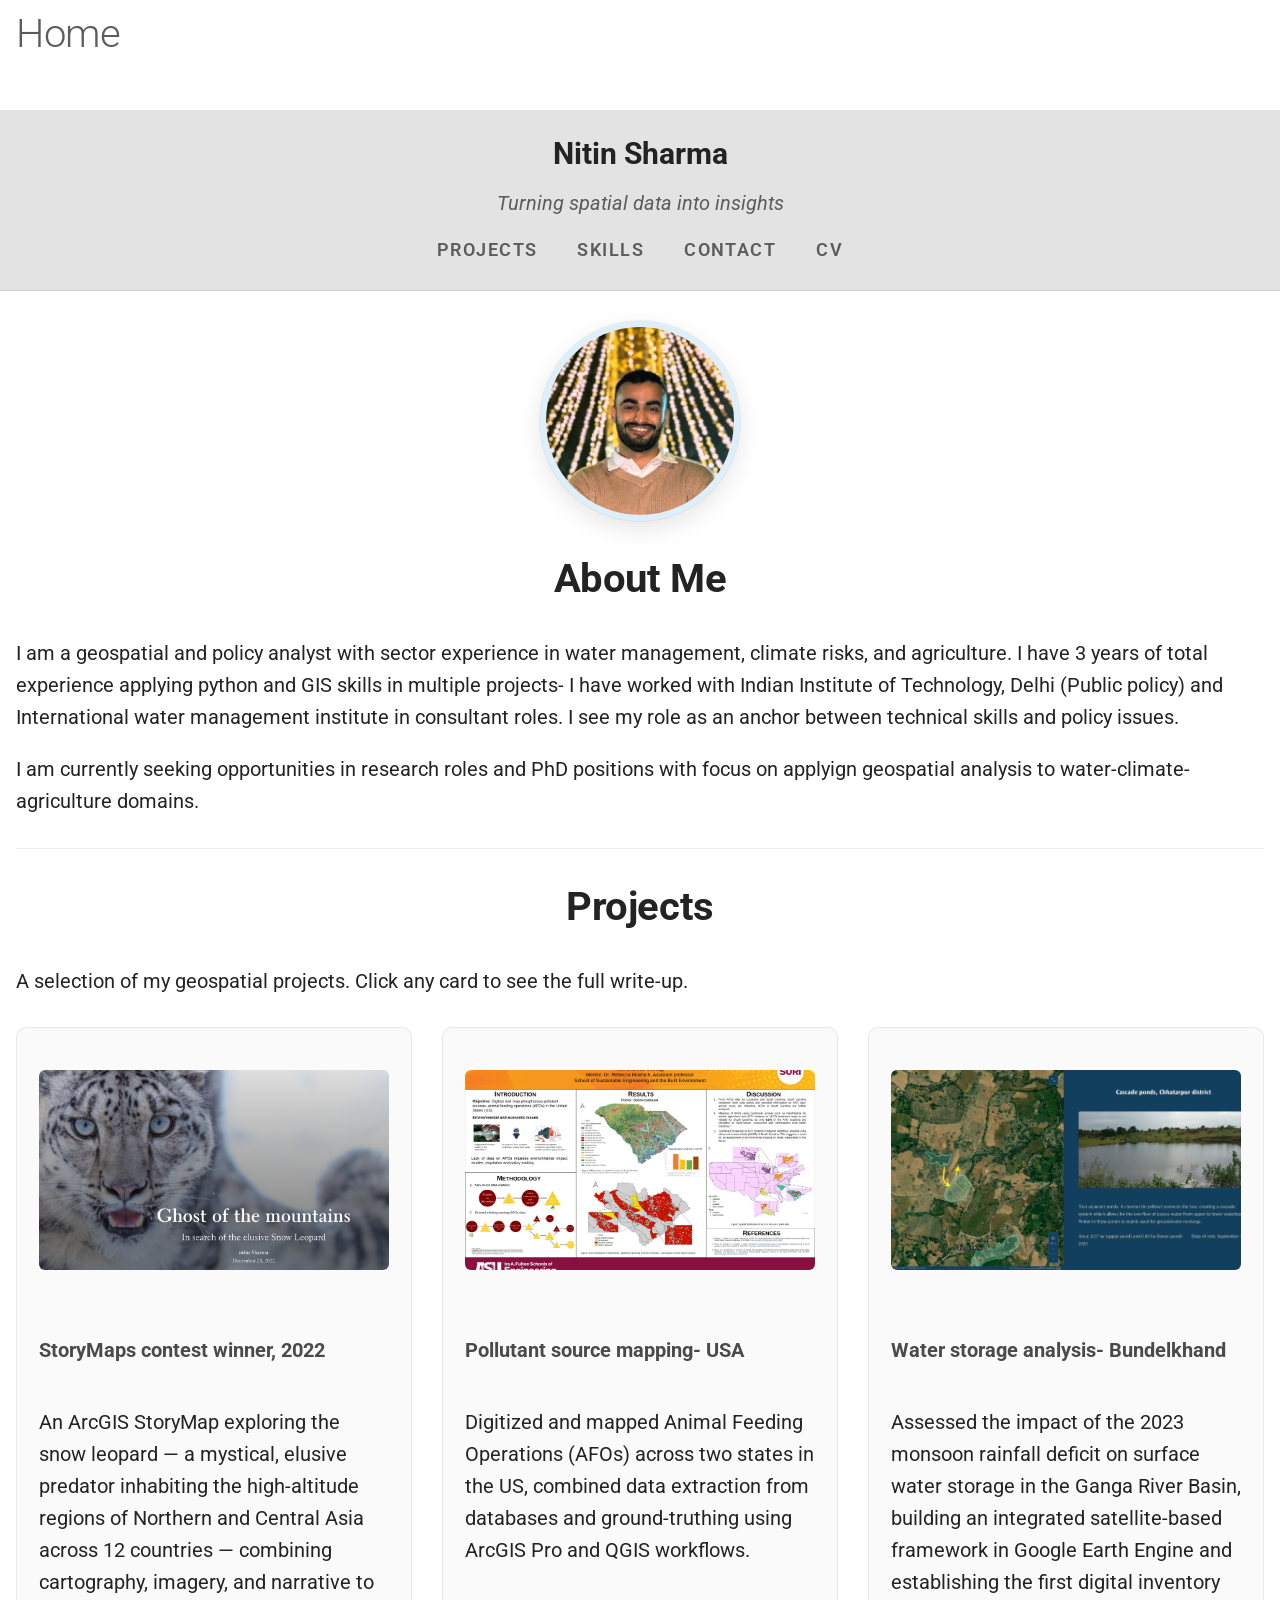
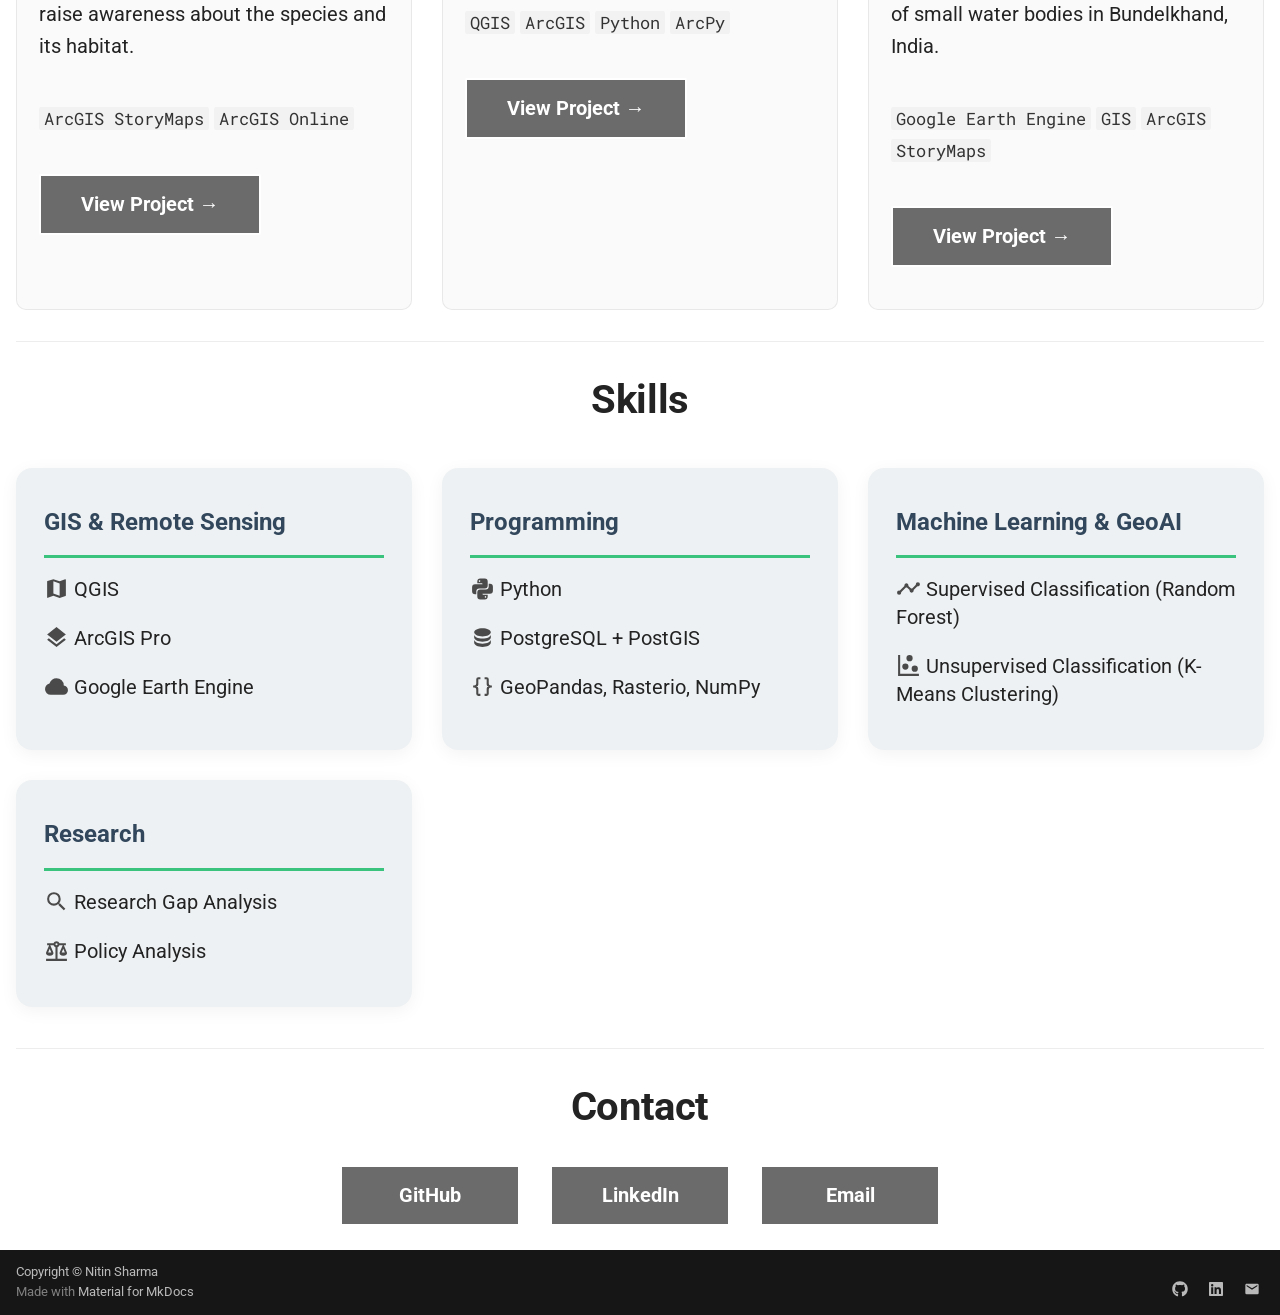
==== index.html @ 86be12ff "Deployed b6048a9 with MkDocs version: 1.6.1" ====
<!doctype html>
<html lang="en" class="no-js">
  <head>
    
      <meta charset="utf-8">
      <meta name="viewport" content="width=device-width,initial-scale=1">
      
        <meta name="description" content="Portfolio of Nitin Sharma — GIS, Remote Sensing, and Spatial Data Science">
      
      
        <meta name="author" content="Nitin Sharma">
      
      
      
      
      
        
      
      
      <link rel="icon" href="assets/images/favicon.png">
      <meta name="generator" content="mkdocs-1.6.1, mkdocs-material-9.7.6">
    
    
      
        <title>Nitin Sharma - Portfolio</title>
      
    
    
      <link rel="stylesheet" href="assets/stylesheets/main.484c7ddc.min.css">
      
        
        <link rel="stylesheet" href="assets/stylesheets/palette.ab4e12ef.min.css">
      
      


    
    
      
    
    
      
        
        
        <link rel="preconnect" href="https://fonts.gstatic.com" crossorigin>
        <link rel="stylesheet" href="https://fonts.googleapis.com/css?family=Roboto:300,300i,400,400i,700,700i%7CRoboto+Mono:400,400i,700,700i&display=fallback">
        <style>:root{--md-text-font:"Roboto";--md-code-font:"Roboto Mono"}</style>
      
    
    
      <link rel="stylesheet" href="assets/css/extra.css">
    
    <script>__md_scope=new URL(".",location),__md_hash=e=>[...e].reduce(((e,_)=>(e<<5)-e+_.charCodeAt(0)),0),__md_get=(e,_=localStorage,t=__md_scope)=>JSON.parse(_.getItem(t.pathname+"."+e)),__md_set=(e,_,t=localStorage,a=__md_scope)=>{try{t.setItem(a.pathname+"."+e,JSON.stringify(_))}catch(e){}}</script>
    
      

    
    
  </head>
  
  
    
    
      
    
    
    
    
    <body dir="ltr" data-md-color-scheme="default" data-md-color-primary="grey" data-md-color-accent="grey">
  
    
    <input class="md-toggle" data-md-toggle="drawer" type="checkbox" id="__drawer" autocomplete="off">
    <input class="md-toggle" data-md-toggle="search" type="checkbox" id="__search" autocomplete="off">
    <label class="md-overlay" for="__drawer"></label>
    <div data-md-component="skip">
      
        
        <a href="#about-me" class="md-skip">
          Skip to content
        </a>
      
    </div>
    <div data-md-component="announce">
      
    </div>
    
    
      

<header class="md-header" data-md-component="header">
  <nav class="md-header__inner md-grid" aria-label="Header">
    <a href="." title="Nitin Sharma - Portfolio" class="md-header__button md-logo" aria-label="Nitin Sharma - Portfolio" data-md-component="logo">
      
  
  <svg xmlns="http://www.w3.org/2000/svg" viewBox="0 0 24 24"><path d="M17.9 17.39c-.26-.8-1.01-1.39-1.9-1.39h-1v-3a1 1 0 0 0-1-1H8v-2h2a1 1 0 0 0 1-1V7h2a2 2 0 0 0 2-2v-.41a7.984 7.984 0 0 1 2.9 12.8M11 19.93c-3.95-.49-7-3.85-7-7.93 0-.62.08-1.22.21-1.79L9 15v1a2 2 0 0 0 2 2m1-16A10 10 0 0 0 2 12a10 10 0 0 0 10 10 10 10 0 0 0 10-10A10 10 0 0 0 12 2"/></svg>

    </a>
    <label class="md-header__button md-icon" for="__drawer">
      
      <svg xmlns="http://www.w3.org/2000/svg" viewBox="0 0 24 24"><path d="M3 6h18v2H3zm0 5h18v2H3zm0 5h18v2H3z"/></svg>
    </label>
    <div class="md-header__title" data-md-component="header-title">
      <div class="md-header__ellipsis">
        <div class="md-header__topic">
          <span class="md-ellipsis">
            Nitin Sharma - Portfolio
          </span>
        </div>
        <div class="md-header__topic" data-md-component="header-topic">
          <span class="md-ellipsis">
            
              Home
            
          </span>
        </div>
      </div>
    </div>
    
      
        <form class="md-header__option" data-md-component="palette">
  
    
    
    
    <input class="md-option" data-md-color-media="" data-md-color-scheme="default" data-md-color-primary="grey" data-md-color-accent="grey"  aria-label="Switch to dark mode"  type="radio" name="__palette" id="__palette_0">
    
      <label class="md-header__button md-icon" title="Switch to dark mode" for="__palette_1" hidden>
        <svg xmlns="http://www.w3.org/2000/svg" viewBox="0 0 24 24"><path d="M12 8a4 4 0 0 0-4 4 4 4 0 0 0 4 4 4 4 0 0 0 4-4 4 4 0 0 0-4-4m0 10a6 6 0 0 1-6-6 6 6 0 0 1 6-6 6 6 0 0 1 6 6 6 6 0 0 1-6 6m8-9.31V4h-4.69L12 .69 8.69 4H4v4.69L.69 12 4 15.31V20h4.69L12 23.31 15.31 20H20v-4.69L23.31 12z"/></svg>
      </label>
    
  
    
    
    
    <input class="md-option" data-md-color-media="" data-md-color-scheme="slate" data-md-color-primary="grey" data-md-color-accent="grey"  aria-label="Switch to light mode"  type="radio" name="__palette" id="__palette_1">
    
      <label class="md-header__button md-icon" title="Switch to light mode" for="__palette_0" hidden>
        <svg xmlns="http://www.w3.org/2000/svg" viewBox="0 0 24 24"><path d="M12 18c-.89 0-1.74-.2-2.5-.55C11.56 16.5 13 14.42 13 12s-1.44-4.5-3.5-5.45C10.26 6.2 11.11 6 12 6a6 6 0 0 1 6 6 6 6 0 0 1-6 6m8-9.31V4h-4.69L12 .69 8.69 4H4v4.69L.69 12 4 15.31V20h4.69L12 23.31 15.31 20H20v-4.69L23.31 12z"/></svg>
      </label>
    
  
</form>
      
    
    
      <script>var palette=__md_get("__palette");if(palette&&palette.color){if("(prefers-color-scheme)"===palette.color.media){var media=matchMedia("(prefers-color-scheme: light)"),input=document.querySelector(media.matches?"[data-md-color-media='(prefers-color-scheme: light)']":"[data-md-color-media='(prefers-color-scheme: dark)']");palette.color.media=input.getAttribute("data-md-color-media"),palette.color.scheme=input.getAttribute("data-md-color-scheme"),palette.color.primary=input.getAttribute("data-md-color-primary"),palette.color.accent=input.getAttribute("data-md-color-accent")}for(var[key,value]of Object.entries(palette.color))document.body.setAttribute("data-md-color-"+key,value)}</script>
    
    
    
      
      
        <label class="md-header__button md-icon" for="__search">
          
          <svg xmlns="http://www.w3.org/2000/svg" viewBox="0 0 24 24"><path d="M9.5 3A6.5 6.5 0 0 1 16 9.5c0 1.61-.59 3.09-1.56 4.23l.27.27h.79l5 5-1.5 1.5-5-5v-.79l-.27-.27A6.52 6.52 0 0 1 9.5 16 6.5 6.5 0 0 1 3 9.5 6.5 6.5 0 0 1 9.5 3m0 2C7 5 5 7 5 9.5S7 14 9.5 14 14 12 14 9.5 12 5 9.5 5"/></svg>
        </label>
        <div class="md-search" data-md-component="search" role="dialog">
  <label class="md-search__overlay" for="__search"></label>
  <div class="md-search__inner" role="search">
    <form class="md-search__form" name="search">
      <input type="text" class="md-search__input" name="query" aria-label="Search" placeholder="Search" autocapitalize="off" autocorrect="off" autocomplete="off" spellcheck="false" data-md-component="search-query" required>
      <label class="md-search__icon md-icon" for="__search">
        
        <svg xmlns="http://www.w3.org/2000/svg" viewBox="0 0 24 24"><path d="M9.5 3A6.5 6.5 0 0 1 16 9.5c0 1.61-.59 3.09-1.56 4.23l.27.27h.79l5 5-1.5 1.5-5-5v-.79l-.27-.27A6.52 6.52 0 0 1 9.5 16 6.5 6.5 0 0 1 3 9.5 6.5 6.5 0 0 1 9.5 3m0 2C7 5 5 7 5 9.5S7 14 9.5 14 14 12 14 9.5 12 5 9.5 5"/></svg>
        
        <svg xmlns="http://www.w3.org/2000/svg" viewBox="0 0 24 24"><path d="M20 11v2H8l5.5 5.5-1.42 1.42L4.16 12l7.92-7.92L13.5 5.5 8 11z"/></svg>
      </label>
      <nav class="md-search__options" aria-label="Search">
        
        <button type="reset" class="md-search__icon md-icon" title="Clear" aria-label="Clear" tabindex="-1">
          
          <svg xmlns="http://www.w3.org/2000/svg" viewBox="0 0 24 24"><path d="M19 6.41 17.59 5 12 10.59 6.41 5 5 6.41 10.59 12 5 17.59 6.41 19 12 13.41 17.59 19 19 17.59 13.41 12z"/></svg>
        </button>
      </nav>
      
    </form>
    <div class="md-search__output">
      <div class="md-search__scrollwrap" tabindex="0" data-md-scrollfix>
        <div class="md-search-result" data-md-component="search-result">
          <div class="md-search-result__meta">
            Initializing search
          </div>
          <ol class="md-search-result__list" role="presentation"></ol>
        </div>
      </div>
    </div>
  </div>
</div>
      
    
    
  </nav>
  
</header>
    
    <div class="md-container" data-md-component="container">
      
      
        
          
            
<nav class="md-tabs" aria-label="Tabs" data-md-component="tabs">
  <div class="md-grid">
    <ul class="md-tabs__list">
      
        
  
  
  
    
  
  
    <li class="md-tabs__item md-tabs__item--active">
      <a href="." class="md-tabs__link">
        
  
  
    
  
  Home

      </a>
    </li>
  

      
    </ul>
  </div>
</nav>
          
        
      
      <main class="md-main" data-md-component="main">
        <div class="md-main__inner md-grid">
          
            
              
                
              
              <div class="md-sidebar md-sidebar--primary" data-md-component="sidebar" data-md-type="navigation" hidden>
                <div class="md-sidebar__scrollwrap">
                  <div class="md-sidebar__inner">
                    


  


<nav class="md-nav md-nav--primary md-nav--lifted" aria-label="Navigation" data-md-level="0">
  <label class="md-nav__title" for="__drawer">
    <a href="." title="Nitin Sharma - Portfolio" class="md-nav__button md-logo" aria-label="Nitin Sharma - Portfolio" data-md-component="logo">
      
  
  <svg xmlns="http://www.w3.org/2000/svg" viewBox="0 0 24 24"><path d="M17.9 17.39c-.26-.8-1.01-1.39-1.9-1.39h-1v-3a1 1 0 0 0-1-1H8v-2h2a1 1 0 0 0 1-1V7h2a2 2 0 0 0 2-2v-.41a7.984 7.984 0 0 1 2.9 12.8M11 19.93c-3.95-.49-7-3.85-7-7.93 0-.62.08-1.22.21-1.79L9 15v1a2 2 0 0 0 2 2m1-16A10 10 0 0 0 2 12a10 10 0 0 0 10 10 10 10 0 0 0 10-10A10 10 0 0 0 12 2"/></svg>

    </a>
    Nitin Sharma - Portfolio
  </label>
  
  <ul class="md-nav__list" data-md-scrollfix>
    
      
      
  
  
    
  
  
  
    <li class="md-nav__item md-nav__item--active">
      
      <input class="md-nav__toggle md-toggle" type="checkbox" id="__toc">
      
      
      
        <label class="md-nav__link md-nav__link--active" for="__toc">
          
  
  
  <span class="md-ellipsis">
    
  
    Home
  

    
  </span>
  
  

          <span class="md-nav__icon md-icon"></span>
        </label>
      
      <a href="." class="md-nav__link md-nav__link--active">
        
  
  
  <span class="md-ellipsis">
    
  
    Home
  

    
  </span>
  
  

      </a>
      
        

<nav class="md-nav md-nav--secondary" aria-label="Table of contents">
  
  
  
  
    <label class="md-nav__title" for="__toc">
      <span class="md-nav__icon md-icon"></span>
      Table of contents
    </label>
    <ul class="md-nav__list" data-md-component="toc" data-md-scrollfix>
      
        <li class="md-nav__item">
  <a href="#about-me" class="md-nav__link">
    <span class="md-ellipsis">
      
        About Me
      
    </span>
  </a>
  
</li>
      
        <li class="md-nav__item">
  <a href="#projects" class="md-nav__link">
    <span class="md-ellipsis">
      
        Projects
      
    </span>
  </a>
  
</li>
      
        <li class="md-nav__item">
  <a href="#skills" class="md-nav__link">
    <span class="md-ellipsis">
      
        Skills
      
    </span>
  </a>
  
</li>
      
        <li class="md-nav__item">
  <a href="#contact" class="md-nav__link">
    <span class="md-ellipsis">
      
        Contact
      
    </span>
  </a>
  
</li>
      
    </ul>
  
</nav>
      
    </li>
  

    
  </ul>
</nav>
                  </div>
                </div>
              </div>
            
            
              
                
              
              <div class="md-sidebar md-sidebar--secondary" data-md-component="sidebar" data-md-type="toc" hidden>
                <div class="md-sidebar__scrollwrap">
                  <div class="md-sidebar__inner">
                    

<nav class="md-nav md-nav--secondary" aria-label="Table of contents">
  
  
  
  
    <label class="md-nav__title" for="__toc">
      <span class="md-nav__icon md-icon"></span>
      Table of contents
    </label>
    <ul class="md-nav__list" data-md-component="toc" data-md-scrollfix>
      
        <li class="md-nav__item">
  <a href="#about-me" class="md-nav__link">
    <span class="md-ellipsis">
      
        About Me
      
    </span>
  </a>
  
</li>
      
        <li class="md-nav__item">
  <a href="#projects" class="md-nav__link">
    <span class="md-ellipsis">
      
        Projects
      
    </span>
  </a>
  
</li>
      
        <li class="md-nav__item">
  <a href="#skills" class="md-nav__link">
    <span class="md-ellipsis">
      
        Skills
      
    </span>
  </a>
  
</li>
      
        <li class="md-nav__item">
  <a href="#contact" class="md-nav__link">
    <span class="md-ellipsis">
      
        Contact
      
    </span>
  </a>
  
</li>
      
    </ul>
  
</nav>
                  </div>
                </div>
              </div>
            
          
          
            <div class="md-content" data-md-component="content">
              
              <article class="md-content__inner md-typeset">
                
                  
  




  <h1>Home</h1>

<!--
CHECKLIST FOR THIS PAGE:
- [ ] Replace [YOUR NAME] with your full name (3 places)
- [ ] Replace [YOUR JOB TITLE] with your current or target role
- [ ] Replace [YOUR TAGLINE] with a short phrase describing your focus
- [ ] Rewrite the About Me paragraph with your own words
- [ ] Replace assets/images/profile.png with your actual photo (keep the filename or update it below)
- [ ] Add a wide cover/banner image to assets/images/cover.png (roughly 1200x300px works well)
- [ ] Replace assets/images/about.png with your own image (a field photo, map, or workspace shot)
- [ ] Replace the two placeholder project cards with your real projects
- [ ] For each project: add a thumbnail image to docs/assets/images/ and update the path below
- [ ] For each project: create a project detail page by copying sample-project.md
- [ ] Edit the skill cards to match your actual skills (add, remove, or rename cards as needed)
- [ ] Update GitHub and LinkedIn links in the Connect section
- [ ] Add your CV PDF to docs/assets/ and update the filename in the Download CV button

NOTE ON THE TOP BAR:
The default MkDocs Material header AND tabs row are fully hidden site-wide (see .md-header,
.md-tabs in extra.css), so the page starts flush at the top with no reserved empty space.
.site-topbar below is the only header: name, tagline, then the Projects/Skills/Contact nav,
all stacked and centered, followed by the cover + profile photo.
-->

<div class="site-topbar">
  <span class="site-topbar-name">Nitin Sharma</span>
  <span class="site-topbar-tagline">Turning spatial data into insights</span>
  <nav class="home-nav">
    <a href="#projects">Projects</a>
    <a href="#skills">Skills</a>
    <a href="#contact">Contact</a>
    <a href="assets/Nitin_CV.pdf" >CV</a>
  </nav>
</div>

<div class="hero">
  <img src="assets/images/profile.png" alt="Nitin Sharma" class="profile-photo">
</div>

<h2 id="about-me">About Me</h2>
<p>I am a geospatial and policy analyst with sector experience in water management, climate risks, and agriculture. I have 3 years of total experience applying python and GIS skills in multiple projects- I have worked with Indian Institute of Technology, Delhi (Public policy) and International water management institute in consultant roles. I see my role as an anchor between technical skills and policy issues.</p>
<p>I am currently seeking opportunities in research roles and PhD positions with focus on applyign geospatial analysis to water-climate-agriculture domains.</p>
<hr />
<h2 id="projects">Projects</h2>
<p>A selection of my geospatial projects. Click any card to see the full write-up.</p>
<div class="projects-grid">
<div class="project-card">
<p><img alt="" src="assets/images/Image1.png" /></p>
<p><strong><a href="projects/StoryMaps_contest/">StoryMaps contest winner, 2022</a></strong></p>
<p>An ArcGIS StoryMap exploring the snow leopard — a mystical, elusive predator inhabiting the high-altitude regions of Northern and Central Asia across 12 countries — combining cartography, imagery, and narrative to raise awareness about the species and its habitat.</p>
<p><code>ArcGIS StoryMaps</code> <code>ArcGIS Online</code></p>
<p><a class="md-button" href="projects/StoryMaps_contest/">View Project →</a></p>
</div>
<div class="project-card">
<p><img alt="" src="assets/images/image2.png" /></p>
<p><strong><a href="projects/ASU_Internship/">Pollutant source mapping- USA</a></strong></p>
<p>Digitized and mapped Animal Feeding Operations (AFOs) across two states in the US, combined data extraction from databases and ground-truthing using ArcGIS Pro and QGIS workflows.</p>
<p><code>QGIS</code> <code>ArcGIS</code> <code>Python</code> <code>ArcPy</code></p>
<p><a class="md-button" href="projects/ASU_Internship/">View Project →</a></p>
</div>
<div class="project-card">
<p><img alt="" src="assets/images/bundelkhand_3.png" /></p>
<p><strong><a href="projects/Rainfall_dynamics/">Water storage analysis- Bundelkhand</a></strong></p>
<p>Assessed the impact of the 2023 monsoon rainfall deficit on surface water storage in the Ganga River Basin, building an integrated satellite-based framework in Google Earth Engine and establishing the first digital inventory of small water bodies in Bundelkhand, India.</p>
<p><code>Google Earth Engine</code> <code>GIS</code> <code>ArcGIS StoryMaps</code></p>
<p><a class="md-button" href="projects/Rainfall_dynamics/">View Project →</a></p>
</div>
</div>
<hr />
<h2 id="skills">Skills</h2>
<div class="skills-grid">
<div class="skill-card">
<p><strong>GIS &amp; Remote Sensing</strong></p>
<div class="skill-item">
<p><span class="twemoji lg"><svg xmlns="http://www.w3.org/2000/svg" viewBox="0 0 24 24"><path d="m15 19-6-2.11V5l6 2.11M20.5 3h-.16L15 5.1 9 3 3.36 4.9c-.21.07-.36.25-.36.48V20.5a.5.5 0 0 0 .5.5c.05 0 .11 0 .16-.03L9 18.9l6 2.1 5.64-1.9c.21-.1.36-.25.36-.48V3.5a.5.5 0 0 0-.5-.5"/></svg></span> QGIS</p>
</div>
<div class="skill-item">
<p><span class="twemoji lg"><svg xmlns="http://www.w3.org/2000/svg" viewBox="0 0 24 24"><path d="m12 16 7.36-5.73L21 9l-9-7-9 7 1.63 1.27M12 18.54l-7.38-5.73L3 14.07l9 7 9-7-1.63-1.27z"/></svg></span> ArcGIS Pro</p>
</div>
<div class="skill-item">
<p><span class="twemoji lg"><svg xmlns="http://www.w3.org/2000/svg" viewBox="0 0 24 24"><path d="M6.5 20q-2.28 0-3.89-1.57Q1 16.85 1 14.58q0-1.95 1.17-3.48 1.18-1.53 3.08-1.95.63-2.3 2.5-3.72Q9.63 4 12 4q2.93 0 4.96 2.04Q19 8.07 19 11q1.73.2 2.86 1.5 1.14 1.28 1.14 3 0 1.88-1.31 3.19T18.5 20Z"/></svg></span> Google Earth Engine</p>
</div>
</div>
<div class="skill-card">
<p><strong>Programming</strong></p>
<div class="skill-item">
<p><span class="twemoji lg"><svg xmlns="http://www.w3.org/2000/svg" viewBox="0 0 24 24"><path d="M19.14 7.5A2.86 2.86 0 0 1 22 10.36v3.78A2.86 2.86 0 0 1 19.14 17H12c0 .39.32.96.71.96H17v1.68a2.86 2.86 0 0 1-2.86 2.86H9.86A2.86 2.86 0 0 1 7 19.64v-3.75a2.85 2.85 0 0 1 2.86-2.85h5.25a2.85 2.85 0 0 0 2.85-2.86V7.5zm-4.28 11.79c-.4 0-.72.3-.72.89s.32.71.72.71a.71.71 0 0 0 .71-.71c0-.59-.32-.89-.71-.89m-10-1.79A2.86 2.86 0 0 1 2 14.64v-3.78A2.86 2.86 0 0 1 4.86 8H12c0-.39-.32-.96-.71-.96H7V5.36A2.86 2.86 0 0 1 9.86 2.5h4.28A2.86 2.86 0 0 1 17 5.36v3.75a2.85 2.85 0 0 1-2.86 2.85H8.89a2.85 2.85 0 0 0-2.85 2.86v2.68zM9.14 5.71c.4 0 .72-.3.72-.89s-.32-.71-.72-.71c-.39 0-.71.12-.71.71s.32.89.71.89"/></svg></span> Python</p>
</div>
<div class="skill-item">
<p><span class="twemoji lg"><svg xmlns="http://www.w3.org/2000/svg" viewBox="0 0 24 24"><path d="M12 3C7.58 3 4 4.79 4 7s3.58 4 8 4 8-1.79 8-4-3.58-4-8-4M4 9v3c0 2.21 3.58 4 8 4s8-1.79 8-4V9c0 2.21-3.58 4-8 4s-8-1.79-8-4m0 5v3c0 2.21 3.58 4 8 4s8-1.79 8-4v-3c0 2.21-3.58 4-8 4s-8-1.79-8-4"/></svg></span> PostgreSQL + PostGIS</p>
</div>
<div class="skill-item">
<p><span class="twemoji lg"><svg xmlns="http://www.w3.org/2000/svg" viewBox="0 0 24 24"><path d="M8 3a2 2 0 0 0-2 2v4a2 2 0 0 1-2 2H3v2h1a2 2 0 0 1 2 2v4a2 2 0 0 0 2 2h2v-2H8v-5a2 2 0 0 0-2-2 2 2 0 0 0 2-2V5h2V3m6 0a2 2 0 0 1 2 2v4a2 2 0 0 0 2 2h1v2h-1a2 2 0 0 0-2 2v4a2 2 0 0 1-2 2h-2v-2h2v-5a2 2 0 0 1 2-2 2 2 0 0 1-2-2V5h-2V3z"/></svg></span> GeoPandas, Rasterio, NumPy</p>
</div>
</div>
<div class="skill-card">
<p><strong>Machine Learning &amp; GeoAI</strong></p>
<div class="skill-item">
<p><span class="twemoji lg"><svg xmlns="http://www.w3.org/2000/svg" viewBox="0 0 24 24"><path d="m3 14 .5.07L8.07 9.5a1.95 1.95 0 0 1 .52-1.91c.78-.79 2.04-.79 2.82 0 .53.52.7 1.26.52 1.91l2.57 2.57.5-.07c.18 0 .35 0 .5.07l3.57-3.57C19 8.35 19 8.18 19 8a2 2 0 0 1 2-2 2 2 0 0 1 2 2 2 2 0 0 1-2 2c-.18 0-.35 0-.5-.07l-3.57 3.57c.07.15.07.32.07.5a2 2 0 0 1-2 2 2 2 0 0 1-2-2l.07-.5-2.57-2.57c-.32.07-.68.07-1 0L4.93 15.5 5 16a2 2 0 0 1-2 2 2 2 0 0 1-2-2 2 2 0 0 1 2-2"/></svg></span> Supervised Classification (Random Forest)</p>
</div>
<div class="skill-item">
<p><span class="twemoji lg"><svg xmlns="http://www.w3.org/2000/svg" viewBox="0 0 24 24"><path d="M2 2h2v18h18v2H2zm7 8a3 3 0 0 1 3 3 3 3 0 0 1-3 3 3 3 0 0 1-3-3 3 3 0 0 1 3-3m4-8a3 3 0 0 1 3 3 3 3 0 0 1-3 3 3 3 0 0 1-3-3 3 3 0 0 1 3-3m5 10a3 3 0 0 1 3 3 3 3 0 0 1-3 3 3 3 0 0 1-3-3 3 3 0 0 1 3-3"/></svg></span> Unsupervised Classification (K-Means Clustering)</p>
</div>
</div>
<div class="skill-card">
<p><strong>Research</strong></p>
<div class="skill-item">
<p><span class="twemoji lg"><svg xmlns="http://www.w3.org/2000/svg" viewBox="0 0 24 24"><path d="M9.5 3A6.5 6.5 0 0 1 16 9.5c0 1.61-.59 3.09-1.56 4.23l.27.27h.79l5 5-1.5 1.5-5-5v-.79l-.27-.27A6.52 6.52 0 0 1 9.5 16 6.5 6.5 0 0 1 3 9.5 6.5 6.5 0 0 1 9.5 3m0 2C7 5 5 7 5 9.5S7 14 9.5 14 14 12 14 9.5 12 5 9.5 5"/></svg></span> Research Gap Analysis</p>
</div>
<div class="skill-item">
<p><span class="twemoji lg"><svg xmlns="http://www.w3.org/2000/svg" viewBox="0 0 24 24"><path d="M12 3c-1.27 0-2.4.8-2.82 2H3v2h1.95L2 14c-.47 2 1 3 3.5 3s4.06-1 3.5-3L6.05 7h3.12c.33.85.98 1.5 1.83 1.83V20H2v2h20v-2h-9V8.82c.85-.32 1.5-.97 1.82-1.82h3.13L15 14c-.47 2 1 3 3.5 3s4.06-1 3.5-3l-2.95-7H21V5h-6.17C14.4 3.8 13.27 3 12 3m0 2a1 1 0 0 1 1 1 1 1 0 0 1-1 1 1 1 0 0 1-1-1 1 1 0 0 1 1-1m-6.5 5.25L7 14H4zm13 0L20 14h-3z"/></svg></span> Policy Analysis</p>
</div>
</div>
</div>
<hr />
<h2 id="contact">Contact</h2>
<p><a class="md-button contact-btn" href="https://github.com/nitin18geo">GitHub</a>
<a class="md-button contact-btn" href="https://linkedin.com/in/nitingeology">LinkedIn</a>
<a class="md-button contact-btn" href="mailto:nitin18geo@gmail.com">Email</a></p>







  
  




  



                
              </article>
            </div>
          
          
<script>var target=document.getElementById(location.hash.slice(1));target&&target.name&&(target.checked=target.name.startsWith("__tabbed_"))</script>
        </div>
        
          <button type="button" class="md-top md-icon" data-md-component="top" hidden>
  
  <svg xmlns="http://www.w3.org/2000/svg" viewBox="0 0 24 24"><path d="M13 20h-2V8l-5.5 5.5-1.42-1.42L12 4.16l7.92 7.92-1.42 1.42L13 8z"/></svg>
  Back to top
</button>
        
      </main>
      
        <footer class="md-footer">
  
  <div class="md-footer-meta md-typeset">
    <div class="md-footer-meta__inner md-grid">
      <div class="md-copyright">
  
    <div class="md-copyright__highlight">
      Copyright &copy; Nitin Sharma
    </div>
  
  
    Made with
    <a href="https://squidfunk.github.io/mkdocs-material/" target="_blank" rel="noopener">
      Material for MkDocs
    </a>
  
</div>
      
        
<div class="md-social">
  
    
    
    
    
      
      
    
    <a href="https://github.com/nitin18geo" target="_blank" rel="noopener" title="github.com" class="md-social__link">
      <svg xmlns="http://www.w3.org/2000/svg" viewBox="0 0 512 512"><!--! Font Awesome Free 7.1.0 by @fontawesome - https://fontawesome.com License - https://fontawesome.com/license/free (Icons: CC BY 4.0, Fonts: SIL OFL 1.1, Code: MIT License) Copyright 2025 Fonticons, Inc.--><path d="M173.9 397.4c0 2-2.3 3.6-5.2 3.6-3.3.3-5.6-1.3-5.6-3.6 0-2 2.3-3.6 5.2-3.6 3-.3 5.6 1.3 5.6 3.6m-31.1-4.5c-.7 2 1.3 4.3 4.3 4.9 2.6 1 5.6 0 6.2-2s-1.3-4.3-4.3-5.2c-2.6-.7-5.5.3-6.2 2.3m44.2-1.7c-2.9.7-4.9 2.6-4.6 4.9.3 2 2.9 3.3 5.9 2.6 2.9-.7 4.9-2.6 4.6-4.6-.3-1.9-3-3.2-5.9-2.9M252.8 8C114.1 8 8 113.3 8 252c0 110.9 69.8 205.8 169.5 239.2 12.8 2.3 17.3-5.6 17.3-12.1 0-6.2-.3-40.4-.3-61.4 0 0-70 15-84.7-29.8 0 0-11.4-29.1-27.8-36.6 0 0-22.9-15.7 1.6-15.4 0 0 24.9 2 38.6 25.8 21.9 38.6 58.6 27.5 72.9 20.9 2.3-16 8.8-27.1 16-33.7-55.9-6.2-112.3-14.3-112.3-110.5 0-27.5 7.6-41.3 23.6-58.9-2.6-6.5-11.1-33.3 2.6-67.9 20.9-6.5 69 27 69 27 20-5.6 41.5-8.5 62.8-8.5s42.8 2.9 62.8 8.5c0 0 48.1-33.6 69-27 13.7 34.7 5.2 61.4 2.6 67.9 16 17.7 25.8 31.5 25.8 58.9 0 96.5-58.9 104.2-114.8 110.5 9.2 7.9 17 22.9 17 46.4 0 33.7-.3 75.4-.3 83.6 0 6.5 4.6 14.4 17.3 12.1C436.2 457.8 504 362.9 504 252 504 113.3 391.5 8 252.8 8M105.2 352.9c-1.3 1-1 3.3.7 5.2 1.6 1.6 3.9 2.3 5.2 1 1.3-1 1-3.3-.7-5.2-1.6-1.6-3.9-2.3-5.2-1m-10.8-8.1c-.7 1.3.3 2.9 2.3 3.9 1.6 1 3.6.7 4.3-.7.7-1.3-.3-2.9-2.3-3.9-2-.6-3.6-.3-4.3.7m32.4 35.6c-1.6 1.3-1 4.3 1.3 6.2 2.3 2.3 5.2 2.6 6.5 1 1.3-1.3.7-4.3-1.3-6.2-2.2-2.3-5.2-2.6-6.5-1m-11.4-14.7c-1.6 1-1.6 3.6 0 5.9s4.3 3.3 5.6 2.3c1.6-1.3 1.6-3.9 0-6.2-1.4-2.3-4-3.3-5.6-2"/></svg>
    </a>
  
    
    
    
    
      
      
    
    <a href="https://linkedin.com/in/nitingeology" target="_blank" rel="noopener" title="linkedin.com" class="md-social__link">
      <svg xmlns="http://www.w3.org/2000/svg" viewBox="0 0 448 512"><!--! Font Awesome Free 7.1.0 by @fontawesome - https://fontawesome.com License - https://fontawesome.com/license/free (Icons: CC BY 4.0, Fonts: SIL OFL 1.1, Code: MIT License) Copyright 2025 Fonticons, Inc.--><path d="M416 32H31.9C14.3 32 0 46.5 0 64.3v383.4C0 465.5 14.3 480 31.9 480H416c17.6 0 32-14.5 32-32.3V64.3c0-17.8-14.4-32.3-32-32.3M135.4 416H69V202.2h66.5V416zM102.2 96a38.5 38.5 0 1 1 0 77 38.5 38.5 0 1 1 0-77m282.1 320h-66.4V312c0-24.8-.5-56.7-34.5-56.7-34.6 0-39.9 27-39.9 54.9V416h-66.4V202.2h63.7v29.2h.9c8.9-16.8 30.6-34.5 62.9-34.5 67.2 0 79.7 44.3 79.7 101.9z"/></svg>
    </a>
  
    
    
    
    
    <a href="mailto:nitin18geo@gmail.com" target="_blank" rel="noopener" title="" class="md-social__link">
      <svg xmlns="http://www.w3.org/2000/svg" viewBox="0 0 24 24"><path d="m20 8-8 5-8-5V6l8 5 8-5m0-2H4c-1.11 0-2 .89-2 2v12a2 2 0 0 0 2 2h16a2 2 0 0 0 2-2V6a2 2 0 0 0-2-2"/></svg>
    </a>
  
</div>
      
    </div>
  </div>
</footer>
      
    </div>
    <div class="md-dialog" data-md-component="dialog">
      <div class="md-dialog__inner md-typeset"></div>
    </div>
    
    
    
      
      
      <script id="__config" type="application/json">{"annotate": null, "base": ".", "features": ["navigation.tabs", "navigation.top", "content.code.copy"], "search": "assets/javascripts/workers/search.2c215733.min.js", "tags": null, "translations": {"clipboard.copied": "Copied to clipboard", "clipboard.copy": "Copy to clipboard", "search.result.more.one": "1 more on this page", "search.result.more.other": "# more on this page", "search.result.none": "No matching documents", "search.result.one": "1 matching document", "search.result.other": "# matching documents", "search.result.placeholder": "Type to start searching", "search.result.term.missing": "Missing", "select.version": "Select version"}, "version": null}</script>
    
    
      <script src="assets/javascripts/bundle.79ae519e.min.js"></script>
      
    
  </body>
</html>
---- assets/stylesheets/main.484c7ddc.min.css ----
@charset "UTF-8";html{-webkit-text-size-adjust:none;-moz-text-size-adjust:none;text-size-adjust:none;box-sizing:border-box}*,:after,:before{box-sizing:inherit}@media (prefers-reduced-motion){*,:after,:before{transition:none!important}}body{margin:0}a,button,input,label{-webkit-tap-highlight-color:transparent}a{color:inherit;text-decoration:none}hr{border:0;box-sizing:initial;display:block;height:.05rem;overflow:visible;padding:0}small{font-size:80%}sub,sup{line-height:1em}img{border-style:none}table{border-collapse:initial;border-spacing:0}td,th{font-weight:400;vertical-align:top}button{background:#0000;border:0;font-family:inherit;font-size:inherit;margin:0;padding:0}input{border:0;outline:none}:root{--md-primary-fg-color:#4051b5;--md-primary-fg-color--light:#5d6cc0;--md-primary-fg-color--dark:#303fa1;--md-primary-bg-color:#fff;--md-primary-bg-color--light:#ffffffb3;--md-accent-fg-color:#526cfe;--md-accent-fg-color--transparent:#526cfe1a;--md-accent-bg-color:#fff;--md-accent-bg-color--light:#ffffffb3}[data-md-color-scheme=default]{color-scheme:light}[data-md-color-scheme=default] img[src$="#gh-dark-mode-only"],[data-md-color-scheme=default] img[src$="#only-dark"]{display:none}:root,[data-md-color-scheme=default]{--md-hue:225deg;--md-default-fg-color:#000000de;--md-default-fg-color--light:#0000008a;--md-default-fg-color--lighter:#00000052;--md-default-fg-color--lightest:#00000012;--md-default-bg-color:#fff;--md-default-bg-color--light:#ffffffb3;--md-default-bg-color--lighter:#ffffff4d;--md-default-bg-color--lightest:#ffffff1f;--md-code-fg-color:#36464e;--md-code-bg-color:#f5f5f5;--md-code-bg-color--light:#f5f5f5b3;--md-code-bg-color--lighter:#f5f5f54d;--md-code-hl-color:#4287ff;--md-code-hl-color--light:#4287ff1a;--md-code-hl-number-color:#d52a2a;--md-code-hl-special-color:#db1457;--md-code-hl-function-color:#a846b9;--md-code-hl-constant-color:#6e59d9;--md-code-hl-keyword-color:#3f6ec6;--md-code-hl-string-color:#1c7d4d;--md-code-hl-name-color:var(--md-code-fg-color);--md-code-hl-operator-color:var(--md-default-fg-color--light);--md-code-hl-punctuation-color:var(--md-default-fg-color--light);--md-code-hl-comment-color:var(--md-default-fg-color--light);--md-code-hl-generic-color:var(--md-default-fg-color--light);--md-code-hl-variable-color:var(--md-default-fg-color--light);--md-typeset-color:var(--md-default-fg-color);--md-typeset-a-color:var(--md-primary-fg-color);--md-typeset-del-color:#f5503d26;--md-typeset-ins-color:#0bd57026;--md-typeset-kbd-color:#fafafa;--md-typeset-kbd-accent-color:#fff;--md-typeset-kbd-border-color:#b8b8b8;--md-typeset-mark-color:#ffff0080;--md-typeset-table-color:#0000001f;--md-typeset-table-color--light:rgba(0,0,0,.035);--md-admonition-fg-color:var(--md-default-fg-color);--md-admonition-bg-color:var(--md-default-bg-color);--md-warning-fg-color:#000000de;--md-warning-bg-color:#ff9;--md-footer-fg-color:#fff;--md-footer-fg-color--light:#ffffffb3;--md-footer-fg-color--lighter:#ffffff73;--md-footer-bg-color:#000000de;--md-footer-bg-color--dark:#00000052;--md-shadow-z1:0 0.2rem 0.5rem #0000000d,0 0 0.05rem #0000001a;--md-shadow-z2:0 0.2rem 0.5rem #0000001a,0 0 0.05rem #00000040;--md-shadow-z3:0 0.2rem 0.5rem #0003,0 0 0.05rem #00000059}.md-icon svg{fill:currentcolor;display:block;height:1.2rem;width:1.2rem}body{-webkit-font-smoothing:antialiased;-moz-osx-font-smoothing:grayscale;--md-text-font-family:var(--md-text-font,_),-apple-system,BlinkMacSystemFont,Helvetica,Arial,sans-serif;--md-code-font-family:var(--md-code-font,_),SFMono-Regular,Consolas,Menlo,monospace}aside,body,input{font-feature-settings:"kern","liga";color:var(--md-typeset-color);font-family:var(--md-text-font-family)}code,kbd,pre{font-feature-settings:"kern";font-family:var(--md-code-font-family)}:root{--md-typeset-table-sort-icon:url('data:image/svg+xml;charset=utf-8,<svg xmlns="http://www.w3.org/2000/svg" viewBox="0 0 24 24"><path d="m18 21-4-4h3V7h-3l4-4 4 4h-3v10h3M2 19v-2h10v2M2 13v-2h7v2M2 7V5h4v2z"/></svg>');--md-typeset-table-sort-icon--asc:url('data:image/svg+xml;charset=utf-8,<svg xmlns="http://www.w3.org/2000/svg" viewBox="0 0 24 24"><path d="M19 17h3l-4 4-4-4h3V3h2M2 17h10v2H2M6 5v2H2V5m0 6h7v2H2z"/></svg>');--md-typeset-table-sort-icon--desc:url('data:image/svg+xml;charset=utf-8,<svg xmlns="http://www.w3.org/2000/svg" viewBox="0 0 24 24"><path d="M19 7h3l-4-4-4 4h3v14h2M2 17h10v2H2M6 5v2H2V5m0 6h7v2H2z"/></svg>')}.md-typeset{-webkit-print-color-adjust:exact;color-adjust:exact;font-size:.8rem;line-height:1.6;overflow-wrap:break-word}@media print{.md-typeset{font-size:.68rem}}.md-typeset blockquote,.md-typeset dl,.md-typeset figure,.md-typeset ol,.md-typeset pre,.md-typeset ul{margin-bottom:1em;margin-top:1em}.md-typeset h1{color:var(--md-default-fg-color--light);font-size:2em;line-height:1.3;margin:0 0 1.25em}.md-typeset h1,.md-typeset h2{font-weight:300;letter-spacing:-.01em}.md-typeset h2{font-size:1.5625em;line-height:1.4;margin:1.6em 0 .64em}.md-typeset h3{font-size:1.25em;font-weight:400;letter-spacing:-.01em;line-height:1.5;margin:1.6em 0 .8em}.md-typeset h2+h3{margin-top:.8em}.md-typeset h4{font-weight:700;letter-spacing:-.01em;margin:1em 0}.md-typeset h5,.md-typeset h6{color:var(--md-default-fg-color--light);font-size:.8em;font-weight:700;letter-spacing:-.01em;margin:1.25em 0}.md-typeset h5{text-transform:uppercase}.md-typeset h5 code{text-transform:none}.md-typeset hr{border-bottom:.05rem solid var(--md-default-fg-color--lightest);display:flow-root;margin:1.5em 0}.md-typeset a{color:var(--md-typeset-a-color);word-break:break-word}.md-typeset a,.md-typeset a:before{transition:color 125ms}.md-typeset a:focus,.md-typeset a:hover{color:var(--md-accent-fg-color)}.md-typeset a:focus code,.md-typeset a:hover code{background-color:var(--md-accent-fg-color--transparent);color:var(--md-accent-fg-color)}.md-typeset a code{color:var(--md-typeset-a-color)}.md-typeset a.focus-visible{outline-color:var(--md-accent-fg-color);outline-offset:.2rem}.md-typeset code,.md-typeset kbd,.md-typeset pre{color:var(--md-code-fg-color);direction:ltr;font-variant-ligatures:none;transition:background-color 125ms}@media print{.md-typeset code,.md-typeset kbd,.md-typeset pre{white-space:pre-wrap}}.md-typeset code{background-color:var(--md-code-bg-color);border-radius:.1rem;-webkit-box-decoration-break:clone;box-decoration-break:clone;font-size:.85em;padding:0 .2941176471em;transition:color 125ms,background-color 125ms;word-break:break-word}.md-typeset code:not(.focus-visible){-webkit-tap-highlight-color:transparent;outline:none}.md-typeset pre{display:flow-root;line-height:1.4;position:relative}.md-typeset pre>code{-webkit-box-decoration-break:slice;box-decoration-break:slice;box-shadow:none;display:block;margin:0;outline-color:var(--md-accent-fg-color);overflow:auto;padding:.7720588235em 1.1764705882em;scrollbar-color:var(--md-default-fg-color--lighter) #0000;scrollbar-width:thin;touch-action:auto;word-break:normal}.md-typeset pre>code:hover{scrollbar-color:var(--md-accent-fg-color) #0000}.md-typeset pre>code::-webkit-scrollbar{height:.2rem;width:.2rem}.md-typeset pre>code::-webkit-scrollbar-thumb{background-color:var(--md-default-fg-color--lighter)}.md-typeset pre>code::-webkit-scrollbar-thumb:hover{background-color:var(--md-accent-fg-color)}.md-typeset kbd{background-color:var(--md-typeset-kbd-color);border-radius:.1rem;box-shadow:0 .1rem 0 .05rem var(--md-typeset-kbd-border-color),0 .1rem 0 var(--md-typeset-kbd-border-color),0 -.1rem .2rem var(--md-typeset-kbd-accent-color) inset;color:var(--md-default-fg-color);display:inline-block;font-size:.75em;padding:0 .6666666667em;vertical-align:text-top;word-break:break-word}.md-typeset mark{background-color:var(--md-typeset-mark-color);-webkit-box-decoration-break:clone;box-decoration-break:clone;color:inherit;word-break:break-word}.md-typeset abbr{cursor:help;text-decoration:none}.md-typeset [data-preview],.md-typeset abbr{border-bottom:.05rem dotted var(--md-default-fg-color--light)}.md-typeset small{opacity:.75}[dir=ltr] .md-typeset sub,[dir=ltr] .md-typeset sup{margin-left:.078125em}[dir=rtl] .md-typeset sub,[dir=rtl] .md-typeset sup{margin-right:.078125em}[dir=ltr] .md-typeset blockquote{padding-left:.6rem}[dir=rtl] .md-typeset blockquote{padding-right:.6rem}[dir=ltr] .md-typeset blockquote{border-left:.2rem solid var(--md-default-fg-color--lighter)}[dir=rtl] .md-typeset blockquote{border-right:.2rem solid var(--md-default-fg-color--lighter)}.md-typeset blockquote{color:var(--md-default-fg-color--light);margin-left:0;margin-right:0}.md-typeset ul{list-style-type:disc}.md-typeset ul[type]{list-style-type:revert-layer}[dir=ltr] .md-typeset ol,[dir=ltr] .md-typeset ul{margin-left:.625em}[dir=rtl] .md-typeset ol,[dir=rtl] .md-typeset ul{margin-right:.625em}.md-typeset ol,.md-typeset ul{padding:0}.md-typeset ol:not([hidden]),.md-typeset ul:not([hidden]){display:flow-root}.md-typeset ol ol,.md-typeset ul ol{list-style-type:lower-alpha}.md-typeset ol ol ol,.md-typeset ul ol ol{list-style-type:lower-roman}.md-typeset ol ol ol ol,.md-typeset ul ol ol ol{list-style-type:upper-alpha}.md-typeset ol ol ol ol ol,.md-typeset ul ol ol ol ol{list-style-type:upper-roman}.md-typeset ol[type],.md-typeset ul[type]{list-style-type:revert-layer}[dir=ltr] .md-typeset ol li,[dir=ltr] .md-typeset ul li{margin-left:1.25em}[dir=rtl] .md-typeset ol li,[dir=rtl] .md-typeset ul li{margin-right:1.25em}.md-typeset ol li,.md-typeset ul li{margin-bottom:.5em}.md-typeset ol li blockquote,.md-typeset ol li p,.md-typeset ul li blockquote,.md-typeset ul li p{margin:.5em 0}.md-typeset ol li:last-child,.md-typeset ul li:last-child{margin-bottom:0}[dir=ltr] .md-typeset ol li ol,[dir=ltr] .md-typeset ol li ul,[dir=ltr] .md-typeset ul li ol,[dir=ltr] .md-typeset ul li ul{margin-left:.625em}[dir=rtl] .md-typeset ol li ol,[dir=rtl] .md-typeset ol li ul,[dir=rtl] .md-typeset ul li ol,[dir=rtl] .md-typeset ul li ul{margin-right:.625em}.md-typeset ol li ol,.md-typeset ol li ul,.md-typeset ul li ol,.md-typeset ul li ul{margin-bottom:.5em;margin-top:.5em}[dir=ltr] .md-typeset dd{margin-left:1.875em}[dir=rtl] .md-typeset dd{margin-right:1.875em}.md-typeset dd{margin-bottom:1.5em;margin-top:1em}.md-typeset img,.md-typeset svg,.md-typeset video{height:auto;max-width:100%}.md-typeset img[align=left]{margin:1em 1em 1em 0}.md-typeset img[align=right]{margin:1em 0 1em 1em}.md-typeset img[align]:only-child{margin-top:0}.md-typeset figure{display:flow-root;margin:1em auto;max-width:100%;text-align:center;width:fit-content}.md-typeset figure img{display:block;margin:0 auto}.md-typeset figcaption{font-style:italic;margin:1em auto;max-width:24rem}.md-typeset iframe{max-width:100%}.md-typeset table:not([class]){background-color:var(--md-default-bg-color);border:.05rem solid var(--md-typeset-table-color);border-radius:.1rem;display:inline-block;font-size:.64rem;max-width:100%;overflow:auto;touch-action:auto}@media print{.md-typeset table:not([class]){display:table}}.md-typeset table:not([class])+*{margin-top:1.5em}.md-typeset table:not([class]) td>:first-child,.md-typeset table:not([class]) th>:first-child{margin-top:0}.md-typeset table:not([class]) td>:last-child,.md-typeset table:not([class]) th>:last-child{margin-bottom:0}.md-typeset table:not([class]) td:not([align]),.md-typeset table:not([class]) th:not([align]){text-align:left}[dir=rtl] .md-typeset table:not([class]) td:not([align]),[dir=rtl] .md-typeset table:not([class]) th:not([align]){text-align:right}.md-typeset table:not([class]) th{font-weight:700;min-width:5rem;padding:.9375em 1.25em;vertical-align:top}.md-typeset table:not([class]) td{border-top:.05rem solid var(--md-typeset-table-color);padding:.9375em 1.25em;vertical-align:top}.md-typeset table:not([class]) tbody tr{transition:background-color 125ms}.md-typeset table:not([class]) tbody tr:hover{background-color:var(--md-typeset-table-color--light);box-shadow:0 .05rem 0 var(--md-default-bg-color) inset}.md-typeset table:not([class]) a{word-break:normal}.md-typeset table th[role=columnheader]{cursor:pointer}[dir=ltr] .md-typeset table th[role=columnheader]:after{margin-left:.5em}[dir=rtl] .md-typeset table th[role=columnheader]:after{margin-right:.5em}.md-typeset table th[role=columnheader]:after{content:"";display:inline-block;height:1.2em;-webkit-mask-image:var(--md-typeset-table-sort-icon);mask-image:var(--md-typeset-table-sort-icon);-webkit-mask-repeat:no-repeat;mask-repeat:no-repeat;-webkit-mask-size:contain;mask-size:contain;transition:background-color 125ms;vertical-align:text-bottom;width:1.2em}.md-typeset table th[role=columnheader]:hover:after{background-color:var(--md-default-fg-color--lighter)}.md-typeset table th[role=columnheader][aria-sort=ascending]:after{background-color:var(--md-default-fg-color--light);-webkit-mask-image:var(--md-typeset-table-sort-icon--asc);mask-image:var(--md-typeset-table-sort-icon--asc)}.md-typeset table th[role=columnheader][aria-sort=descending]:after{background-color:var(--md-default-fg-color--light);-webkit-mask-image:var(--md-typeset-table-sort-icon--desc);mask-image:var(--md-typeset-table-sort-icon--desc)}.md-typeset__scrollwrap{margin:1em -.8rem;overflow-x:auto;touch-action:auto}.md-typeset__table{display:inline-block;margin-bottom:.5em;padding:0 .8rem}@media print{.md-typeset__table{display:block}}html .md-typeset__table table{display:table;margin:0;overflow:hidden;width:100%}@media screen and (max-width:44.984375em){.md-content__inner>pre{margin:1em -.8rem}.md-content__inner>pre code{border-radius:0}}.md-typeset .md-author{border-radius:100%;display:block;flex-shrink:0;height:1.6rem;overflow:hidden;position:relative;transition:color 125ms,transform 125ms;width:1.6rem}.md-typeset .md-author img{display:block}.md-typeset .md-author--more{background:var(--md-default-fg-color--lightest);color:var(--md-default-fg-color--lighter);font-size:.6rem;font-weight:700;line-height:1.6rem;text-align:center}.md-typeset .md-author--long{height:2.4rem;width:2.4rem}.md-typeset a.md-author{transform:scale(1)}.md-typeset a.md-author img{border-radius:100%;filter:grayscale(100%) opacity(75%);transition:filter 125ms}.md-typeset a.md-author:focus,.md-typeset a.md-author:hover{transform:scale(1.1);z-index:1}.md-typeset a.md-author:focus img,.md-typeset a.md-author:hover img{filter:grayscale(0)}.md-banner{background-color:var(--md-footer-bg-color);color:var(--md-footer-fg-color);overflow:auto}@media print{.md-banner{display:none}}.md-banner--warning{background-color:var(--md-warning-bg-color);color:var(--md-warning-fg-color)}.md-banner__inner{font-size:.7rem;margin:.6rem auto;padding:0 .8rem}[dir=ltr] .md-banner__button{float:right}[dir=rtl] .md-banner__button{float:left}.md-banner__button{color:inherit;cursor:pointer;transition:opacity .25s}.no-js .md-banner__button{display:none}.md-banner__button:hover{opacity:.7}html{font-size:125%;height:100%;overflow-x:hidden}@media screen and (min-width:100em){html{font-size:137.5%}}@media screen and (min-width:125em){html{font-size:150%}}body{background-color:var(--md-default-bg-color);display:flex;flex-direction:column;font-size:.5rem;min-height:100%;position:relative;width:100%}@media print{body{display:block}}@media screen and (max-width:59.984375em){body[data-md-scrolllock]{position:fixed}}.md-grid{margin-left:auto;margin-right:auto;max-width:61rem}.md-container{display:flex;flex-direction:column;flex-grow:1}@media print{.md-container{display:block}}.md-main{flex-grow:1}.md-main__inner{display:flex;height:100%;margin-top:1.5rem}.md-ellipsis{overflow:hidden;text-overflow:ellipsis}.md-toggle{display:none}.md-option{height:0;opacity:0;position:absolute;width:0}.md-option:checked+label:not([hidden]){display:block}.md-option.focus-visible+label{outline-color:var(--md-accent-fg-color);outline-style:auto}.md-skip{background-color:var(--md-default-fg-color);border-radius:.1rem;color:var(--md-default-bg-color);font-size:.64rem;margin:.5rem;opacity:0;outline-color:var(--md-accent-fg-color);padding:.3rem .5rem;position:fixed;transform:translateY(.4rem);z-index:-1}.md-skip:focus{opacity:1;transform:translateY(0);transition:transform .25s cubic-bezier(.4,0,.2,1),opacity 175ms 75ms;z-index:10}@page{margin:25mm}:root{--md-clipboard-icon:url('data:image/svg+xml;charset=utf-8,<svg xmlns="http://www.w3.org/2000/svg" viewBox="0 0 24 24"><path d="M19 21H8V7h11m0-2H8a2 2 0 0 0-2 2v14a2 2 0 0 0 2 2h11a2 2 0 0 0 2-2V7a2 2 0 0 0-2-2m-3-4H4a2 2 0 0 0-2 2v14h2V3h12z"/></svg>')}.md-clipboard{border-radius:.1rem;color:var(--md-default-fg-color--lightest);cursor:pointer;height:1.5em;outline-color:var(--md-accent-fg-color);outline-offset:.1rem;transition:color .25s;width:1.5em;z-index:1}@media print{.md-clipboard{display:none}}.md-clipboard:not(.focus-visible){-webkit-tap-highlight-color:transparent;outline:none}:hover>.md-clipboard{color:var(--md-default-fg-color--light)}.md-clipboard:focus,.md-clipboard:hover{color:var(--md-accent-fg-color)}.md-clipboard:after{background-color:currentcolor;content:"";display:block;height:1.125em;margin:0 auto;-webkit-mask-image:var(--md-clipboard-icon);mask-image:var(--md-clipboard-icon);-webkit-mask-position:center;mask-position:center;-webkit-mask-repeat:no-repeat;mask-repeat:no-repeat;-webkit-mask-size:contain;mask-size:contain;width:1.125em}.md-clipboard--inline{cursor:pointer}.md-clipboard--inline code{transition:color .25s,background-color .25s}.md-clipboard--inline:focus code,.md-clipboard--inline:hover code{background-color:var(--md-accent-fg-color--transparent);color:var(--md-accent-fg-color)}:root{--md-code-select-icon:url('data:image/svg+xml;charset=utf-8,<svg xmlns="http://www.w3.org/2000/svg" viewBox="0 0 24 24"><path d="M19 19h-4v2h4c1.1 0 2-.9 2-2v-4h-2m0-12h-4v2h4v4h2V5c0-1.1-.9-2-2-2M5 5h4V3H5c-1.1 0-2 .9-2 2v4h2m0 6H3v4c0 1.1.9 2 2 2h4v-2H5zm2-4h2v2H7zm4 0h2v2h-2zm4 0h2v2h-2zM7 7h2v2H7zm4 0h2v2h-2zm4 0h2v2h-2zm-8 8h2v2H7zm4 0h2v2h-2zm4 0h2v2h-2z"/></svg>');--md-code-copy-icon:url('data:image/svg+xml;charset=utf-8,<svg xmlns="http://www.w3.org/2000/svg" viewBox="0 0 24 24"><path d="M19 21H8V7h11m0-2H8a2 2 0 0 0-2 2v14a2 2 0 0 0 2 2h11a2 2 0 0 0 2-2V7a2 2 0 0 0-2-2m-3-4H4a2 2 0 0 0-2 2v14h2V3h12z"/></svg>')}.md-typeset .md-code__content{display:grid}.md-code__nav{background-color:var(--md-code-bg-color--lighter);border-radius:.1rem;display:flex;gap:.2rem;padding:.2rem;position:absolute;right:.25em;top:.25em;transition:background-color .25s;z-index:1}:hover>.md-code__nav{background-color:var(--md-code-bg-color--light)}.md-code__button{color:var(--md-default-fg-color--lightest);cursor:pointer;display:block;height:1.5em;outline-color:var(--md-accent-fg-color);outline-offset:.1rem;transition:color .25s;width:1.5em}:hover>*>.md-code__button{color:var(--md-default-fg-color--light)}.md-code__button.focus-visible,.md-code__button:hover{color:var(--md-accent-fg-color)}.md-code__button--active{color:var(--md-default-fg-color)!important}.md-code__button:after{background-color:currentcolor;content:"";display:block;height:1.125em;margin:0 auto;-webkit-mask-position:center;mask-position:center;-webkit-mask-repeat:no-repeat;mask-repeat:no-repeat;-webkit-mask-size:contain;mask-size:contain;width:1.125em}.md-code__button[data-md-type=select]:after{-webkit-mask-image:var(--md-code-select-icon);mask-image:var(--md-code-select-icon)}.md-code__button[data-md-type=copy]:after{-webkit-mask-image:var(--md-code-copy-icon);mask-image:var(--md-code-copy-icon)}@keyframes consent{0%{opacity:0;transform:translateY(100%)}to{opacity:1;transform:translateY(0)}}@keyframes overlay{0%{opacity:0}to{opacity:1}}.md-consent__overlay{animation:overlay .25s both;-webkit-backdrop-filter:blur(.1rem);backdrop-filter:blur(.1rem);background-color:#0000008a;height:100%;opacity:1;position:fixed;top:0;width:100%;z-index:5}.md-consent__inner{animation:consent .5s cubic-bezier(.1,.7,.1,1) both;background-color:var(--md-default-bg-color);border:0;border-radius:.1rem;bottom:0;box-shadow:0 0 .2rem #0000001a,0 .2rem .4rem #0003;max-height:100%;overflow:auto;padding:0;position:fixed;width:100%;z-index:5}.md-consent__form{padding:.8rem}.md-consent__settings{display:none;margin:1em 0}input:checked+.md-consent__settings{display:block}.md-consent__controls{margin-bottom:.8rem}.md-typeset .md-consent__controls .md-button{display:inline}@media screen and (max-width:44.984375em){.md-typeset .md-consent__controls .md-button{display:block;margin-top:.4rem;text-align:center;width:100%}}.md-consent label{cursor:pointer}.md-content{flex-grow:1;min-width:0}.md-content__inner{margin:0 .8rem 1.2rem;padding-top:.6rem}@media screen and (min-width:76.25em){[dir=ltr] .md-sidebar--primary:not([hidden])~.md-content>.md-content__inner{margin-left:1.2rem}[dir=ltr] .md-sidebar--secondary:not([hidden])~.md-content>.md-content__inner,[dir=rtl] .md-sidebar--primary:not([hidden])~.md-content>.md-content__inner{margin-right:1.2rem}[dir=rtl] .md-sidebar--secondary:not([hidden])~.md-content>.md-content__inner{margin-left:1.2rem}}.md-content__inner:before{content:"";display:block;height:.4rem}.md-content__inner>:last-child{margin-bottom:0}[dir=ltr] .md-content__button{float:right}[dir=rtl] .md-content__button{float:left}[dir=ltr] .md-content__button{margin-left:.4rem}[dir=rtl] .md-content__button{margin-right:.4rem}.md-content__button{margin:.4rem 0;padding:0}@media print{.md-content__button{display:none}}.md-typeset .md-content__button{color:var(--md-default-fg-color--lighter)}.md-content__button svg{display:inline;vertical-align:top}[dir=rtl] .md-content__button svg{transform:scaleX(-1)}[dir=ltr] .md-dialog{right:.8rem}[dir=rtl] .md-dialog{left:.8rem}.md-dialog{background-color:var(--md-default-fg-color);border-radius:.1rem;bottom:.8rem;box-shadow:var(--md-shadow-z3);min-width:11.1rem;opacity:0;padding:.4rem .6rem;pointer-events:none;position:fixed;transform:translateY(100%);transition:transform 0ms .4s,opacity .4s;z-index:4}@media print{.md-dialog{display:none}}.md-dialog--active{opacity:1;pointer-events:auto;transform:translateY(0);transition:transform .4s cubic-bezier(.075,.85,.175,1),opacity .4s}.md-dialog__inner{color:var(--md-default-bg-color);font-size:.7rem}.md-feedback{margin:2em 0 1em;text-align:center}.md-feedback fieldset{border:none;margin:0;padding:0}.md-feedback__title{font-weight:700;margin:1em auto}.md-feedback__inner{position:relative}.md-feedback__list{display:flex;flex-wrap:wrap;place-content:baseline center;position:relative}.md-feedback__list:hover .md-icon:not(:disabled){color:var(--md-default-fg-color--lighter)}:disabled .md-feedback__list{min-height:1.8rem}.md-feedback__icon{color:var(--md-default-fg-color--light);cursor:pointer;flex-shrink:0;margin:0 .1rem;transition:color 125ms}.md-feedback__icon:not(:disabled).md-icon:hover{color:var(--md-accent-fg-color)}.md-feedback__icon:disabled{color:var(--md-default-fg-color--lightest);pointer-events:none}.md-feedback__note{opacity:0;position:relative;transform:translateY(.4rem);transition:transform .4s cubic-bezier(.1,.7,.1,1),opacity .15s}.md-feedback__note>*{margin:0 auto;max-width:16rem}:disabled .md-feedback__note{opacity:1;transform:translateY(0)}@media print{.md-feedback{display:none}}.md-footer{background-color:var(--md-footer-bg-color);color:var(--md-footer-fg-color)}@media print{.md-footer{display:none}}.md-footer__inner{justify-content:space-between;overflow:auto;padding:.2rem}.md-footer__inner:not([hidden]){display:flex}.md-footer__link{align-items:end;display:flex;flex-grow:0.01;margin-bottom:.4rem;margin-top:1rem;max-width:100%;outline-color:var(--md-accent-fg-color);overflow:hidden;transition:opacity .25s}.md-footer__link:focus,.md-footer__link:hover{opacity:.7}[dir=rtl] .md-footer__link svg{transform:scaleX(-1)}@media screen and (max-width:44.984375em){.md-footer__link--prev{flex-shrink:0}.md-footer__link--prev .md-footer__title{display:none}}[dir=ltr] .md-footer__link--next{margin-left:auto}[dir=rtl] .md-footer__link--next{margin-right:auto}.md-footer__link--next{text-align:right}[dir=rtl] .md-footer__link--next{text-align:left}.md-footer__title{flex-grow:1;font-size:.9rem;margin-bottom:.7rem;max-width:calc(100% - 2.4rem);padding:0 1rem;white-space:nowrap}.md-footer__button{margin:.2rem;padding:.4rem}.md-footer__direction{font-size:.64rem;opacity:.7}.md-footer-meta{background-color:var(--md-footer-bg-color--dark)}.md-footer-meta__inner{display:flex;flex-wrap:wrap;justify-content:space-between;padding:.2rem}html .md-footer-meta.md-typeset a{color:var(--md-footer-fg-color--light)}html .md-footer-meta.md-typeset a:focus,html .md-footer-meta.md-typeset a:hover{color:var(--md-footer-fg-color)}.md-copyright{color:var(--md-footer-fg-color--lighter);font-size:.64rem;margin:auto .6rem;padding:.4rem 0;width:100%}@media screen and (min-width:45em){.md-copyright{width:auto}}.md-copyright__highlight{color:var(--md-footer-fg-color--light)}.md-social{display:inline-flex;gap:.2rem;margin:0 .4rem;padding:.2rem 0 .6rem}@media screen and (min-width:45em){.md-social{padding:.6rem 0}}.md-social__link{display:inline-block;height:1.6rem;text-align:center;width:1.6rem}.md-social__link:before{line-height:1.9}.md-social__link svg{fill:currentcolor;max-height:.8rem;vertical-align:-25%}.md-typeset .md-button{border:.1rem solid;border-radius:.1rem;color:var(--md-primary-fg-color);cursor:pointer;display:inline-block;font-weight:700;padding:.625em 2em;transition:color 125ms,background-color 125ms,border-color 125ms}.md-typeset .md-button--primary{background-color:var(--md-primary-fg-color);border-color:var(--md-primary-fg-color);color:var(--md-primary-bg-color)}.md-typeset .md-button:focus,.md-typeset .md-button:hover{background-color:var(--md-accent-fg-color);border-color:var(--md-accent-fg-color);color:var(--md-accent-bg-color)}[dir=ltr] .md-typeset .md-input{border-top-left-radius:.1rem}[dir=ltr] .md-typeset .md-input,[dir=rtl] .md-typeset .md-input{border-top-right-radius:.1rem}[dir=rtl] .md-typeset .md-input{border-top-left-radius:.1rem}.md-typeset .md-input{border-bottom:.1rem solid var(--md-default-fg-color--lighter);box-shadow:var(--md-shadow-z1);font-size:.8rem;height:1.8rem;padding:0 .6rem;transition:border .25s,box-shadow .25s}.md-typeset .md-input:focus,.md-typeset .md-input:hover{border-bottom-color:var(--md-accent-fg-color);box-shadow:var(--md-shadow-z2)}.md-typeset .md-input--stretch{width:100%}.md-header{background-color:var(--md-primary-fg-color);box-shadow:0 0 .2rem #0000,0 .2rem .4rem #0000;color:var(--md-primary-bg-color);display:block;left:0;position:sticky;right:0;top:0;z-index:4}@media print{.md-header{display:none}}.md-header[hidden]{transform:translateY(-100%);transition:transform .25s cubic-bezier(.8,0,.6,1),box-shadow .25s}.md-header--shadow{box-shadow:0 0 .2rem #0000001a,0 .2rem .4rem #0003;transition:transform .25s cubic-bezier(.1,.7,.1,1),box-shadow .25s}.md-header__inner{align-items:center;display:flex;padding:0 .2rem}.md-header__button{color:currentcolor;cursor:pointer;margin:.2rem;outline-color:var(--md-accent-fg-color);padding:.4rem;position:relative;transition:opacity .25s;vertical-align:middle;z-index:1}.md-header__button:hover{opacity:.7}.md-header__button:not([hidden]){display:inline-block}.md-header__button:not(.focus-visible){-webkit-tap-highlight-color:transparent;outline:none}.md-header__button.md-logo{margin:.2rem;padding:.4rem}@media screen and (max-width:76.234375em){.md-header__button.md-logo{display:none}}.md-header__button.md-logo img,.md-header__button.md-logo svg{fill:currentcolor;display:block;height:1.2rem;width:auto}@media screen and (min-width:60em){.md-header__button[for=__search]{display:none}}.no-js .md-header__button[for=__search]{display:none}[dir=rtl] .md-header__button[for=__search] svg{transform:scaleX(-1)}@media screen and (min-width:76.25em){.md-header__button[for=__drawer]{display:none}}.md-header__topic{display:flex;max-width:100%;position:absolute;transition:transform .4s cubic-bezier(.1,.7,.1,1),opacity .15s;white-space:nowrap}.md-header__topic+.md-header__topic{opacity:0;pointer-events:none;transform:translateX(1.25rem);transition:transform .4s cubic-bezier(1,.7,.1,.1),opacity .15s;z-index:-1}[dir=rtl] .md-header__topic+.md-header__topic{transform:translateX(-1.25rem)}.md-header__topic:first-child{font-weight:700}[dir=ltr] .md-header__title{margin-left:1rem;margin-right:.4rem}[dir=rtl] .md-header__title{margin-left:.4rem;margin-right:1rem}.md-header__title{flex-grow:1;font-size:.9rem;height:2.4rem;line-height:2.4rem}.md-header__title--active .md-header__topic{opacity:0;pointer-events:none;transform:translateX(-1.25rem);transition:transform .4s cubic-bezier(1,.7,.1,.1),opacity .15s;z-index:-1}[dir=rtl] .md-header__title--active .md-header__topic{transform:translateX(1.25rem)}.md-header__title--active .md-header__topic+.md-header__topic{opacity:1;pointer-events:auto;transform:translateX(0);transition:transform .4s cubic-bezier(.1,.7,.1,1),opacity .15s;z-index:0}.md-header__title>.md-header__ellipsis{height:100%;position:relative;width:100%}.md-header__option{display:flex;flex-shrink:0;max-width:100%;transition:max-width 0ms .25s,opacity .25s .25s;white-space:nowrap}[data-md-toggle=search]:checked~.md-header .md-header__option{max-width:0;opacity:0;transition:max-width 0ms,opacity 0ms}.md-header__option>input{bottom:0}.md-header__source{display:none}@media screen and (min-width:60em){[dir=ltr] .md-header__source{margin-left:1rem}[dir=rtl] .md-header__source{margin-right:1rem}.md-header__source{display:block;max-width:11.7rem;width:11.7rem}}@media screen and (min-width:76.25em){[dir=ltr] .md-header__source{margin-left:1.4rem}[dir=rtl] .md-header__source{margin-right:1.4rem}}.md-meta{color:var(--md-default-fg-color--light);font-size:.7rem;line-height:1.3}.md-meta__list{display:inline-flex;flex-wrap:wrap;list-style:none;margin:0;padding:0}.md-meta__item:not(:last-child):after{content:"·";margin-left:.2rem;margin-right:.2rem}.md-meta__link{color:var(--md-typeset-a-color)}.md-meta__link:focus,.md-meta__link:hover{color:var(--md-accent-fg-color)}.md-draft{background-color:#ff1744;border-radius:.125em;color:#fff;display:inline-block;font-weight:700;padding-left:.5714285714em;padding-right:.5714285714em}:root{--md-nav-icon--prev:url('data:image/svg+xml;charset=utf-8,<svg xmlns="http://www.w3.org/2000/svg" viewBox="0 0 24 24"><path d="M20 11v2H8l5.5 5.5-1.42 1.42L4.16 12l7.92-7.92L13.5 5.5 8 11z"/></svg>');--md-nav-icon--next:url('data:image/svg+xml;charset=utf-8,<svg xmlns="http://www.w3.org/2000/svg" viewBox="0 0 24 24"><path d="M8.59 16.58 13.17 12 8.59 7.41 10 6l6 6-6 6z"/></svg>');--md-toc-icon:url('data:image/svg+xml;charset=utf-8,<svg xmlns="http://www.w3.org/2000/svg" viewBox="0 0 24 24"><path d="M3 9h14V7H3zm0 4h14v-2H3zm0 4h14v-2H3zm16 0h2v-2h-2zm0-10v2h2V7zm0 6h2v-2h-2z"/></svg>')}.md-nav{font-size:.7rem;line-height:1.3}.md-nav__title{color:var(--md-default-fg-color--light);display:block;font-weight:700;overflow:hidden;padding:0 .6rem;text-overflow:ellipsis}.md-nav__title .md-nav__button{display:none}.md-nav__title .md-nav__button img{height:100%;width:auto}.md-nav__title .md-nav__button.md-logo img,.md-nav__title .md-nav__button.md-logo svg{fill:currentcolor;display:block;height:2.4rem;max-width:100%;object-fit:contain;width:auto}.md-nav__list{list-style:none;margin:0;padding:0}.md-nav__link{align-items:flex-start;display:flex;gap:.4rem;margin-top:.625em;scroll-snap-align:start;transition:color 125ms}.md-nav__link--passed,.md-nav__link--passed code{color:var(--md-default-fg-color--light)}.md-nav__item .md-nav__link--active,.md-nav__item .md-nav__link--active code{color:var(--md-typeset-a-color)}.md-nav__link .md-ellipsis{position:relative}.md-nav__link .md-ellipsis code{word-break:normal}[dir=ltr] .md-nav__link .md-icon:last-child{margin-left:auto}[dir=rtl] .md-nav__link .md-icon:last-child{margin-right:auto}.md-nav__link .md-typeset{font-size:.7rem;line-height:1.3}.md-nav__link svg{fill:currentcolor;flex-shrink:0;height:1.3em;position:relative}.md-nav__link[for]:focus,.md-nav__link[for]:hover,.md-nav__link[href]:focus,.md-nav__link[href]:hover{color:var(--md-accent-fg-color);cursor:pointer}.md-nav__link[for]:focus code,.md-nav__link[for]:hover code,.md-nav__link[href]:focus code,.md-nav__link[href]:hover code{background-color:var(--md-accent-fg-color--transparent);color:var(--md-accent-fg-color)}.md-nav__link.focus-visible{outline-color:var(--md-accent-fg-color);outline-offset:.2rem}.md-nav--primary .md-nav__link[for=__toc]{display:none}.md-nav--primary .md-nav__link[for=__toc] .md-icon:after{background-color:currentcolor;display:block;height:100%;-webkit-mask-image:var(--md-toc-icon);mask-image:var(--md-toc-icon);width:100%}.md-nav--primary .md-nav__link[for=__toc]~.md-nav{display:none}.md-nav__container>.md-nav__link{margin-top:0}.md-nav__container>.md-nav__link:first-child{flex-grow:1;min-width:0}.md-nav__icon{flex-shrink:0}.md-nav__source{display:none}@media screen and (max-width:76.234375em){.md-nav--primary,.md-nav--primary .md-nav{background-color:var(--md-default-bg-color);display:flex;flex-direction:column;height:100%;left:0;position:absolute;right:0;top:0;z-index:1}.md-nav--primary .md-nav__item,.md-nav--primary .md-nav__title{font-size:.8rem;line-height:1.5}.md-nav--primary .md-nav__title{background-color:var(--md-default-fg-color--lightest);color:var(--md-default-fg-color--light);cursor:pointer;height:5.6rem;line-height:2.4rem;padding:3rem .8rem .2rem;position:relative;white-space:nowrap}[dir=ltr] .md-nav--primary .md-nav__title .md-nav__icon{left:.4rem}[dir=rtl] .md-nav--primary .md-nav__title .md-nav__icon{right:.4rem}.md-nav--primary .md-nav__title .md-nav__icon{display:block;height:1.2rem;margin:.2rem;position:absolute;top:.4rem;width:1.2rem}.md-nav--primary .md-nav__title .md-nav__icon:after{background-color:currentcolor;content:"";display:block;height:100%;-webkit-mask-image:var(--md-nav-icon--prev);mask-image:var(--md-nav-icon--prev);-webkit-mask-position:center;mask-position:center;-webkit-mask-repeat:no-repeat;mask-repeat:no-repeat;-webkit-mask-size:contain;mask-size:contain;width:100%}.md-nav--primary .md-nav__title~.md-nav__list{background-color:var(--md-default-bg-color);box-shadow:0 .05rem 0 var(--md-default-fg-color--lightest) inset;overflow-y:auto;scroll-snap-type:y mandatory;touch-action:pan-y}.md-nav--primary .md-nav__title~.md-nav__list>:first-child{border-top:0}.md-nav--primary .md-nav__title[for=__drawer]{background-color:var(--md-primary-fg-color);color:var(--md-primary-bg-color);font-weight:700}.md-nav--primary .md-nav__title .md-logo{display:block;left:.2rem;margin:.2rem;padding:.4rem;position:absolute;right:.2rem;top:.2rem}.md-nav--primary .md-nav__list{flex:1}.md-nav--primary .md-nav__item{border-top:.05rem solid var(--md-default-fg-color--lightest)}.md-nav--primary .md-nav__item--active>.md-nav__link{color:var(--md-typeset-a-color)}.md-nav--primary .md-nav__item--active>.md-nav__link:focus,.md-nav--primary .md-nav__item--active>.md-nav__link:hover{color:var(--md-accent-fg-color)}.md-nav--primary .md-nav__link{margin-top:0;padding:.6rem .8rem}.md-nav--primary .md-nav__link svg{margin-top:.1em}.md-nav--primary .md-nav__link>.md-nav__link{padding:0}[dir=ltr] .md-nav--primary .md-nav__link .md-nav__icon{margin-right:-.2rem}[dir=rtl] .md-nav--primary .md-nav__link .md-nav__icon{margin-left:-.2rem}.md-nav--primary .md-nav__link .md-nav__icon{font-size:1.2rem;height:1.2rem;width:1.2rem}.md-nav--primary .md-nav__link .md-nav__icon:after{background-color:currentcolor;content:"";display:block;height:100%;-webkit-mask-image:var(--md-nav-icon--next);mask-image:var(--md-nav-icon--next);-webkit-mask-position:center;mask-position:center;-webkit-mask-repeat:no-repeat;mask-repeat:no-repeat;-webkit-mask-size:contain;mask-size:contain;width:100%}[dir=rtl] .md-nav--primary .md-nav__icon:after{transform:scale(-1)}.md-nav--primary .md-nav--secondary .md-nav{background-color:initial;position:static}[dir=ltr] .md-nav--primary .md-nav--secondary .md-nav .md-nav__link{padding-left:1.4rem}[dir=rtl] .md-nav--primary .md-nav--secondary .md-nav .md-nav__link{padding-right:1.4rem}[dir=ltr] .md-nav--primary .md-nav--secondary .md-nav .md-nav .md-nav__link{padding-left:2rem}[dir=rtl] .md-nav--primary .md-nav--secondary .md-nav .md-nav .md-nav__link{padding-right:2rem}[dir=ltr] .md-nav--primary .md-nav--secondary .md-nav .md-nav .md-nav .md-nav__link{padding-left:2.6rem}[dir=rtl] .md-nav--primary .md-nav--secondary .md-nav .md-nav .md-nav .md-nav__link{padding-right:2.6rem}[dir=ltr] .md-nav--primary .md-nav--secondary .md-nav .md-nav .md-nav .md-nav .md-nav__link{padding-left:3.2rem}[dir=rtl] .md-nav--primary .md-nav--secondary .md-nav .md-nav .md-nav .md-nav .md-nav__link{padding-right:3.2rem}.md-nav--secondary{background-color:initial}.md-nav__toggle~.md-nav{display:flex;opacity:0;transform:translateX(100%);transition:transform .25s cubic-bezier(.8,0,.6,1),opacity 125ms 50ms}[dir=rtl] .md-nav__toggle~.md-nav{transform:translateX(-100%)}.md-nav__toggle:checked~.md-nav{opacity:1;transform:translateX(0);transition:transform .25s cubic-bezier(.4,0,.2,1),opacity 125ms 125ms}.md-nav__toggle:checked~.md-nav>.md-nav__list{backface-visibility:hidden}}@media screen and (max-width:59.984375em){.md-nav--primary .md-nav__link[for=__toc]{display:flex}.md-nav--primary .md-nav__link[for=__toc] .md-icon:after{content:""}.md-nav--primary .md-nav__link[for=__toc]+.md-nav__link{display:none}.md-nav--primary .md-nav__link[for=__toc]~.md-nav{display:flex}.md-nav__source{background-color:var(--md-primary-fg-color--dark);color:var(--md-primary-bg-color);display:block;padding:0 .2rem}}@media screen and (min-width:60em) and (max-width:76.234375em){.md-nav--integrated .md-nav__link[for=__toc]{display:flex}.md-nav--integrated .md-nav__link[for=__toc] .md-icon:after{content:""}.md-nav--integrated .md-nav__link[for=__toc]+.md-nav__link{display:none}.md-nav--integrated .md-nav__link[for=__toc]~.md-nav{display:flex}}@media screen and (min-width:60em){.md-nav{margin-bottom:-.4rem}.md-nav--secondary .md-nav__title{background:var(--md-default-bg-color);box-shadow:0 0 .4rem .4rem var(--md-default-bg-color);position:sticky;top:0;z-index:1}.md-nav--secondary .md-nav__title[for=__toc]{scroll-snap-align:start}.md-nav--secondary .md-nav__title .md-nav__icon{display:none}[dir=ltr] .md-nav--secondary .md-nav__list{padding-left:.6rem}[dir=rtl] .md-nav--secondary .md-nav__list{padding-right:.6rem}.md-nav--secondary .md-nav__list{padding-bottom:.4rem}[dir=ltr] .md-nav--secondary .md-nav__item>.md-nav__link{margin-right:.4rem}[dir=rtl] .md-nav--secondary .md-nav__item>.md-nav__link{margin-left:.4rem}}@media screen and (min-width:76.25em){.md-nav{margin-bottom:-.4rem;transition:max-height .25s cubic-bezier(.86,0,.07,1)}.md-nav--primary .md-nav__title{background:var(--md-default-bg-color);box-shadow:0 0 .4rem .4rem var(--md-default-bg-color);position:sticky;top:0;z-index:1}.md-nav--primary .md-nav__title[for=__drawer]{scroll-snap-align:start}.md-nav--primary .md-nav__title .md-nav__icon{display:none}[dir=ltr] .md-nav--primary .md-nav__list{padding-left:.6rem}[dir=rtl] .md-nav--primary .md-nav__list{padding-right:.6rem}.md-nav--primary .md-nav__list{padding-bottom:.4rem}[dir=ltr] .md-nav--primary .md-nav__item>.md-nav__link{margin-right:.4rem}[dir=rtl] .md-nav--primary .md-nav__item>.md-nav__link{margin-left:.4rem}.md-nav__toggle~.md-nav{display:grid;grid-template-rows:minmax(.4rem,0fr);opacity:0;transition:grid-template-rows .25s cubic-bezier(.86,0,.07,1),opacity .25s,visibility 0ms .25s;visibility:collapse}.md-nav__toggle~.md-nav>.md-nav__list{overflow:hidden}.md-nav__toggle.md-toggle--indeterminate~.md-nav,.md-nav__toggle:checked~.md-nav{grid-template-rows:minmax(.4rem,1fr);opacity:1;transition:grid-template-rows .25s cubic-bezier(.86,0,.07,1),opacity .15s .1s,visibility 0ms;visibility:visible}.md-nav__toggle.md-toggle--indeterminate~.md-nav{transition:none}.md-nav__item--nested>.md-nav>.md-nav__title{display:none}.md-nav__item--section{display:block;margin:1.25em 0}.md-nav__item--section:last-child{margin-bottom:0}.md-nav__item--section>.md-nav__link{font-weight:700}.md-nav__item--section>.md-nav__link[for]{color:var(--md-default-fg-color--light)}.md-nav__item--section>.md-nav__link:not(.md-nav__container){pointer-events:none}.md-nav__item--section>.md-nav__link .md-icon,.md-nav__item--section>.md-nav__link>[for]{display:none}[dir=ltr] .md-nav__item--section>.md-nav{margin-left:-.6rem}[dir=rtl] .md-nav__item--section>.md-nav{margin-right:-.6rem}.md-nav__item--section>.md-nav{display:block;opacity:1;visibility:visible}.md-nav__item--section>.md-nav>.md-nav__list>.md-nav__item{padding:0}.md-nav__icon{border-radius:100%;height:.9rem;transition:background-color .25s;width:.9rem}.md-nav__icon:hover{background-color:var(--md-accent-fg-color--transparent)}.md-nav__icon:after{background-color:currentcolor;border-radius:100%;content:"";display:inline-block;height:100%;-webkit-mask-image:var(--md-nav-icon--next);mask-image:var(--md-nav-icon--next);-webkit-mask-position:center;mask-position:center;-webkit-mask-repeat:no-repeat;mask-repeat:no-repeat;-webkit-mask-size:contain;mask-size:contain;transition:transform .25s;vertical-align:-.1rem;width:100%}[dir=rtl] .md-nav__icon:after{transform:rotate(180deg)}.md-nav__item--nested .md-nav__toggle:checked~.md-nav__link .md-nav__icon:after,.md-nav__item--nested .md-toggle--indeterminate~.md-nav__link .md-nav__icon:after{transform:rotate(90deg)}.md-nav--lifted>.md-nav__list>.md-nav__item,.md-nav--lifted>.md-nav__title{display:none}.md-nav--lifted>.md-nav__list>.md-nav__item--active{display:block}.md-nav--lifted>.md-nav__list>.md-nav__item--active>.md-nav__link{background:var(--md-default-bg-color);box-shadow:0 0 .4rem .4rem var(--md-default-bg-color);margin-top:0;position:sticky;top:0;z-index:1}.md-nav--lifted>.md-nav__list>.md-nav__item--active>.md-nav__link:not(.md-nav__container){pointer-events:none}.md-nav--lifted>.md-nav__list>.md-nav__item--active.md-nav__item--section{margin:0}[dir=ltr] .md-nav--lifted>.md-nav__list>.md-nav__item>.md-nav:not(.md-nav--secondary){margin-left:-.6rem}[dir=rtl] .md-nav--lifted>.md-nav__list>.md-nav__item>.md-nav:not(.md-nav--secondary){margin-right:-.6rem}.md-nav--lifted>.md-nav__list>.md-nav__item>[for]{color:var(--md-default-fg-color--light)}.md-nav--lifted .md-nav[data-md-level="1"]{grid-template-rows:minmax(.4rem,1fr);opacity:1;visibility:visible}[dir=ltr] .md-nav--integrated>.md-nav__list>.md-nav__item--active .md-nav--secondary{border-left:.05rem solid var(--md-primary-fg-color)}[dir=rtl] .md-nav--integrated>.md-nav__list>.md-nav__item--active .md-nav--secondary{border-right:.05rem solid var(--md-primary-fg-color)}.md-nav--integrated>.md-nav__list>.md-nav__item--active .md-nav--secondary{display:block;margin-bottom:1.25em;opacity:1;visibility:visible}.md-nav--integrated>.md-nav__list>.md-nav__item--active .md-nav--secondary>.md-nav__list{overflow:visible;padding-bottom:0}.md-nav--integrated>.md-nav__list>.md-nav__item--active .md-nav--secondary>.md-nav__title{display:none}}.md-pagination{font-size:.8rem;font-weight:700;gap:.4rem}.md-pagination,.md-pagination>*{align-items:center;display:flex;justify-content:center}.md-pagination>*{border-radius:.2rem;height:1.8rem;min-width:1.8rem;text-align:center}.md-pagination__current{background-color:var(--md-default-fg-color--lightest);color:var(--md-default-fg-color--light)}.md-pagination__link{transition:color 125ms,background-color 125ms}.md-pagination__link:focus,.md-pagination__link:hover{background-color:var(--md-accent-fg-color--transparent);color:var(--md-accent-fg-color)}.md-pagination__link:focus svg,.md-pagination__link:hover svg{color:var(--md-accent-fg-color)}.md-pagination__link.focus-visible{outline-color:var(--md-accent-fg-color);outline-offset:.2rem}.md-pagination__link svg{fill:currentcolor;color:var(--md-default-fg-color--lighter);display:block;max-height:100%;width:1.2rem}:root{--md-path-icon:url('data:image/svg+xml;charset=utf-8,<svg xmlns="http://www.w3.org/2000/svg" viewBox="0 0 24 24"><path d="M8.59 16.58 13.17 12 8.59 7.41 10 6l6 6-6 6z"/></svg>')}.md-path{font-size:.7rem;margin:0 .8rem;overflow:auto;padding-top:1.2rem}.md-path:not([hidden]){display:block}@media screen and (min-width:76.25em){.md-path{margin:0 1.2rem}}.md-path__list{align-items:center;display:flex;gap:.2rem;list-style:none;margin:0;padding:0}.md-path__item:not(:first-child){display:inline-flex;gap:.2rem;white-space:nowrap}.md-path__item:not(:first-child):before{background-color:var(--md-default-fg-color--lighter);content:"";display:inline;height:.8rem;-webkit-mask-image:var(--md-path-icon);mask-image:var(--md-path-icon);width:.8rem}.md-path__link{align-items:center;color:var(--md-default-fg-color--light);display:flex}.md-path__link:focus,.md-path__link:hover{color:var(--md-accent-fg-color)}:root{--md-post-pin-icon:url('data:image/svg+xml;charset=utf-8,<svg xmlns="http://www.w3.org/2000/svg" viewBox="0 0 24 24"><path d="M16 12V4h1V2H7v2h1v8l-2 2v2h5.2v6h1.6v-6H18v-2z"/></svg>')}.md-post__back{border-bottom:.05rem solid var(--md-default-fg-color--lightest);margin-bottom:1.2rem;padding-bottom:1.2rem}@media screen and (max-width:76.234375em){.md-post__back{display:none}}[dir=rtl] .md-post__back svg{transform:scaleX(-1)}.md-post__authors{display:flex;flex-direction:column;gap:.6rem;margin:0 .6rem 1.2rem}.md-post .md-post__meta a{transition:color 125ms}.md-post .md-post__meta a:focus,.md-post .md-post__meta a:hover{color:var(--md-accent-fg-color)}.md-post__title{color:var(--md-default-fg-color--light);font-weight:700}.md-post--excerpt{margin-bottom:3.2rem}.md-post--excerpt .md-post__header{align-items:center;display:flex;gap:.6rem;min-height:1.6rem}.md-post--excerpt .md-post__authors{align-items:center;display:inline-flex;flex-direction:row;gap:.2rem;margin:0;min-height:2.4rem}[dir=ltr] .md-post--excerpt .md-post__meta .md-meta__list{margin-right:.4rem}[dir=rtl] .md-post--excerpt .md-post__meta .md-meta__list{margin-left:.4rem}.md-post--excerpt .md-post__content>:first-child{--md-scroll-margin:6rem;margin-top:0}.md-post>.md-nav--secondary{margin:1em 0}.md-pin{background:var(--md-default-fg-color--lightest);border-radius:1rem;margin-top:-.05rem;padding:.2rem}.md-pin:after{background-color:currentcolor;content:"";display:block;height:.6rem;margin:0 auto;-webkit-mask-image:var(--md-post-pin-icon);mask-image:var(--md-post-pin-icon);-webkit-mask-position:center;mask-position:center;-webkit-mask-repeat:no-repeat;mask-repeat:no-repeat;-webkit-mask-size:contain;mask-size:contain;width:.6rem}.md-profile{align-items:center;display:flex;font-size:.7rem;gap:.6rem;line-height:1.4;width:100%}.md-profile__description{flex-grow:1}.md-content--post{display:flex}@media screen and (max-width:76.234375em){.md-content--post{flex-flow:column-reverse}}.md-content--post>.md-content__inner{flex-grow:1;min-width:0}@media screen and (min-width:76.25em){[dir=ltr] .md-content--post>.md-content__inner{margin-left:1.2rem}[dir=rtl] .md-content--post>.md-content__inner{margin-right:1.2rem}}@media screen and (max-width:76.234375em){.md-sidebar.md-sidebar--post{padding:0;position:static;width:100%}.md-sidebar.md-sidebar--post .md-sidebar__scrollwrap{overflow:visible}.md-sidebar.md-sidebar--post .md-sidebar__inner{padding:0}.md-sidebar.md-sidebar--post .md-post__meta{margin-left:.6rem;margin-right:.6rem}.md-sidebar.md-sidebar--post .md-nav__item{border:none;display:inline}.md-sidebar.md-sidebar--post .md-nav__list{display:inline-flex;flex-wrap:wrap;gap:.6rem;padding-bottom:.6rem;padding-top:.6rem}.md-sidebar.md-sidebar--post .md-nav__link{padding:0}.md-sidebar.md-sidebar--post .md-nav{height:auto;margin-bottom:0;position:static}}:root{--md-progress-value:0;--md-progress-delay:400ms}.md-progress{background:var(--md-primary-bg-color);height:.075rem;opacity:min(clamp(0,var(--md-progress-value),1),clamp(0,100 - var(--md-progress-value),1));position:fixed;top:0;transform:scaleX(calc(var(--md-progress-value)*1%));transform-origin:left;transition:transform .5s cubic-bezier(.19,1,.22,1),opacity .25s var(--md-progress-delay);width:100%;z-index:4}:root{--md-search-result-icon:url('data:image/svg+xml;charset=utf-8,<svg xmlns="http://www.w3.org/2000/svg" viewBox="0 0 24 24"><path d="M14 2H6a2 2 0 0 0-2 2v16a2 2 0 0 0 2 2h7c-.41-.25-.8-.56-1.14-.9-.33-.33-.61-.7-.86-1.1H6V4h7v5h5v1.18c.71.16 1.39.43 2 .82V8zm6.31 16.9c1.33-2.11.69-4.9-1.4-6.22-2.11-1.33-4.91-.68-6.22 1.4-1.34 2.11-.69 4.89 1.4 6.22 1.46.93 3.32.93 4.79.02L22 23.39 23.39 22zm-3.81.1a2.5 2.5 0 0 1-2.5-2.5 2.5 2.5 0 0 1 2.5-2.5 2.5 2.5 0 0 1 2.5 2.5 2.5 2.5 0 0 1-2.5 2.5"/></svg>')}.md-search{position:relative}@media screen and (min-width:60em){.md-search{padding:.2rem 0}}.no-js .md-search{display:none}.md-search__overlay{opacity:0;z-index:1}@media screen and (max-width:59.984375em){[dir=ltr] .md-search__overlay{left:-2.2rem}[dir=rtl] .md-search__overlay{right:-2.2rem}.md-search__overlay{background-color:var(--md-default-bg-color);border-radius:1rem;height:2rem;overflow:hidden;pointer-events:none;position:absolute;top:-1rem;transform-origin:center;transition:transform .3s .1s,opacity .2s .2s;width:2rem}[data-md-toggle=search]:checked~.md-header .md-search__overlay{opacity:1;transition:transform .4s,opacity .1s}}@media screen and (min-width:60em){[dir=ltr] .md-search__overlay{left:0}[dir=rtl] .md-search__overlay{right:0}.md-search__overlay{background-color:#0000008a;cursor:pointer;height:0;position:fixed;top:0;transition:width 0ms .25s,height 0ms .25s,opacity .25s;width:0}[data-md-toggle=search]:checked~.md-header .md-search__overlay{height:200vh;opacity:1;transition:width 0ms,height 0ms,opacity .25s;width:100%}}@media screen and (max-width:29.984375em){[data-md-toggle=search]:checked~.md-header .md-search__overlay{transform:scale(45)}}@media screen and (min-width:30em) and (max-width:44.984375em){[data-md-toggle=search]:checked~.md-header .md-search__overlay{transform:scale(60)}}@media screen and (min-width:45em) and (max-width:59.984375em){[data-md-toggle=search]:checked~.md-header .md-search__overlay{transform:scale(75)}}.md-search__inner{backface-visibility:hidden}@media screen and (max-width:59.984375em){[dir=ltr] .md-search__inner{left:0}[dir=rtl] .md-search__inner{right:0}.md-search__inner{height:0;opacity:0;overflow:hidden;position:fixed;top:0;transform:translateX(5%);transition:width 0ms .3s,height 0ms .3s,transform .15s cubic-bezier(.4,0,.2,1) .15s,opacity .15s .15s;width:0;z-index:2}[dir=rtl] .md-search__inner{transform:translateX(-5%)}[data-md-toggle=search]:checked~.md-header .md-search__inner{height:100%;opacity:1;transform:translateX(0);transition:width 0ms 0ms,height 0ms 0ms,transform .15s cubic-bezier(.1,.7,.1,1) .15s,opacity .15s .15s;width:100%}}@media screen and (min-width:60em){[dir=ltr] .md-search__inner{float:right}[dir=rtl] .md-search__inner{float:left}.md-search__inner{padding:.1rem 0;position:relative;transition:width .25s cubic-bezier(.1,.7,.1,1);width:11.7rem}}@media screen and (min-width:60em) and (max-width:76.234375em){[data-md-toggle=search]:checked~.md-header .md-search__inner{width:23.4rem}}@media screen and (min-width:76.25em){[data-md-toggle=search]:checked~.md-header .md-search__inner{width:34.4rem}}.md-search__form{background-color:var(--md-default-bg-color);box-shadow:0 0 .6rem #0000;height:2.4rem;position:relative;transition:color .25s,background-color .25s;z-index:2}@media screen and (min-width:60em){.md-search__form{background-color:#00000042;border-radius:.1rem;height:1.8rem}.md-search__form:hover{background-color:#ffffff1f}}[data-md-toggle=search]:checked~.md-header .md-search__form{background-color:var(--md-default-bg-color);border-radius:.1rem .1rem 0 0;box-shadow:0 0 .6rem #00000012;color:var(--md-default-fg-color)}[dir=ltr] .md-search__input{padding-left:3.6rem;padding-right:2.2rem}[dir=rtl] .md-search__input{padding-left:2.2rem;padding-right:3.6rem}.md-search__input{background:#0000;font-size:.9rem;height:100%;position:relative;text-overflow:ellipsis;width:100%;z-index:2}.md-search__input::placeholder{transition:color .25s}.md-search__input::placeholder,.md-search__input~.md-search__icon{color:var(--md-default-fg-color--light)}.md-search__input::-ms-clear{display:none}@media screen and (max-width:59.984375em){.md-search__input{font-size:.9rem;height:2.4rem;width:100%}}@media screen and (min-width:60em){[dir=ltr] .md-search__input{padding-left:2.2rem}[dir=rtl] .md-search__input{padding-right:2.2rem}.md-search__input{color:inherit;font-size:.8rem}.md-search__input::placeholder{color:var(--md-primary-bg-color--light)}.md-search__input+.md-search__icon{color:var(--md-primary-bg-color)}[data-md-toggle=search]:checked~.md-header .md-search__input{text-overflow:clip}[data-md-toggle=search]:checked~.md-header .md-search__input+.md-search__icon{color:var(--md-default-fg-color--light)}[data-md-toggle=search]:checked~.md-header .md-search__input::placeholder{color:#0000}}.md-search__icon{cursor:pointer;display:inline-block;height:1.2rem;transition:color .25s,opacity .25s;width:1.2rem}.md-search__icon:hover{opacity:.7}[dir=ltr] .md-search__icon[for=__search]{left:.5rem}[dir=rtl] .md-search__icon[for=__search]{right:.5rem}.md-search__icon[for=__search]{position:absolute;top:.3rem;z-index:2}[dir=rtl] .md-search__icon[for=__search] svg{transform:scaleX(-1)}@media screen and (max-width:59.984375em){[dir=ltr] .md-search__icon[for=__search]{left:.8rem}[dir=rtl] .md-search__icon[for=__search]{right:.8rem}.md-search__icon[for=__search]{top:.6rem}.md-search__icon[for=__search] svg:first-child{display:none}}@media screen and (min-width:60em){.md-search__icon[for=__search]{pointer-events:none}.md-search__icon[for=__search] svg:last-child{display:none}}[dir=ltr] .md-search__options{right:.5rem}[dir=rtl] .md-search__options{left:.5rem}.md-search__options{pointer-events:none;position:absolute;top:.3rem;z-index:2}@media screen and (max-width:59.984375em){[dir=ltr] .md-search__options{right:.8rem}[dir=rtl] .md-search__options{left:.8rem}.md-search__options{top:.6rem}}[dir=ltr] .md-search__options>.md-icon{margin-left:.2rem}[dir=rtl] .md-search__options>.md-icon{margin-right:.2rem}.md-search__options>.md-icon{color:var(--md-default-fg-color--light);opacity:0;transform:scale(.75);transition:transform .15s cubic-bezier(.1,.7,.1,1),opacity .15s}.md-search__options>.md-icon:not(.focus-visible){-webkit-tap-highlight-color:transparent;outline:none}[data-md-toggle=search]:checked~.md-header .md-search__input:valid~.md-search__options>.md-icon{opacity:1;pointer-events:auto;transform:scale(1)}[data-md-toggle=search]:checked~.md-header .md-search__input:valid~.md-search__options>.md-icon:hover{opacity:.7}[dir=ltr] .md-search__suggest{padding-left:3.6rem;padding-right:2.2rem}[dir=rtl] .md-search__suggest{padding-left:2.2rem;padding-right:3.6rem}.md-search__suggest{align-items:center;color:var(--md-default-fg-color--lighter);display:flex;font-size:.9rem;height:100%;opacity:0;position:absolute;top:0;transition:opacity 50ms;white-space:nowrap;width:100%}@media screen and (min-width:60em){[dir=ltr] .md-search__suggest{padding-left:2.2rem}[dir=rtl] .md-search__suggest{padding-right:2.2rem}.md-search__suggest{font-size:.8rem}}[data-md-toggle=search]:checked~.md-header .md-search__suggest{opacity:1;transition:opacity .3s .1s}[dir=ltr] .md-search__output{border-bottom-left-radius:.1rem}[dir=ltr] .md-search__output,[dir=rtl] .md-search__output{border-bottom-right-radius:.1rem}[dir=rtl] .md-search__output{border-bottom-left-radius:.1rem}.md-search__output{overflow:hidden;position:absolute;width:100%;z-index:1}@media screen and (max-width:59.984375em){.md-search__output{bottom:0;top:2.4rem}}@media screen and (min-width:60em){.md-search__output{opacity:0;top:1.9rem;transition:opacity .4s}[data-md-toggle=search]:checked~.md-header .md-search__output{box-shadow:var(--md-shadow-z3);opacity:1}}.md-search__scrollwrap{backface-visibility:hidden;background-color:var(--md-default-bg-color);height:100%;overflow-y:auto;touch-action:pan-y}@media (-webkit-max-device-pixel-ratio:1),(max-resolution:1dppx){.md-search__scrollwrap{transform:translateZ(0)}}@media screen and (min-width:60em) and (max-width:76.234375em){.md-search__scrollwrap{width:23.4rem}}@media screen and (min-width:76.25em){.md-search__scrollwrap{width:34.4rem}}@media screen and (min-width:60em){.md-search__scrollwrap{max-height:0;scrollbar-color:var(--md-default-fg-color--lighter) #0000;scrollbar-width:thin}[data-md-toggle=search]:checked~.md-header .md-search__scrollwrap{max-height:75vh}.md-search__scrollwrap:hover{scrollbar-color:var(--md-accent-fg-color) #0000}.md-search__scrollwrap::-webkit-scrollbar{height:.2rem;width:.2rem}.md-search__scrollwrap::-webkit-scrollbar-thumb{background-color:var(--md-default-fg-color--lighter)}.md-search__scrollwrap::-webkit-scrollbar-thumb:hover{background-color:var(--md-accent-fg-color)}}.md-search-result{color:var(--md-default-fg-color);word-break:break-word}.md-search-result__meta{background-color:var(--md-default-fg-color--lightest);color:var(--md-default-fg-color--light);font-size:.64rem;line-height:1.8rem;padding:0 .8rem;scroll-snap-align:start}@media screen and (min-width:60em){[dir=ltr] .md-search-result__meta{padding-left:2.2rem}[dir=rtl] .md-search-result__meta{padding-right:2.2rem}}.md-search-result__list{list-style:none;margin:0;padding:0;-webkit-user-select:none;user-select:none}.md-search-result__item{box-shadow:0 -.05rem var(--md-default-fg-color--lightest)}.md-search-result__item:first-child{box-shadow:none}.md-search-result__link{display:block;outline:none;scroll-snap-align:start;transition:background-color .25s}.md-search-result__link:focus,.md-search-result__link:hover{background-color:var(--md-accent-fg-color--transparent)}.md-search-result__link:last-child p:last-child{margin-bottom:.6rem}.md-search-result__more>summary{cursor:pointer;display:block;outline:none;position:sticky;scroll-snap-align:start;top:0;z-index:1}.md-search-result__more>summary::marker{display:none}.md-search-result__more>summary::-webkit-details-marker{display:none}.md-search-result__more>summary>div{color:var(--md-typeset-a-color);font-size:.64rem;padding:.75em .8rem;transition:color .25s,background-color .25s}@media screen and (min-width:60em){[dir=ltr] .md-search-result__more>summary>div{padding-left:2.2rem}[dir=rtl] .md-search-result__more>summary>div{padding-right:2.2rem}}.md-search-result__more>summary:focus>div,.md-search-result__more>summary:hover>div{background-color:var(--md-accent-fg-color--transparent);color:var(--md-accent-fg-color)}.md-search-result__more[open]>summary{background-color:var(--md-default-bg-color)}.md-search-result__article{overflow:hidden;padding:0 .8rem;position:relative}@media screen and (min-width:60em){[dir=ltr] .md-search-result__article{padding-left:2.2rem}[dir=rtl] .md-search-result__article{padding-right:2.2rem}}[dir=ltr] .md-search-result__icon{left:0}[dir=rtl] .md-search-result__icon{right:0}.md-search-result__icon{color:var(--md-default-fg-color--light);height:1.2rem;margin:.5rem;position:absolute;width:1.2rem}@media screen and (max-width:59.984375em){.md-search-result__icon{display:none}}.md-search-result__icon:after{background-color:currentcolor;content:"";display:inline-block;height:100%;-webkit-mask-image:var(--md-search-result-icon);mask-image:var(--md-search-result-icon);-webkit-mask-position:center;mask-position:center;-webkit-mask-repeat:no-repeat;mask-repeat:no-repeat;-webkit-mask-size:contain;mask-size:contain;width:100%}[dir=rtl] .md-search-result__icon:after{transform:scaleX(-1)}.md-search-result .md-typeset{color:var(--md-default-fg-color--light);font-size:.64rem;line-height:1.6}.md-search-result .md-typeset h1{color:var(--md-default-fg-color);font-size:.8rem;font-weight:400;line-height:1.4;margin:.55rem 0}.md-search-result .md-typeset h1 mark{text-decoration:none}.md-search-result .md-typeset h2{color:var(--md-default-fg-color);font-size:.64rem;font-weight:700;line-height:1.6;margin:.5em 0}.md-search-result .md-typeset h2 mark{text-decoration:none}.md-search-result__terms{color:var(--md-default-fg-color);display:block;font-size:.64rem;font-style:italic;margin:.5em 0}.md-search-result mark{background-color:initial;color:var(--md-accent-fg-color);text-decoration:underline}.md-select{position:relative;z-index:1}.md-select__inner{background-color:var(--md-default-bg-color);border-radius:.1rem;box-shadow:var(--md-shadow-z2);color:var(--md-default-fg-color);left:50%;margin-top:.2rem;max-height:0;opacity:0;position:absolute;top:calc(100% - .2rem);transform:translate3d(-50%,.3rem,0);transition:transform .25s 375ms,opacity .25s .25s,max-height 0ms .5s}.md-select:focus-within .md-select__inner,.md-select:hover .md-select__inner{max-height:10rem;opacity:1;transform:translate3d(-50%,0,0);transition:transform .25s cubic-bezier(.1,.7,.1,1),opacity .25s,max-height 0ms}.md-select__inner:after{border-bottom:.2rem solid #0000;border-bottom-color:var(--md-default-bg-color);border-left:.2rem solid #0000;border-right:.2rem solid #0000;border-top:0;content:"";height:0;left:50%;margin-left:-.2rem;margin-top:-.2rem;position:absolute;top:0;width:0}.md-select__list{border-radius:.1rem;font-size:.8rem;list-style-type:none;margin:0;max-height:inherit;overflow:auto;padding:0}.md-select__item{line-height:1.8rem}[dir=ltr] .md-select__link{padding-left:.6rem;padding-right:1.2rem}[dir=rtl] .md-select__link{padding-left:1.2rem;padding-right:.6rem}.md-select__link{cursor:pointer;display:block;outline:none;scroll-snap-align:start;transition:background-color .25s,color .25s;width:100%}.md-select__link:focus,.md-select__link:hover{color:var(--md-accent-fg-color)}.md-select__link:focus{background-color:var(--md-default-fg-color--lightest)}.md-sidebar{align-self:flex-start;flex-shrink:0;padding:1.2rem 0;position:sticky;top:2.4rem;width:12.1rem}@media print{.md-sidebar{display:none}}@media screen and (max-width:76.234375em){[dir=ltr] .md-sidebar--primary{left:-12.1rem}[dir=rtl] .md-sidebar--primary{right:-12.1rem}.md-sidebar--primary{background-color:var(--md-default-bg-color);display:block;height:100%;position:fixed;top:0;transform:translateX(0);transition:transform .25s cubic-bezier(.4,0,.2,1),box-shadow .25s;width:12.1rem;z-index:5}[data-md-toggle=drawer]:checked~.md-container .md-sidebar--primary{box-shadow:var(--md-shadow-z3);transform:translateX(12.1rem)}[dir=rtl] [data-md-toggle=drawer]:checked~.md-container .md-sidebar--primary{transform:translateX(-12.1rem)}.md-sidebar--primary .md-sidebar__scrollwrap{bottom:0;left:0;margin:0;overflow:hidden;position:absolute;right:0;scroll-snap-type:none;top:0}}@media screen and (min-width:76.25em){.md-sidebar{height:0}.no-js .md-sidebar{height:auto}.md-header--lifted~.md-container .md-sidebar{top:4.8rem}}.md-sidebar--secondary{display:none;order:2}@media screen and (min-width:60em){.md-sidebar--secondary{height:0}.no-js .md-sidebar--secondary{height:auto}.md-sidebar--secondary:not([hidden]){display:block}.md-sidebar--secondary .md-sidebar__scrollwrap{touch-action:pan-y}}.md-sidebar__scrollwrap{backface-visibility:hidden;margin:0 .2rem;overflow-y:auto;scrollbar-color:var(--md-default-fg-color--lighter) #0000}@media screen and (min-width:60em){.md-sidebar__scrollwrap{scrollbar-gutter:stable;scrollbar-width:thin}}.md-sidebar__scrollwrap::-webkit-scrollbar{height:.2rem;width:.2rem}.md-sidebar__scrollwrap:focus-within,.md-sidebar__scrollwrap:hover{scrollbar-color:var(--md-accent-fg-color) #0000}.md-sidebar__scrollwrap:focus-within::-webkit-scrollbar-thumb,.md-sidebar__scrollwrap:hover::-webkit-scrollbar-thumb{background-color:var(--md-default-fg-color--lighter)}.md-sidebar__scrollwrap:focus-within::-webkit-scrollbar-thumb:hover,.md-sidebar__scrollwrap:hover::-webkit-scrollbar-thumb:hover{background-color:var(--md-accent-fg-color)}@supports selector(::-webkit-scrollbar){.md-sidebar__scrollwrap{scrollbar-gutter:auto}[dir=ltr] .md-sidebar__inner{padding-right:calc(100% - 11.5rem)}[dir=rtl] .md-sidebar__inner{padding-left:calc(100% - 11.5rem)}}@media screen and (max-width:76.234375em){.md-overlay{background-color:#0000008a;height:0;opacity:0;position:fixed;top:0;transition:width 0ms .25s,height 0ms .25s,opacity .25s;width:0;z-index:5}[data-md-toggle=drawer]:checked~.md-overlay{height:100%;opacity:1;transition:width 0ms,height 0ms,opacity .25s;width:100%}}@keyframes facts{0%{height:0}to{height:.65rem}}@keyframes fact{0%{opacity:0;transform:translateY(100%)}50%{opacity:0}to{opacity:1;transform:translateY(0)}}:root{--md-source-forks-icon:url('data:image/svg+xml;charset=utf-8,<svg xmlns="http://www.w3.org/2000/svg" viewBox="0 0 16 16"><path d="M5 5.372v.878c0 .414.336.75.75.75h4.5a.75.75 0 0 0 .75-.75v-.878a2.25 2.25 0 1 1 1.5 0v.878a2.25 2.25 0 0 1-2.25 2.25h-1.5v2.128a2.251 2.251 0 1 1-1.5 0V8.5h-1.5A2.25 2.25 0 0 1 3.5 6.25v-.878a2.25 2.25 0 1 1 1.5 0M5 3.25a.75.75 0 1 0-1.5 0 .75.75 0 0 0 1.5 0m6.75.75a.75.75 0 1 0 0-1.5.75.75 0 0 0 0 1.5m-3 8.75a.75.75 0 1 0-1.5 0 .75.75 0 0 0 1.5 0"/></svg>');--md-source-repositories-icon:url('data:image/svg+xml;charset=utf-8,<svg xmlns="http://www.w3.org/2000/svg" viewBox="0 0 16 16"><path d="M2 2.5A2.5 2.5 0 0 1 4.5 0h8.75a.75.75 0 0 1 .75.75v12.5a.75.75 0 0 1-.75.75h-2.5a.75.75 0 0 1 0-1.5h1.75v-2h-8a1 1 0 0 0-.714 1.7.75.75 0 1 1-1.072 1.05A2.5 2.5 0 0 1 2 11.5Zm10.5-1h-8a1 1 0 0 0-1 1v6.708A2.5 2.5 0 0 1 4.5 9h8ZM5 12.25a.25.25 0 0 1 .25-.25h3.5a.25.25 0 0 1 .25.25v3.25a.25.25 0 0 1-.4.2l-1.45-1.087a.25.25 0 0 0-.3 0L5.4 15.7a.25.25 0 0 1-.4-.2Z"/></svg>');--md-source-stars-icon:url('data:image/svg+xml;charset=utf-8,<svg xmlns="http://www.w3.org/2000/svg" viewBox="0 0 16 16"><path d="M8 .25a.75.75 0 0 1 .673.418l1.882 3.815 4.21.612a.75.75 0 0 1 .416 1.279l-3.046 2.97.719 4.192a.751.751 0 0 1-1.088.791L8 12.347l-3.766 1.98a.75.75 0 0 1-1.088-.79l.72-4.194L.818 6.374a.75.75 0 0 1 .416-1.28l4.21-.611L7.327.668A.75.75 0 0 1 8 .25m0 2.445L6.615 5.5a.75.75 0 0 1-.564.41l-3.097.45 2.24 2.184a.75.75 0 0 1 .216.664l-.528 3.084 2.769-1.456a.75.75 0 0 1 .698 0l2.77 1.456-.53-3.084a.75.75 0 0 1 .216-.664l2.24-2.183-3.096-.45a.75.75 0 0 1-.564-.41z"/></svg>');--md-source-version-icon:url('data:image/svg+xml;charset=utf-8,<svg xmlns="http://www.w3.org/2000/svg" viewBox="0 0 16 16"><path d="M1 7.775V2.75C1 1.784 1.784 1 2.75 1h5.025c.464 0 .91.184 1.238.513l6.25 6.25a1.75 1.75 0 0 1 0 2.474l-5.026 5.026a1.75 1.75 0 0 1-2.474 0l-6.25-6.25A1.75 1.75 0 0 1 1 7.775m1.5 0c0 .066.026.13.073.177l6.25 6.25a.25.25 0 0 0 .354 0l5.025-5.025a.25.25 0 0 0 0-.354l-6.25-6.25a.25.25 0 0 0-.177-.073H2.75a.25.25 0 0 0-.25.25ZM6 5a1 1 0 1 1 0 2 1 1 0 0 1 0-2"/></svg>')}.md-source{backface-visibility:hidden;display:block;font-size:.65rem;line-height:1.2;outline-color:var(--md-accent-fg-color);transition:opacity .25s;white-space:nowrap}.md-source:hover{opacity:.7}.md-source__icon{display:inline-block;height:2.4rem;vertical-align:middle;width:2rem}[dir=ltr] .md-source__icon svg{margin-left:.6rem}[dir=rtl] .md-source__icon svg{margin-right:.6rem}.md-source__icon svg{margin-top:.6rem}[dir=ltr] .md-source__icon+.md-source__repository{padding-left:2rem}[dir=rtl] .md-source__icon+.md-source__repository{padding-right:2rem}[dir=ltr] .md-source__icon+.md-source__repository{margin-left:-2rem}[dir=rtl] .md-source__icon+.md-source__repository{margin-right:-2rem}[dir=ltr] .md-source__repository{margin-left:.6rem}[dir=rtl] .md-source__repository{margin-right:.6rem}.md-source__repository{display:inline-block;max-width:calc(100% - 1.2rem);overflow:hidden;text-overflow:ellipsis;vertical-align:middle}.md-source__facts{display:flex;font-size:.55rem;gap:.4rem;list-style-type:none;margin:.1rem 0 0;opacity:.75;overflow:hidden;padding:0;width:100%}.md-source__repository--active .md-source__facts{animation:facts .25s ease-in}.md-source__fact{overflow:hidden;text-overflow:ellipsis}.md-source__repository--active .md-source__fact{animation:fact .4s ease-out}[dir=ltr] .md-source__fact:before{margin-right:.1rem}[dir=rtl] .md-source__fact:before{margin-left:.1rem}.md-source__fact:before{background-color:currentcolor;content:"";display:inline-block;height:.6rem;-webkit-mask-position:center;mask-position:center;-webkit-mask-repeat:no-repeat;mask-repeat:no-repeat;-webkit-mask-size:contain;mask-size:contain;vertical-align:text-top;width:.6rem}.md-source__fact:nth-child(1n+2){flex-shrink:0}.md-source__fact--version:before{-webkit-mask-image:var(--md-source-version-icon);mask-image:var(--md-source-version-icon)}.md-source__fact--stars:before{-webkit-mask-image:var(--md-source-stars-icon);mask-image:var(--md-source-stars-icon)}.md-source__fact--forks:before{-webkit-mask-image:var(--md-source-forks-icon);mask-image:var(--md-source-forks-icon)}.md-source__fact--repositories:before{-webkit-mask-image:var(--md-source-repositories-icon);mask-image:var(--md-source-repositories-icon)}.md-source-file{margin:1em 0}[dir=ltr] .md-source-file__fact{margin-right:.6rem}[dir=rtl] .md-source-file__fact{margin-left:.6rem}.md-source-file__fact{align-items:center;color:var(--md-default-fg-color--light);display:inline-flex;font-size:.68rem;gap:.3rem}.md-source-file__fact .md-icon{flex-shrink:0;margin-bottom:.05rem}[dir=ltr] .md-source-file__fact .md-author{float:left}[dir=rtl] .md-source-file__fact .md-author{float:right}.md-source-file__fact .md-author{margin-right:.2rem}.md-source-file__fact svg{width:.9rem}:root{--md-status:url('data:image/svg+xml;charset=utf-8,<svg xmlns="http://www.w3.org/2000/svg" viewBox="0 0 24 24"><path d="M11 9h2V7h-2m1 13c-4.41 0-8-3.59-8-8s3.59-8 8-8 8 3.59 8 8-3.59 8-8 8m0-18A10 10 0 0 0 2 12a10 10 0 0 0 10 10 10 10 0 0 0 10-10A10 10 0 0 0 12 2m-1 15h2v-6h-2z"/></svg>');--md-status--new:url('data:image/svg+xml;charset=utf-8,<svg xmlns="http://www.w3.org/2000/svg" viewBox="0 0 24 24"><path d="m23 12-2.44-2.78.34-3.68-3.61-.82-1.89-3.18L12 3 8.6 1.54 6.71 4.72l-3.61.81.34 3.68L1 12l2.44 2.78-.34 3.69 3.61.82 1.89 3.18L12 21l3.4 1.46 1.89-3.18 3.61-.82-.34-3.68zm-10 5h-2v-2h2zm0-4h-2V7h2z"/></svg>');--md-status--deprecated:url('data:image/svg+xml;charset=utf-8,<svg xmlns="http://www.w3.org/2000/svg" viewBox="0 0 24 24"><path d="M9 3v1H4v2h1v13a2 2 0 0 0 2 2h10a2 2 0 0 0 2-2V6h1V4h-5V3zm0 5h2v9H9zm4 0h2v9h-2z"/></svg>');--md-status--encrypted:url('data:image/svg+xml;charset=utf-8,<svg xmlns="http://www.w3.org/2000/svg" viewBox="0 0 24 24"><path d="M12 1 3 5v6c0 5.55 3.84 10.74 9 12 5.16-1.26 9-6.45 9-12V5zm0 6c1.4 0 2.8 1.1 2.8 2.5V11c.6 0 1.2.6 1.2 1.3v3.5c0 .6-.6 1.2-1.3 1.2H9.2c-.6 0-1.2-.6-1.2-1.3v-3.5c0-.6.6-1.2 1.2-1.2V9.5C9.2 8.1 10.6 7 12 7m0 1.2c-.8 0-1.5.5-1.5 1.3V11h3V9.5c0-.8-.7-1.3-1.5-1.3"/></svg>')}.md-status:after{background-color:var(--md-default-fg-color--light);content:"";display:inline-block;height:1.125em;-webkit-mask-image:var(--md-status);mask-image:var(--md-status);-webkit-mask-position:center;mask-position:center;-webkit-mask-repeat:no-repeat;mask-repeat:no-repeat;-webkit-mask-size:contain;mask-size:contain;vertical-align:text-bottom;width:1.125em}.md-status:hover:after{background-color:currentcolor}.md-status--new:after{-webkit-mask-image:var(--md-status--new);mask-image:var(--md-status--new)}.md-status--deprecated:after{-webkit-mask-image:var(--md-status--deprecated);mask-image:var(--md-status--deprecated)}.md-status--encrypted:after{-webkit-mask-image:var(--md-status--encrypted);mask-image:var(--md-status--encrypted)}.md-tabs{background-color:var(--md-primary-fg-color);color:var(--md-primary-bg-color);display:block;line-height:1.3;overflow:auto;width:100%;z-index:3}@media print{.md-tabs{display:none}}@media screen and (max-width:76.234375em){.md-tabs{display:none}}.md-tabs[hidden]{pointer-events:none}[dir=ltr] .md-tabs__list{margin-left:.2rem}[dir=rtl] .md-tabs__list{margin-right:.2rem}.md-tabs__list{contain:content;display:flex;list-style:none;margin:0;overflow:auto;padding:0;scrollbar-width:none;white-space:nowrap}.md-tabs__list::-webkit-scrollbar{display:none}.md-tabs__item{height:2.4rem;padding-left:.6rem;padding-right:.6rem}.md-tabs__item--active .md-tabs__link{color:inherit;opacity:1}.md-tabs__link{backface-visibility:hidden;display:flex;font-size:.7rem;margin-top:.8rem;opacity:.7;outline-color:var(--md-accent-fg-color);outline-offset:.2rem;transition:transform .4s cubic-bezier(.1,.7,.1,1),opacity .25s}.md-tabs__link:focus,.md-tabs__link:hover{color:inherit;opacity:1}[dir=ltr] .md-tabs__link svg{margin-right:.4rem}[dir=rtl] .md-tabs__link svg{margin-left:.4rem}.md-tabs__link svg{fill:currentcolor;height:1.3em}.md-tabs__item:nth-child(2) .md-tabs__link{transition-delay:20ms}.md-tabs__item:nth-child(3) .md-tabs__link{transition-delay:40ms}.md-tabs__item:nth-child(4) .md-tabs__link{transition-delay:60ms}.md-tabs__item:nth-child(5) .md-tabs__link{transition-delay:80ms}.md-tabs__item:nth-child(6) .md-tabs__link{transition-delay:.1s}.md-tabs__item:nth-child(7) .md-tabs__link{transition-delay:.12s}.md-tabs__item:nth-child(8) .md-tabs__link{transition-delay:.14s}.md-tabs__item:nth-child(9) .md-tabs__link{transition-delay:.16s}.md-tabs__item:nth-child(10) .md-tabs__link{transition-delay:.18s}.md-tabs__item:nth-child(11) .md-tabs__link{transition-delay:.2s}.md-tabs__item:nth-child(12) .md-tabs__link{transition-delay:.22s}.md-tabs__item:nth-child(13) .md-tabs__link{transition-delay:.24s}.md-tabs__item:nth-child(14) .md-tabs__link{transition-delay:.26s}.md-tabs__item:nth-child(15) .md-tabs__link{transition-delay:.28s}.md-tabs__item:nth-child(16) .md-tabs__link{transition-delay:.3s}.md-tabs[hidden] .md-tabs__link{opacity:0;transform:translateY(50%);transition:transform 0ms .1s,opacity .1s}:root{--md-tag-icon:url('data:image/svg+xml;charset=utf-8,<svg xmlns="http://www.w3.org/2000/svg" viewBox="0 0 24 24"><path d="m5.41 21 .71-4h-4l.35-2h4l1.06-6h-4l.35-2h4l.71-4h2l-.71 4h6l.71-4h2l-.71 4h4l-.35 2h-4l-1.06 6h4l-.35 2h-4l-.71 4h-2l.71-4h-6l-.71 4zM9.53 9l-1.06 6h6l1.06-6z"/></svg>')}.md-typeset .md-tags:not([hidden]){display:inline-flex;flex-wrap:wrap;gap:.5em;margin-bottom:.75em;margin-top:-.125em}.md-typeset .md-tag{align-items:center;background:var(--md-default-fg-color--lightest);border-radius:2.4rem;display:inline-flex;font-size:.64rem;font-size:min(.8em,.64rem);font-weight:700;gap:.5em;letter-spacing:normal;line-height:1.6;padding:.3125em .78125em}.md-typeset .md-tag[href]{-webkit-tap-highlight-color:transparent;color:inherit;outline:none;transition:color 125ms,background-color 125ms}.md-typeset .md-tag[href]:focus,.md-typeset .md-tag[href]:hover{background-color:var(--md-accent-fg-color);color:var(--md-accent-bg-color)}[id]>.md-typeset .md-tag{vertical-align:text-top}.md-typeset .md-tag-shadow{opacity:.5}.md-typeset .md-tag-icon:before{background-color:var(--md-default-fg-color--lighter);content:"";display:inline-block;height:1.2em;-webkit-mask-image:var(--md-tag-icon);mask-image:var(--md-tag-icon);-webkit-mask-position:center;mask-position:center;-webkit-mask-repeat:no-repeat;mask-repeat:no-repeat;-webkit-mask-size:contain;mask-size:contain;transition:background-color 125ms;vertical-align:text-bottom;width:1.2em}.md-typeset .md-tag-icon[href]:focus:before,.md-typeset .md-tag-icon[href]:hover:before{background-color:var(--md-accent-bg-color)}@keyframes pulse{0%{transform:scale(.95)}75%{transform:scale(1)}to{transform:scale(.95)}}:root{--md-annotation-bg-icon:url('data:image/svg+xml;charset=utf-8,<svg xmlns="http://www.w3.org/2000/svg" viewBox="0 0 24 24"><path d="M12 2A10 10 0 0 0 2 12a10 10 0 0 0 10 10 10 10 0 0 0 10-10A10 10 0 0 0 12 2"/></svg>');--md-annotation-icon:url('data:image/svg+xml;charset=utf-8,<svg xmlns="http://www.w3.org/2000/svg" viewBox="0 0 24 24"><path d="M17 13h-4v4h-2v-4H7v-2h4V7h2v4h4m-5-9A10 10 0 0 0 2 12a10 10 0 0 0 10 10 10 10 0 0 0 10-10A10 10 0 0 0 12 2"/></svg>')}.md-tooltip{backface-visibility:hidden;background-color:var(--md-default-bg-color);border-radius:.1rem;box-shadow:var(--md-shadow-z2);color:var(--md-default-fg-color);font-family:var(--md-text-font-family);left:clamp(var(--md-tooltip-0,0rem) + .8rem,var(--md-tooltip-x),100vw + var(--md-tooltip-0,0rem) + .8rem - var(--md-tooltip-width) - 2 * .8rem);max-width:calc(100vw - 1.6rem);opacity:0;position:absolute;top:var(--md-tooltip-y);transform:translateY(-.4rem);transition:transform 0ms .25s,opacity .25s,z-index .25s;width:var(--md-tooltip-width);z-index:0}.md-tooltip--active{opacity:1;transform:translateY(0);transition:transform .25s cubic-bezier(.1,.7,.1,1),opacity .25s,z-index 0ms;z-index:2}.md-tooltip--inline{font-weight:700;-webkit-user-select:none;user-select:none;width:auto}.md-tooltip--inline:not(.md-tooltip--active){transform:translateY(.2rem) scale(.9)}.md-tooltip--inline .md-tooltip__inner{font-size:.5rem;padding:.2rem .4rem}[hidden]+.md-tooltip--inline{display:none}.focus-visible>.md-tooltip,.md-tooltip:target{outline:var(--md-accent-fg-color) auto}.md-tooltip__inner{font-size:.64rem;padding:.8rem}.md-tooltip__inner.md-typeset>:first-child{margin-top:0}.md-tooltip__inner.md-typeset>:last-child{margin-bottom:0}.md-annotation{font-style:normal;font-weight:400;outline:none;text-align:initial;vertical-align:text-bottom;white-space:normal}[dir=rtl] .md-annotation{direction:rtl}code .md-annotation{font-family:var(--md-code-font-family);font-size:inherit}.md-annotation:not([hidden]){display:inline-block;line-height:1.25}.md-annotation__index{border-radius:.01px;cursor:pointer;display:inline-block;margin-left:.4ch;margin-right:.4ch;outline:none;overflow:hidden;position:relative;-webkit-user-select:none;user-select:none;vertical-align:text-top;z-index:0}.md-annotation .md-annotation__index{transition:z-index .25s}@media screen{.md-annotation__index{width:2.2ch}[data-md-visible]>.md-annotation__index{animation:pulse 2s infinite}.md-annotation__index:before{background:var(--md-default-bg-color);-webkit-mask-image:var(--md-annotation-bg-icon);mask-image:var(--md-annotation-bg-icon)}.md-annotation__index:after,.md-annotation__index:before{content:"";height:2.2ch;-webkit-mask-position:center;mask-position:center;-webkit-mask-repeat:no-repeat;mask-repeat:no-repeat;-webkit-mask-size:contain;mask-size:contain;position:absolute;top:-.1ch;width:2.2ch;z-index:-1}.md-annotation__index:after{background-color:var(--md-default-fg-color--lighter);-webkit-mask-image:var(--md-annotation-icon);mask-image:var(--md-annotation-icon);transform:scale(1.0001);transition:background-color .25s,transform .25s}.md-tooltip--active+.md-annotation__index:after{transform:rotate(45deg)}.md-tooltip--active+.md-annotation__index:after,:hover>.md-annotation__index:after{background-color:var(--md-accent-fg-color)}}.md-tooltip--active+.md-annotation__index{animation-play-state:paused;transition-duration:0ms;z-index:2}.md-annotation__index [data-md-annotation-id]{display:inline-block}@media print{.md-annotation__index [data-md-annotation-id]{background:var(--md-default-fg-color--lighter);border-radius:2ch;color:var(--md-default-bg-color);font-weight:700;padding:0 .6ch;white-space:nowrap}.md-annotation__index [data-md-annotation-id]:after{content:attr(data-md-annotation-id)}}.md-typeset .md-annotation-list{counter-reset:annotation;list-style:none!important}.md-typeset .md-annotation-list li{position:relative}[dir=ltr] .md-typeset .md-annotation-list li:before{left:-2.125em}[dir=rtl] .md-typeset .md-annotation-list li:before{right:-2.125em}.md-typeset .md-annotation-list li:before{background:var(--md-default-fg-color--lighter);border-radius:2ch;color:var(--md-default-bg-color);content:counter(annotation);counter-increment:annotation;font-size:.8875em;font-weight:700;height:2ch;line-height:1.25;min-width:2ch;padding:0 .6ch;position:absolute;text-align:center;top:.25em}:root{--md-tooltip-width:20rem;--md-tooltip-tail:0.3rem}.md-tooltip2{backface-visibility:hidden;color:var(--md-default-fg-color);font-family:var(--md-text-font-family);opacity:0;pointer-events:none;position:absolute;top:calc(var(--md-tooltip-host-y) + var(--md-tooltip-y));transform:translateY(-.4rem);transform-origin:calc(var(--md-tooltip-host-x) + var(--md-tooltip-x)) 0;transition:transform 0ms .25s,opacity .25s,z-index .25s;width:100%;z-index:0}.md-tooltip2:before{border-left:var(--md-tooltip-tail) solid #0000;border-right:var(--md-tooltip-tail) solid #0000;content:"";display:block;left:clamp(1.5 * .8rem,var(--md-tooltip-host-x) + var(--md-tooltip-x) - var(--md-tooltip-tail),100vw - 2 * var(--md-tooltip-tail) - 1.5 * .8rem);position:absolute;z-index:1}.md-tooltip2--top:before{border-top:var(--md-tooltip-tail) solid var(--md-default-bg-color);bottom:calc(var(--md-tooltip-tail)*-1 + .025rem);filter:drop-shadow(0 1px 0 hsla(0,0%,0%,.05))}.md-tooltip2--bottom:before{border-bottom:var(--md-tooltip-tail) solid var(--md-default-bg-color);filter:drop-shadow(0 -1px 0 hsla(0,0%,0%,.05));top:calc(var(--md-tooltip-tail)*-1 + .025rem)}.md-tooltip2--active{opacity:1;transform:translateY(0);transition:transform .4s cubic-bezier(0,1,.5,1),opacity .25s,z-index 0ms;z-index:2}.md-tooltip2__inner{scrollbar-gutter:stable;background-color:var(--md-default-bg-color);border-radius:.1rem;box-shadow:var(--md-shadow-z2);left:clamp(.8rem,var(--md-tooltip-host-x) - .8rem,100vw - var(--md-tooltip-width) - .8rem);max-height:40vh;max-width:calc(100vw - 1.6rem);position:relative;scrollbar-width:thin}.md-tooltip2__inner::-webkit-scrollbar{height:.2rem;width:.2rem}.md-tooltip2__inner::-webkit-scrollbar-thumb{background-color:var(--md-default-fg-color--lighter)}.md-tooltip2__inner::-webkit-scrollbar-thumb:hover{background-color:var(--md-accent-fg-color)}[role=dialog]>.md-tooltip2__inner{font-size:.64rem;overflow:auto;padding:0 .8rem;pointer-events:auto;width:var(--md-tooltip-width)}[role=dialog]>.md-tooltip2__inner:after,[role=dialog]>.md-tooltip2__inner:before{content:"";display:block;height:.8rem;position:sticky;width:100%;z-index:10}[role=dialog]>.md-tooltip2__inner:before{background:linear-gradient(var(--md-default-bg-color),#0000 75%);top:0}[role=dialog]>.md-tooltip2__inner:after{background:linear-gradient(#0000,var(--md-default-bg-color) 75%);bottom:0}[role=tooltip]>.md-tooltip2__inner{font-size:.5rem;font-weight:700;left:clamp(.8rem,var(--md-tooltip-host-x) + var(--md-tooltip-x) - var(--md-tooltip-width)/2,100vw - var(--md-tooltip-width) - .8rem);max-width:min(100vw - 2 * .8rem,400px);padding:.2rem .4rem;-webkit-user-select:none;user-select:none;width:fit-content}.md-tooltip2__inner.md-typeset>:first-child{margin-top:0}.md-tooltip2__inner.md-typeset>:last-child{margin-bottom:0}[dir=ltr] .md-top{margin-left:50%}[dir=rtl] .md-top{margin-right:50%}.md-top{background-color:var(--md-default-bg-color);border-radius:1.6rem;box-shadow:var(--md-shadow-z2);color:var(--md-default-fg-color--light);cursor:pointer;display:block;font-size:.7rem;outline:none;padding:.4rem .8rem;position:fixed;top:3.2rem;transform:translate(-50%);transition:color 125ms,background-color 125ms,transform 125ms cubic-bezier(.4,0,.2,1),opacity 125ms;z-index:2}@media print{.md-top{display:none}}[dir=rtl] .md-top{transform:translate(50%)}.md-top[hidden]{opacity:0;pointer-events:none;transform:translate(-50%,.2rem);transition-duration:0ms}[dir=rtl] .md-top[hidden]{transform:translate(50%,.2rem)}.md-top:focus,.md-top:hover{background-color:var(--md-accent-fg-color);color:var(--md-accent-bg-color)}.md-top svg{display:inline-block;vertical-align:-.5em}@keyframes hoverfix{0%{pointer-events:none}}:root{--md-version-icon:url('data:image/svg+xml;charset=utf-8,<svg xmlns="http://www.w3.org/2000/svg" viewBox="0 0 320 512"><!--! Font Awesome Free 7.1.0 by @fontawesome - https://fontawesome.com License - https://fontawesome.com/license/free (Icons: CC BY 4.0, Fonts: SIL OFL 1.1, Code: MIT License) Copyright 2025 Fonticons, Inc.--><path d="M140.3 376.8c12.6 10.2 31.1 9.5 42.8-2.2l128-128c9.2-9.2 11.9-22.9 6.9-34.9S301.4 192 288.5 192h-256c-12.9 0-24.6 7.8-29.6 19.8s-2.2 25.7 7 34.8l128 128z"/></svg>')}.md-version{flex-shrink:0;font-size:.8rem;height:2.4rem}[dir=ltr] .md-version__current{margin-left:1.4rem;margin-right:.4rem}[dir=rtl] .md-version__current{margin-left:.4rem;margin-right:1.4rem}.md-version__current{color:inherit;cursor:pointer;outline:none;position:relative;top:.05rem}[dir=ltr] .md-version__current:after{margin-left:.4rem}[dir=rtl] .md-version__current:after{margin-right:.4rem}.md-version__current:after{background-color:currentcolor;content:"";display:inline-block;height:.6rem;-webkit-mask-image:var(--md-version-icon);mask-image:var(--md-version-icon);-webkit-mask-position:center;mask-position:center;-webkit-mask-repeat:no-repeat;mask-repeat:no-repeat;-webkit-mask-size:contain;mask-size:contain;width:.4rem}.md-version__alias{margin-left:.3rem;opacity:.7}.md-version__list{background-color:var(--md-default-bg-color);border-radius:.1rem;box-shadow:var(--md-shadow-z2);color:var(--md-default-fg-color);list-style-type:none;margin:.2rem .8rem;max-height:0;opacity:0;overflow:auto;padding:0;position:absolute;scroll-snap-type:y mandatory;top:.15rem;transition:max-height 0ms .5s,opacity .25s .25s;z-index:3}.md-version:focus-within .md-version__list,.md-version:hover .md-version__list{max-height:10rem;opacity:1;transition:max-height 0ms,opacity .25s}@media (hover:none),(pointer:coarse){.md-version:hover .md-version__list{animation:hoverfix .25s forwards}.md-version:focus-within .md-version__list{animation:none}}.md-version__item{line-height:1.8rem}[dir=ltr] .md-version__link{padding-left:.6rem;padding-right:1.2rem}[dir=rtl] .md-version__link{padding-left:1.2rem;padding-right:.6rem}.md-version__link{cursor:pointer;display:block;outline:none;scroll-snap-align:start;transition:color .25s,background-color .25s;white-space:nowrap;width:100%}.md-version__link:focus,.md-version__link:hover{color:var(--md-accent-fg-color)}.md-version__link:focus{background-color:var(--md-default-fg-color--lightest)}:root{--md-admonition-icon--note:url('data:image/svg+xml;charset=utf-8,<svg xmlns="http://www.w3.org/2000/svg" viewBox="0 0 24 24"><path d="M12 2C6.47 2 2 6.47 2 12s4.47 10 10 10 10-4.47 10-10S17.53 2 12 2m3.1 5.07c.14 0 .28.05.4.16l1.27 1.27c.23.22.23.57 0 .78l-1 1-2.05-2.05 1-1c.1-.11.24-.16.38-.16m-1.97 1.74 2.06 2.06-6.06 6.06H7.07v-2.06z"/></svg>');--md-admonition-icon--abstract:url('data:image/svg+xml;charset=utf-8,<svg xmlns="http://www.w3.org/2000/svg" viewBox="0 0 24 24"><path d="M17 9H7V7h10m0 6H7v-2h10m-3 6H7v-2h7M12 3a1 1 0 0 1 1 1 1 1 0 0 1-1 1 1 1 0 0 1-1-1 1 1 0 0 1 1-1m7 0h-4.18C14.4 1.84 13.3 1 12 1s-2.4.84-2.82 2H5a2 2 0 0 0-2 2v14a2 2 0 0 0 2 2h14a2 2 0 0 0 2-2V5a2 2 0 0 0-2-2"/></svg>');--md-admonition-icon--info:url('data:image/svg+xml;charset=utf-8,<svg xmlns="http://www.w3.org/2000/svg" viewBox="0 0 24 24"><path d="M13 9h-2V7h2m0 10h-2v-6h2m-1-9A10 10 0 0 0 2 12a10 10 0 0 0 10 10 10 10 0 0 0 10-10A10 10 0 0 0 12 2"/></svg>');--md-admonition-icon--tip:url('data:image/svg+xml;charset=utf-8,<svg xmlns="http://www.w3.org/2000/svg" viewBox="0 0 24 24"><path d="M17.66 11.2c-.23-.3-.51-.56-.77-.82-.67-.6-1.43-1.03-2.07-1.66C13.33 7.26 13 4.85 13.95 3c-.95.23-1.78.75-2.49 1.32-2.59 2.08-3.61 5.75-2.39 8.9.04.1.08.2.08.33 0 .22-.15.42-.35.5-.23.1-.47.04-.66-.12a.6.6 0 0 1-.14-.17c-1.13-1.43-1.31-3.48-.55-5.12C5.78 10 4.87 12.3 5 14.47c.06.5.12 1 .29 1.5.14.6.41 1.2.71 1.73 1.08 1.73 2.95 2.97 4.96 3.22 2.14.27 4.43-.12 6.07-1.6 1.83-1.66 2.47-4.32 1.53-6.6l-.13-.26c-.21-.46-.77-1.26-.77-1.26m-3.16 6.3c-.28.24-.74.5-1.1.6-1.12.4-2.24-.16-2.9-.82 1.19-.28 1.9-1.16 2.11-2.05.17-.8-.15-1.46-.28-2.23-.12-.74-.1-1.37.17-2.06.19.38.39.76.63 1.06.77 1 1.98 1.44 2.24 2.8.04.14.06.28.06.43.03.82-.33 1.72-.93 2.27"/></svg>');--md-admonition-icon--success:url('data:image/svg+xml;charset=utf-8,<svg xmlns="http://www.w3.org/2000/svg" viewBox="0 0 24 24"><path d="M21 7 9 19l-5.5-5.5 1.41-1.41L9 16.17 19.59 5.59z"/></svg>');--md-admonition-icon--question:url('data:image/svg+xml;charset=utf-8,<svg xmlns="http://www.w3.org/2000/svg" viewBox="0 0 24 24"><path d="m15.07 11.25-.9.92C13.45 12.89 13 13.5 13 15h-2v-.5c0-1.11.45-2.11 1.17-2.83l1.24-1.26c.37-.36.59-.86.59-1.41a2 2 0 0 0-2-2 2 2 0 0 0-2 2H8a4 4 0 0 1 4-4 4 4 0 0 1 4 4 3.2 3.2 0 0 1-.93 2.25M13 19h-2v-2h2M12 2A10 10 0 0 0 2 12a10 10 0 0 0 10 10 10 10 0 0 0 10-10c0-5.53-4.5-10-10-10"/></svg>');--md-admonition-icon--warning:url('data:image/svg+xml;charset=utf-8,<svg xmlns="http://www.w3.org/2000/svg" viewBox="0 0 24 24"><path d="M13 14h-2V9h2m0 9h-2v-2h2M1 21h22L12 2z"/></svg>');--md-admonition-icon--failure:url('data:image/svg+xml;charset=utf-8,<svg xmlns="http://www.w3.org/2000/svg" viewBox="0 0 24 24"><path d="M19 6.41 17.59 5 12 10.59 6.41 5 5 6.41 10.59 12 5 17.59 6.41 19 12 13.41 17.59 19 19 17.59 13.41 12z"/></svg>');--md-admonition-icon--danger:url('data:image/svg+xml;charset=utf-8,<svg xmlns="http://www.w3.org/2000/svg" viewBox="0 0 24 24"><path d="m11.5 20 4.86-9.73H13V4l-5 9.73h3.5zM12 2c2.75 0 5.1 1 7.05 2.95S22 9.25 22 12s-1 5.1-2.95 7.05S14.75 22 12 22s-5.1-1-7.05-2.95S2 14.75 2 12s1-5.1 2.95-7.05S9.25 2 12 2"/></svg>');--md-admonition-icon--bug:url('data:image/svg+xml;charset=utf-8,<svg xmlns="http://www.w3.org/2000/svg" viewBox="0 0 24 24"><path d="M11 13h2v1h-2zm10-8v6c0 5.5-3.8 10.7-9 12-5.2-1.3-9-6.5-9-12V5l9-4zm-4 5h-2.2c-.2-.6-.6-1.1-1.1-1.5l1.2-1.2-.7-.7L12.8 8H12c-.2 0-.5 0-.7.1L9.9 6.6l-.8.8 1.2 1.2c-.5.3-.9.8-1.1 1.4H7v1h2v1H7v1h2v1H7v1h2.2c.4 1.2 1.5 2 2.8 2s2.4-.8 2.8-2H17v-1h-2v-1h2v-1h-2v-1h2zm-6 2h2v-1h-2z"/></svg>');--md-admonition-icon--example:url('data:image/svg+xml;charset=utf-8,<svg xmlns="http://www.w3.org/2000/svg" viewBox="0 0 24 24"><path d="M7 2v2h1v14a4 4 0 0 0 4 4 4 4 0 0 0 4-4V4h1V2zm4 14c-.6 0-1-.4-1-1s.4-1 1-1 1 .4 1 1-.4 1-1 1m2-4c-.6 0-1-.4-1-1s.4-1 1-1 1 .4 1 1-.4 1-1 1m1-5h-4V4h4z"/></svg>');--md-admonition-icon--quote:url('data:image/svg+xml;charset=utf-8,<svg xmlns="http://www.w3.org/2000/svg" viewBox="0 0 24 24"><path d="M14 17h3l2-4V7h-6v6h3M6 17h3l2-4V7H5v6h3z"/></svg>')}.md-typeset .admonition,.md-typeset details{background-color:var(--md-admonition-bg-color);border:.075rem solid #448aff;border-radius:.2rem;box-shadow:var(--md-shadow-z1);color:var(--md-admonition-fg-color);display:flow-root;font-size:.64rem;margin:1.5625em 0;padding:0 .6rem;page-break-inside:avoid;transition:box-shadow 125ms}@media print{.md-typeset .admonition,.md-typeset details{box-shadow:none}}.md-typeset .admonition:focus-within,.md-typeset details:focus-within{box-shadow:0 0 0 .2rem #448aff1a}.md-typeset .admonition>*,.md-typeset details>*{box-sizing:border-box}.md-typeset .admonition .admonition,.md-typeset .admonition details,.md-typeset details .admonition,.md-typeset details details{margin-bottom:1em;margin-top:1em}.md-typeset .admonition .md-typeset__scrollwrap,.md-typeset details .md-typeset__scrollwrap{margin:1em -.6rem}.md-typeset .admonition .md-typeset__table,.md-typeset details .md-typeset__table{padding:0 .6rem}.md-typeset .admonition>.tabbed-set:only-child,.md-typeset details>.tabbed-set:only-child{margin-top:0}html .md-typeset .admonition>:last-child,html .md-typeset details>:last-child{margin-bottom:.6rem}[dir=ltr] .md-typeset .admonition-title,[dir=ltr] .md-typeset summary{padding-left:2rem;padding-right:.6rem}[dir=rtl] .md-typeset .admonition-title,[dir=rtl] .md-typeset summary{padding-left:.6rem;padding-right:2rem}[dir=ltr] .md-typeset .admonition-title,[dir=ltr] .md-typeset summary{border-left-width:.2rem}[dir=rtl] .md-typeset .admonition-title,[dir=rtl] .md-typeset summary{border-right-width:.2rem}[dir=ltr] .md-typeset .admonition-title,[dir=ltr] .md-typeset summary{border-top-left-radius:.1rem}[dir=ltr] .md-typeset .admonition-title,[dir=ltr] .md-typeset summary,[dir=rtl] .md-typeset .admonition-title,[dir=rtl] .md-typeset summary{border-top-right-radius:.1rem}[dir=rtl] .md-typeset .admonition-title,[dir=rtl] .md-typeset summary{border-top-left-radius:.1rem}.md-typeset .admonition-title,.md-typeset summary{background-color:#448aff1a;border:none;font-weight:700;margin:0 -.6rem;padding-bottom:.4rem;padding-top:.4rem;position:relative}html .md-typeset .admonition-title:last-child,html .md-typeset summary:last-child{margin-bottom:0}[dir=ltr] .md-typeset .admonition-title:before,[dir=ltr] .md-typeset summary:before{left:.6rem}[dir=rtl] .md-typeset .admonition-title:before,[dir=rtl] .md-typeset summary:before{right:.6rem}.md-typeset .admonition-title:before,.md-typeset summary:before{background-color:#448aff;content:"";height:1rem;-webkit-mask-image:var(--md-admonition-icon--note);mask-image:var(--md-admonition-icon--note);-webkit-mask-position:center;mask-position:center;-webkit-mask-repeat:no-repeat;mask-repeat:no-repeat;-webkit-mask-size:contain;mask-size:contain;position:absolute;top:.625em;width:1rem}.md-typeset .admonition-title code,.md-typeset summary code{box-shadow:0 0 0 .05rem var(--md-default-fg-color--lightest)}.md-typeset .admonition.note,.md-typeset details.note{border-color:#448aff}.md-typeset .admonition.note:focus-within,.md-typeset details.note:focus-within{box-shadow:0 0 0 .2rem #448aff1a}.md-typeset .note>.admonition-title,.md-typeset .note>summary{background-color:#448aff1a}.md-typeset .note>.admonition-title:before,.md-typeset .note>summary:before{background-color:#448aff;-webkit-mask-image:var(--md-admonition-icon--note);mask-image:var(--md-admonition-icon--note)}.md-typeset .note>.admonition-title:after,.md-typeset .note>summary:after{color:#448aff}.md-typeset .admonition.abstract,.md-typeset details.abstract{border-color:#00b0ff}.md-typeset .admonition.abstract:focus-within,.md-typeset details.abstract:focus-within{box-shadow:0 0 0 .2rem #00b0ff1a}.md-typeset .abstract>.admonition-title,.md-typeset .abstract>summary{background-color:#00b0ff1a}.md-typeset .abstract>.admonition-title:before,.md-typeset .abstract>summary:before{background-color:#00b0ff;-webkit-mask-image:var(--md-admonition-icon--abstract);mask-image:var(--md-admonition-icon--abstract)}.md-typeset .abstract>.admonition-title:after,.md-typeset .abstract>summary:after{color:#00b0ff}.md-typeset .admonition.info,.md-typeset details.info{border-color:#00b8d4}.md-typeset .admonition.info:focus-within,.md-typeset details.info:focus-within{box-shadow:0 0 0 .2rem #00b8d41a}.md-typeset .info>.admonition-title,.md-typeset .info>summary{background-color:#00b8d41a}.md-typeset .info>.admonition-title:before,.md-typeset .info>summary:before{background-color:#00b8d4;-webkit-mask-image:var(--md-admonition-icon--info);mask-image:var(--md-admonition-icon--info)}.md-typeset .info>.admonition-title:after,.md-typeset .info>summary:after{color:#00b8d4}.md-typeset .admonition.tip,.md-typeset details.tip{border-color:#00bfa5}.md-typeset .admonition.tip:focus-within,.md-typeset details.tip:focus-within{box-shadow:0 0 0 .2rem #00bfa51a}.md-typeset .tip>.admonition-title,.md-typeset .tip>summary{background-color:#00bfa51a}.md-typeset .tip>.admonition-title:before,.md-typeset .tip>summary:before{background-color:#00bfa5;-webkit-mask-image:var(--md-admonition-icon--tip);mask-image:var(--md-admonition-icon--tip)}.md-typeset .tip>.admonition-title:after,.md-typeset .tip>summary:after{color:#00bfa5}.md-typeset .admonition.success,.md-typeset details.success{border-color:#00c853}.md-typeset .admonition.success:focus-within,.md-typeset details.success:focus-within{box-shadow:0 0 0 .2rem #00c8531a}.md-typeset .success>.admonition-title,.md-typeset .success>summary{background-color:#00c8531a}.md-typeset .success>.admonition-title:before,.md-typeset .success>summary:before{background-color:#00c853;-webkit-mask-image:var(--md-admonition-icon--success);mask-image:var(--md-admonition-icon--success)}.md-typeset .success>.admonition-title:after,.md-typeset .success>summary:after{color:#00c853}.md-typeset .admonition.question,.md-typeset details.question{border-color:#64dd17}.md-typeset .admonition.question:focus-within,.md-typeset details.question:focus-within{box-shadow:0 0 0 .2rem #64dd171a}.md-typeset .question>.admonition-title,.md-typeset .question>summary{background-color:#64dd171a}.md-typeset .question>.admonition-title:before,.md-typeset .question>summary:before{background-color:#64dd17;-webkit-mask-image:var(--md-admonition-icon--question);mask-image:var(--md-admonition-icon--question)}.md-typeset .question>.admonition-title:after,.md-typeset .question>summary:after{color:#64dd17}.md-typeset .admonition.warning,.md-typeset details.warning{border-color:#ff9100}.md-typeset .admonition.warning:focus-within,.md-typeset details.warning:focus-within{box-shadow:0 0 0 .2rem #ff91001a}.md-typeset .warning>.admonition-title,.md-typeset .warning>summary{background-color:#ff91001a}.md-typeset .warning>.admonition-title:before,.md-typeset .warning>summary:before{background-color:#ff9100;-webkit-mask-image:var(--md-admonition-icon--warning);mask-image:var(--md-admonition-icon--warning)}.md-typeset .warning>.admonition-title:after,.md-typeset .warning>summary:after{color:#ff9100}.md-typeset .admonition.failure,.md-typeset details.failure{border-color:#ff5252}.md-typeset .admonition.failure:focus-within,.md-typeset details.failure:focus-within{box-shadow:0 0 0 .2rem #ff52521a}.md-typeset .failure>.admonition-title,.md-typeset .failure>summary{background-color:#ff52521a}.md-typeset .failure>.admonition-title:before,.md-typeset .failure>summary:before{background-color:#ff5252;-webkit-mask-image:var(--md-admonition-icon--failure);mask-image:var(--md-admonition-icon--failure)}.md-typeset .failure>.admonition-title:after,.md-typeset .failure>summary:after{color:#ff5252}.md-typeset .admonition.danger,.md-typeset details.danger{border-color:#ff1744}.md-typeset .admonition.danger:focus-within,.md-typeset details.danger:focus-within{box-shadow:0 0 0 .2rem #ff17441a}.md-typeset .danger>.admonition-title,.md-typeset .danger>summary{background-color:#ff17441a}.md-typeset .danger>.admonition-title:before,.md-typeset .danger>summary:before{background-color:#ff1744;-webkit-mask-image:var(--md-admonition-icon--danger);mask-image:var(--md-admonition-icon--danger)}.md-typeset .danger>.admonition-title:after,.md-typeset .danger>summary:after{color:#ff1744}.md-typeset .admonition.bug,.md-typeset details.bug{border-color:#f50057}.md-typeset .admonition.bug:focus-within,.md-typeset details.bug:focus-within{box-shadow:0 0 0 .2rem #f500571a}.md-typeset .bug>.admonition-title,.md-typeset .bug>summary{background-color:#f500571a}.md-typeset .bug>.admonition-title:before,.md-typeset .bug>summary:before{background-color:#f50057;-webkit-mask-image:var(--md-admonition-icon--bug);mask-image:var(--md-admonition-icon--bug)}.md-typeset .bug>.admonition-title:after,.md-typeset .bug>summary:after{color:#f50057}.md-typeset .admonition.example,.md-typeset details.example{border-color:#7c4dff}.md-typeset .admonition.example:focus-within,.md-typeset details.example:focus-within{box-shadow:0 0 0 .2rem #7c4dff1a}.md-typeset .example>.admonition-title,.md-typeset .example>summary{background-color:#7c4dff1a}.md-typeset .example>.admonition-title:before,.md-typeset .example>summary:before{background-color:#7c4dff;-webkit-mask-image:var(--md-admonition-icon--example);mask-image:var(--md-admonition-icon--example)}.md-typeset .example>.admonition-title:after,.md-typeset .example>summary:after{color:#7c4dff}.md-typeset .admonition.quote,.md-typeset details.quote{border-color:#9e9e9e}.md-typeset .admonition.quote:focus-within,.md-typeset details.quote:focus-within{box-shadow:0 0 0 .2rem #9e9e9e1a}.md-typeset .quote>.admonition-title,.md-typeset .quote>summary{background-color:#9e9e9e1a}.md-typeset .quote>.admonition-title:before,.md-typeset .quote>summary:before{background-color:#9e9e9e;-webkit-mask-image:var(--md-admonition-icon--quote);mask-image:var(--md-admonition-icon--quote)}.md-typeset .quote>.admonition-title:after,.md-typeset .quote>summary:after{color:#9e9e9e}:root{--md-footnotes-icon:url('data:image/svg+xml;charset=utf-8,<svg xmlns="http://www.w3.org/2000/svg" viewBox="0 0 24 24"><path d="M19 7v4H5.83l3.58-3.59L8 6l-6 6 6 6 1.41-1.42L5.83 13H21V7z"/></svg>')}.md-typeset .footnote{color:var(--md-default-fg-color--light);font-size:.64rem}[dir=ltr] .md-typeset .footnote>ol{margin-left:0}[dir=rtl] .md-typeset .footnote>ol{margin-right:0}.md-typeset .footnote>ol>li{transition:color 125ms}.md-typeset .footnote>ol>li:target{color:var(--md-default-fg-color)}.md-typeset .footnote>ol>li:focus-within .footnote-backref{opacity:1;transform:translateX(0);transition:none}.md-typeset .footnote>ol>li:hover .footnote-backref,.md-typeset .footnote>ol>li:target .footnote-backref{opacity:1;transform:translateX(0)}.md-typeset .footnote>ol>li>:first-child{margin-top:0}.md-typeset .footnote-ref{font-size:.75em;font-weight:700}html .md-typeset .footnote-ref{outline-offset:.1rem}.md-typeset [id^="fnref:"]:target>.footnote-ref{outline:auto}.md-typeset .footnote-backref{color:var(--md-typeset-a-color);display:inline-block;font-size:0;opacity:0;transform:translateX(.25rem);transition:color .25s,transform .25s .25s,opacity 125ms .25s;vertical-align:text-bottom}@media print{.md-typeset .footnote-backref{color:var(--md-typeset-a-color);opacity:1;transform:translateX(0)}}[dir=rtl] .md-typeset .footnote-backref{transform:translateX(-.25rem)}.md-typeset .footnote-backref:hover{color:var(--md-accent-fg-color)}.md-typeset .footnote-backref:before{background-color:currentcolor;content:"";display:inline-block;height:.8rem;-webkit-mask-image:var(--md-footnotes-icon);mask-image:var(--md-footnotes-icon);-webkit-mask-position:center;mask-position:center;-webkit-mask-repeat:no-repeat;mask-repeat:no-repeat;-webkit-mask-size:contain;mask-size:contain;width:.8rem}[dir=rtl] .md-typeset .footnote-backref:before{transform:scaleX(-1)}[dir=ltr] .md-typeset .headerlink{margin-left:.5rem}[dir=rtl] .md-typeset .headerlink{margin-right:.5rem}.md-typeset .headerlink{color:var(--md-default-fg-color--lighter);display:inline-block;opacity:0;transition:color .25s,opacity 125ms}@media print{.md-typeset .headerlink{display:none}}.md-typeset .headerlink:focus,.md-typeset :hover>.headerlink,.md-typeset :target>.headerlink{opacity:1;transition:color .25s,opacity 125ms}.md-typeset .headerlink:focus,.md-typeset .headerlink:hover,.md-typeset :target>.headerlink{color:var(--md-accent-fg-color)}.md-typeset :target{--md-scroll-margin:3.6rem;--md-scroll-offset:0rem;scroll-margin-top:calc(var(--md-scroll-margin) - var(--md-scroll-offset))}@media screen and (min-width:76.25em){.md-header--lifted~.md-container .md-typeset :target{--md-scroll-margin:6rem}}.md-typeset h1:target,.md-typeset h2:target,.md-typeset h3:target{--md-scroll-offset:0.2rem}.md-typeset h4:target{--md-scroll-offset:0.15rem}.md-typeset div.arithmatex{overflow:auto}@media screen and (max-width:44.984375em){.md-typeset div.arithmatex{margin:0 -.8rem}.md-typeset div.arithmatex>*{width:min-content}}.md-typeset div.arithmatex>*{margin-left:auto!important;margin-right:auto!important;padding:0 .8rem;touch-action:auto}.md-typeset div.arithmatex>* mjx-container{margin:0!important}.md-typeset div.arithmatex mjx-assistive-mml{height:0}.md-typeset .katex-html svg{max-width:revert}.md-typeset del.critic{background-color:var(--md-typeset-del-color)}.md-typeset del.critic,.md-typeset ins.critic{-webkit-box-decoration-break:clone;box-decoration-break:clone}.md-typeset ins.critic{background-color:var(--md-typeset-ins-color)}.md-typeset .critic.comment{-webkit-box-decoration-break:clone;box-decoration-break:clone;color:var(--md-code-hl-comment-color)}.md-typeset .critic.comment:before{content:"/* "}.md-typeset .critic.comment:after{content:" */"}.md-typeset .critic.block{box-shadow:none;display:block;margin:1em 0;overflow:auto;padding-left:.8rem;padding-right:.8rem}.md-typeset .critic.block>:first-child{margin-top:.5em}.md-typeset .critic.block>:last-child{margin-bottom:.5em}:root{--md-details-icon:url('data:image/svg+xml;charset=utf-8,<svg xmlns="http://www.w3.org/2000/svg" viewBox="0 0 24 24"><path d="M8.59 16.58 13.17 12 8.59 7.41 10 6l6 6-6 6z"/></svg>')}.md-typeset details{display:flow-root;overflow:visible;padding-top:0}.md-typeset details[open]>summary:after{transform:rotate(90deg)}.md-typeset details:not([open]){box-shadow:none;padding-bottom:0}.md-typeset details:not([open])>summary{border-radius:.1rem}[dir=ltr] .md-typeset summary{padding-right:1.8rem}[dir=rtl] .md-typeset summary{padding-left:1.8rem}[dir=ltr] .md-typeset summary{border-top-left-radius:.1rem}[dir=ltr] .md-typeset summary,[dir=rtl] .md-typeset summary{border-top-right-radius:.1rem}[dir=rtl] .md-typeset summary{border-top-left-radius:.1rem}.md-typeset summary{cursor:pointer;display:block;min-height:1rem;overflow:hidden}.md-typeset summary.focus-visible{outline-color:var(--md-accent-fg-color);outline-offset:.2rem}.md-typeset summary:not(.focus-visible){-webkit-tap-highlight-color:transparent;outline:none}[dir=ltr] .md-typeset summary:after{right:.4rem}[dir=rtl] .md-typeset summary:after{left:.4rem}.md-typeset summary:after{background-color:currentcolor;content:"";height:1rem;-webkit-mask-image:var(--md-details-icon);mask-image:var(--md-details-icon);-webkit-mask-position:center;mask-position:center;-webkit-mask-repeat:no-repeat;mask-repeat:no-repeat;-webkit-mask-size:contain;mask-size:contain;position:absolute;top:.625em;transform:rotate(0deg);transition:transform .25s;width:1rem}[dir=rtl] .md-typeset summary:after{transform:rotate(180deg)}.md-typeset summary::marker{display:none}.md-typeset summary::-webkit-details-marker{display:none}.md-typeset .emojione,.md-typeset .gemoji,.md-typeset .twemoji{--md-icon-size:1.125em;display:inline-flex;height:var(--md-icon-size);vertical-align:text-top}.md-typeset .emojione svg,.md-typeset .gemoji svg,.md-typeset .twemoji svg{fill:currentcolor;max-height:100%;width:var(--md-icon-size)}.md-typeset .lg,.md-typeset .xl,.md-typeset .xxl,.md-typeset .xxxl{vertical-align:text-bottom}.md-typeset .middle{vertical-align:middle}.md-typeset .lg{--md-icon-size:1.5em}.md-typeset .xl{--md-icon-size:2.25em}.md-typeset .xxl{--md-icon-size:3em}.md-typeset .xxxl{--md-icon-size:4em}.highlight .o,.highlight .ow{color:var(--md-code-hl-operator-color)}.highlight .p{color:var(--md-code-hl-punctuation-color)}.highlight .cpf,.highlight .l,.highlight .s,.highlight .s1,.highlight .s2,.highlight .sb,.highlight .sc,.highlight .si,.highlight .ss{color:var(--md-code-hl-string-color)}.highlight .cp,.highlight .se,.highlight .sh,.highlight .sr,.highlight .sx{color:var(--md-code-hl-special-color)}.highlight .il,.highlight .m,.highlight .mb,.highlight .mf,.highlight .mh,.highlight .mi,.highlight .mo{color:var(--md-code-hl-number-color)}.highlight .k,.highlight .kd,.highlight .kn,.highlight .kp,.highlight .kr,.highlight .kt{color:var(--md-code-hl-keyword-color)}.highlight .kc,.highlight .n{color:var(--md-code-hl-name-color)}.highlight .bp,.highlight .nb,.highlight .no{color:var(--md-code-hl-constant-color)}.highlight .nc,.highlight .ne,.highlight .nf,.highlight .nn{color:var(--md-code-hl-function-color)}.highlight .nd,.highlight .ni,.highlight .nl,.highlight .nt{color:var(--md-code-hl-keyword-color)}.highlight .c,.highlight .c1,.highlight .ch,.highlight .cm,.highlight .cs,.highlight .sd{color:var(--md-code-hl-comment-color)}.highlight .na,.highlight .nv,.highlight .vc,.highlight .vg,.highlight .vi{color:var(--md-code-hl-variable-color)}.highlight .ge,.highlight .gh,.highlight .go,.highlight .gp,.highlight .gr,.highlight .gs,.highlight .gt,.highlight .gu{color:var(--md-code-hl-generic-color)}.highlight .gd,.highlight .gi{border-radius:.1rem;margin:0 -.125em;padding:0 .125em}.highlight .gd{background-color:var(--md-typeset-del-color)}.highlight .gi{background-color:var(--md-typeset-ins-color)}.highlight .hll{background-color:var(--md-code-hl-color--light);box-shadow:2px 0 0 0 var(--md-code-hl-color) inset;display:block;margin:0 -1.1764705882em;padding:0 1.1764705882em}.highlight span.filename{background-color:var(--md-code-bg-color);border-bottom:.05rem solid var(--md-default-fg-color--lightest);border-top-left-radius:.1rem;border-top-right-radius:.1rem;display:flow-root;font-size:.85em;font-weight:700;margin-top:1em;padding:.6617647059em 1.1764705882em;position:relative}.highlight span.filename+pre{margin-top:0}.highlight span.filename+pre>code{border-top-left-radius:0;border-top-right-radius:0}.highlight [data-linenos]:before{background-color:var(--md-code-bg-color);box-shadow:-.05rem 0 var(--md-default-fg-color--lightest) inset;color:var(--md-default-fg-color--light);content:attr(data-linenos);float:left;left:-1.1764705882em;margin-left:-1.1764705882em;margin-right:1.1764705882em;padding-left:1.1764705882em;position:sticky;-webkit-user-select:none;user-select:none;z-index:3}.highlight code a[id]{position:absolute;visibility:hidden}.highlight code[data-md-copying]{display:initial}.highlight code[data-md-copying] .hll{display:contents}.highlight code[data-md-copying] .md-annotation{display:none}.highlighttable{display:flow-root}.highlighttable tbody,.highlighttable td{display:block;padding:0}.highlighttable tr{display:flex}.highlighttable pre{margin:0}.highlighttable th.filename{flex-grow:1;padding:0;text-align:left}.highlighttable th.filename span.filename{margin-top:0}.highlighttable .linenos{background-color:var(--md-code-bg-color);border-bottom-left-radius:.1rem;border-top-left-radius:.1rem;font-size:.85em;padding:.7720588235em 0 .7720588235em 1.1764705882em;-webkit-user-select:none;user-select:none}.highlighttable .linenodiv{box-shadow:-.05rem 0 var(--md-default-fg-color--lightest) inset}.highlighttable .linenodiv pre{color:var(--md-default-fg-color--light);text-align:right}.highlighttable .linenodiv span[class]{padding-right:.5882352941em}.highlighttable .code{flex:1;min-width:0}.linenodiv a{color:inherit}.md-typeset .highlighttable{direction:ltr;margin:1em 0}.md-typeset .highlighttable>tbody>tr>.code>div>pre>code{border-bottom-left-radius:0;border-top-left-radius:0}.md-typeset .highlight+.result{border:.05rem solid var(--md-code-bg-color);border-bottom-left-radius:.1rem;border-bottom-right-radius:.1rem;border-top-width:.1rem;margin-top:-1.125em;overflow:visible;padding:0 1em}.md-typeset .highlight+.result:after{clear:both;content:"";display:block}@media screen and (max-width:44.984375em){.md-content__inner>.highlight{margin:1em -.8rem}.md-content__inner>.highlight>.filename,.md-content__inner>.highlight>.highlighttable>tbody>tr>.code>div>pre>code,.md-content__inner>.highlight>.highlighttable>tbody>tr>.filename span.filename,.md-content__inner>.highlight>.highlighttable>tbody>tr>.linenos,.md-content__inner>.highlight>pre>code{border-radius:0}.md-content__inner>.highlight+.result{border-left-width:0;border-radius:0;border-right-width:0;margin-left:-.8rem;margin-right:-.8rem}}.md-typeset .keys kbd:after,.md-typeset .keys kbd:before{-moz-osx-font-smoothing:initial;-webkit-font-smoothing:initial;color:inherit;margin:0;position:relative}.md-typeset .keys span{color:var(--md-default-fg-color--light);padding:0 .2em}.md-typeset .keys .key-alt:before,.md-typeset .keys .key-left-alt:before,.md-typeset .keys .key-right-alt:before{content:"⎇";padding-right:.4em}.md-typeset .keys .key-command:before,.md-typeset .keys .key-left-command:before,.md-typeset .keys .key-right-command:before{content:"⌘";padding-right:.4em}.md-typeset .keys .key-control:before,.md-typeset .keys .key-left-control:before,.md-typeset .keys .key-right-control:before{content:"⌃";padding-right:.4em}.md-typeset .keys .key-left-meta:before,.md-typeset .keys .key-meta:before,.md-typeset .keys .key-right-meta:before{content:"◆";padding-right:.4em}.md-typeset .keys .key-left-option:before,.md-typeset .keys .key-option:before,.md-typeset .keys .key-right-option:before{content:"⌥";padding-right:.4em}.md-typeset .keys .key-left-shift:before,.md-typeset .keys .key-right-shift:before,.md-typeset .keys .key-shift:before{content:"⇧";padding-right:.4em}.md-typeset .keys .key-left-super:before,.md-typeset .keys .key-right-super:before,.md-typeset .keys .key-super:before{content:"❖";padding-right:.4em}.md-typeset .keys .key-left-windows:before,.md-typeset .keys .key-right-windows:before,.md-typeset .keys .key-windows:before{content:"⊞";padding-right:.4em}.md-typeset .keys .key-arrow-down:before{content:"↓";padding-right:.4em}.md-typeset .keys .key-arrow-left:before{content:"←";padding-right:.4em}.md-typeset .keys .key-arrow-right:before{content:"→";padding-right:.4em}.md-typeset .keys .key-arrow-up:before{content:"↑";padding-right:.4em}.md-typeset .keys .key-backspace:before{content:"⌫";padding-right:.4em}.md-typeset .keys .key-backtab:before{content:"⇤";padding-right:.4em}.md-typeset .keys .key-caps-lock:before{content:"⇪";padding-right:.4em}.md-typeset .keys .key-clear:before{content:"⌧";padding-right:.4em}.md-typeset .keys .key-context-menu:before{content:"☰";padding-right:.4em}.md-typeset .keys .key-delete:before{content:"⌦";padding-right:.4em}.md-typeset .keys .key-eject:before{content:"⏏";padding-right:.4em}.md-typeset .keys .key-end:before{content:"⤓";padding-right:.4em}.md-typeset .keys .key-escape:before{content:"⎋";padding-right:.4em}.md-typeset .keys .key-home:before{content:"⤒";padding-right:.4em}.md-typeset .keys .key-insert:before{content:"⎀";padding-right:.4em}.md-typeset .keys .key-page-down:before{content:"⇟";padding-right:.4em}.md-typeset .keys .key-page-up:before{content:"⇞";padding-right:.4em}.md-typeset .keys .key-print-screen:before{content:"⎙";padding-right:.4em}.md-typeset .keys .key-tab:after{content:"⇥";padding-left:.4em}.md-typeset .keys .key-num-enter:after{content:"⌤";padding-left:.4em}.md-typeset .keys .key-enter:after{content:"⏎";padding-left:.4em}:root{--md-tabbed-icon--prev:url('data:image/svg+xml;charset=utf-8,<svg xmlns="http://www.w3.org/2000/svg" viewBox="0 0 24 24"><path d="M15.41 16.58 10.83 12l4.58-4.59L14 6l-6 6 6 6z"/></svg>');--md-tabbed-icon--next:url('data:image/svg+xml;charset=utf-8,<svg xmlns="http://www.w3.org/2000/svg" viewBox="0 0 24 24"><path d="M8.59 16.58 13.17 12 8.59 7.41 10 6l6 6-6 6z"/></svg>')}.md-typeset .tabbed-set{border-radius:.1rem;display:flex;flex-flow:column wrap;margin:1em 0;position:relative}.md-typeset .tabbed-set>input{height:0;opacity:0;position:absolute;width:0}.md-typeset .tabbed-set>input:target{--md-scroll-offset:0.625em}.md-typeset .tabbed-set>input.focus-visible~.tabbed-labels:before{background-color:var(--md-accent-fg-color)}.md-typeset .tabbed-labels{-ms-overflow-style:none;box-shadow:0 -.05rem var(--md-default-fg-color--lightest) inset;display:flex;max-width:100%;overflow:auto;scrollbar-width:none}@media print{.md-typeset .tabbed-labels{display:contents}}@media screen{.js .md-typeset .tabbed-labels{position:relative}.js .md-typeset .tabbed-labels:before{background:var(--md-default-fg-color);bottom:0;content:"";display:block;height:2px;left:0;position:absolute;transform:translateX(var(--md-indicator-x));transition:width 225ms,background-color .25s,transform .25s;transition-timing-function:cubic-bezier(.4,0,.2,1);width:var(--md-indicator-width)}}.md-typeset .tabbed-labels::-webkit-scrollbar{display:none}.md-typeset .tabbed-labels>label{border-bottom:.1rem solid #0000;border-radius:.1rem .1rem 0 0;color:var(--md-default-fg-color--light);cursor:pointer;flex-shrink:0;font-size:.64rem;font-weight:700;padding:.78125em 1.25em .625em;scroll-margin-inline-start:1rem;transition:background-color .25s,color .25s;white-space:nowrap;width:auto}@media print{.md-typeset .tabbed-labels>label:first-child{order:1}.md-typeset .tabbed-labels>label:nth-child(2){order:2}.md-typeset .tabbed-labels>label:nth-child(3){order:3}.md-typeset .tabbed-labels>label:nth-child(4){order:4}.md-typeset .tabbed-labels>label:nth-child(5){order:5}.md-typeset .tabbed-labels>label:nth-child(6){order:6}.md-typeset .tabbed-labels>label:nth-child(7){order:7}.md-typeset .tabbed-labels>label:nth-child(8){order:8}.md-typeset .tabbed-labels>label:nth-child(9){order:9}.md-typeset .tabbed-labels>label:nth-child(10){order:10}.md-typeset .tabbed-labels>label:nth-child(11){order:11}.md-typeset .tabbed-labels>label:nth-child(12){order:12}.md-typeset .tabbed-labels>label:nth-child(13){order:13}.md-typeset .tabbed-labels>label:nth-child(14){order:14}.md-typeset .tabbed-labels>label:nth-child(15){order:15}.md-typeset .tabbed-labels>label:nth-child(16){order:16}.md-typeset .tabbed-labels>label:nth-child(17){order:17}.md-typeset .tabbed-labels>label:nth-child(18){order:18}.md-typeset .tabbed-labels>label:nth-child(19){order:19}.md-typeset .tabbed-labels>label:nth-child(20){order:20}}.md-typeset .tabbed-labels>label:hover{color:var(--md-default-fg-color)}.md-typeset .tabbed-labels>label>[href]:first-child{color:inherit}.md-typeset .tabbed-labels--linked>label{padding:0}.md-typeset .tabbed-labels--linked>label>a{display:block;padding:.78125em 1.25em .625em}.md-typeset .tabbed-content{width:100%}@media print{.md-typeset .tabbed-content{display:contents}}.md-typeset .tabbed-block{display:none}@media print{.md-typeset .tabbed-block{display:block}.md-typeset .tabbed-block:first-child{order:1}.md-typeset .tabbed-block:nth-child(2){order:2}.md-typeset .tabbed-block:nth-child(3){order:3}.md-typeset .tabbed-block:nth-child(4){order:4}.md-typeset .tabbed-block:nth-child(5){order:5}.md-typeset .tabbed-block:nth-child(6){order:6}.md-typeset .tabbed-block:nth-child(7){order:7}.md-typeset .tabbed-block:nth-child(8){order:8}.md-typeset .tabbed-block:nth-child(9){order:9}.md-typeset .tabbed-block:nth-child(10){order:10}.md-typeset .tabbed-block:nth-child(11){order:11}.md-typeset .tabbed-block:nth-child(12){order:12}.md-typeset .tabbed-block:nth-child(13){order:13}.md-typeset .tabbed-block:nth-child(14){order:14}.md-typeset .tabbed-block:nth-child(15){order:15}.md-typeset .tabbed-block:nth-child(16){order:16}.md-typeset .tabbed-block:nth-child(17){order:17}.md-typeset .tabbed-block:nth-child(18){order:18}.md-typeset .tabbed-block:nth-child(19){order:19}.md-typeset .tabbed-block:nth-child(20){order:20}}.md-typeset .tabbed-block>.highlight:first-child>pre,.md-typeset .tabbed-block>pre:first-child{margin:0}.md-typeset .tabbed-block>.highlight:first-child>pre>code,.md-typeset .tabbed-block>pre:first-child>code{border-top-left-radius:0;border-top-right-radius:0}.md-typeset .tabbed-block>.highlight:first-child>.filename{border-top-left-radius:0;border-top-right-radius:0;margin:0}.md-typeset .tabbed-block>.highlight:first-child>.highlighttable{margin:0}.md-typeset .tabbed-block>.highlight:first-child>.highlighttable>tbody>tr>.filename span.filename,.md-typeset .tabbed-block>.highlight:first-child>.highlighttable>tbody>tr>.linenos{border-top-left-radius:0;border-top-right-radius:0;margin:0}.md-typeset .tabbed-block>.highlight:first-child>.highlighttable>tbody>tr>.code>div>pre>code{border-top-left-radius:0;border-top-right-radius:0}.md-typeset .tabbed-block>.highlight:first-child+.result{margin-top:-.125em}.md-typeset .tabbed-block>.tabbed-set{margin:0}.md-typeset .tabbed-button{align-self:center;border-radius:100%;color:var(--md-default-fg-color--light);cursor:pointer;display:block;height:.9rem;margin-top:.1rem;pointer-events:auto;transition:background-color .25s;width:.9rem}.md-typeset .tabbed-button:hover{background-color:var(--md-accent-fg-color--transparent);color:var(--md-accent-fg-color)}.md-typeset .tabbed-button:after{background-color:currentcolor;content:"";display:block;height:100%;-webkit-mask-image:var(--md-tabbed-icon--prev);mask-image:var(--md-tabbed-icon--prev);-webkit-mask-position:center;mask-position:center;-webkit-mask-repeat:no-repeat;mask-repeat:no-repeat;-webkit-mask-size:contain;mask-size:contain;transition:background-color .25s,transform .25s;width:100%}.md-typeset .tabbed-control{background:linear-gradient(to right,var(--md-default-bg-color) 60%,#0000);display:flex;height:1.9rem;justify-content:start;pointer-events:none;position:absolute;transition:opacity 125ms;width:1.2rem}[dir=rtl] .md-typeset .tabbed-control{transform:rotate(180deg)}.md-typeset .tabbed-control[hidden]{opacity:0}.md-typeset .tabbed-control--next{background:linear-gradient(to left,var(--md-default-bg-color) 60%,#0000);justify-content:end;right:0}.md-typeset .tabbed-control--next .tabbed-button:after{-webkit-mask-image:var(--md-tabbed-icon--next);mask-image:var(--md-tabbed-icon--next)}@media screen and (max-width:44.984375em){[dir=ltr] .md-content__inner>.tabbed-set .tabbed-labels{padding-left:.8rem}[dir=rtl] .md-content__inner>.tabbed-set .tabbed-labels{padding-right:.8rem}.md-content__inner>.tabbed-set .tabbed-labels{margin:0 -.8rem;max-width:100vw;scroll-padding-inline-start:.8rem}[dir=ltr] .md-content__inner>.tabbed-set .tabbed-labels:after{padding-right:.8rem}[dir=rtl] .md-content__inner>.tabbed-set .tabbed-labels:after{padding-left:.8rem}.md-content__inner>.tabbed-set .tabbed-labels:after{content:""}[dir=ltr] .md-content__inner>.tabbed-set .tabbed-labels~.tabbed-control--prev{padding-left:.8rem}[dir=rtl] .md-content__inner>.tabbed-set .tabbed-labels~.tabbed-control--prev{padding-right:.8rem}[dir=ltr] .md-content__inner>.tabbed-set .tabbed-labels~.tabbed-control--prev{margin-left:-.8rem}[dir=rtl] .md-content__inner>.tabbed-set .tabbed-labels~.tabbed-control--prev{margin-right:-.8rem}.md-content__inner>.tabbed-set .tabbed-labels~.tabbed-control--prev{width:2rem}[dir=ltr] .md-content__inner>.tabbed-set .tabbed-labels~.tabbed-control--next{padding-right:.8rem}[dir=rtl] .md-content__inner>.tabbed-set .tabbed-labels~.tabbed-control--next{padding-left:.8rem}[dir=ltr] .md-content__inner>.tabbed-set .tabbed-labels~.tabbed-control--next{margin-right:-.8rem}[dir=rtl] .md-content__inner>.tabbed-set .tabbed-labels~.tabbed-control--next{margin-left:-.8rem}.md-content__inner>.tabbed-set .tabbed-labels~.tabbed-control--next{width:2rem}}@media screen{.md-typeset .tabbed-set>input:first-child:checked~.tabbed-labels>:first-child,.md-typeset .tabbed-set>input:nth-child(10):checked~.tabbed-labels>:nth-child(10),.md-typeset .tabbed-set>input:nth-child(11):checked~.tabbed-labels>:nth-child(11),.md-typeset .tabbed-set>input:nth-child(12):checked~.tabbed-labels>:nth-child(12),.md-typeset .tabbed-set>input:nth-child(13):checked~.tabbed-labels>:nth-child(13),.md-typeset .tabbed-set>input:nth-child(14):checked~.tabbed-labels>:nth-child(14),.md-typeset .tabbed-set>input:nth-child(15):checked~.tabbed-labels>:nth-child(15),.md-typeset .tabbed-set>input:nth-child(16):checked~.tabbed-labels>:nth-child(16),.md-typeset .tabbed-set>input:nth-child(17):checked~.tabbed-labels>:nth-child(17),.md-typeset .tabbed-set>input:nth-child(18):checked~.tabbed-labels>:nth-child(18),.md-typeset .tabbed-set>input:nth-child(19):checked~.tabbed-labels>:nth-child(19),.md-typeset .tabbed-set>input:nth-child(2):checked~.tabbed-labels>:nth-child(2),.md-typeset .tabbed-set>input:nth-child(20):checked~.tabbed-labels>:nth-child(20),.md-typeset .tabbed-set>input:nth-child(3):checked~.tabbed-labels>:nth-child(3),.md-typeset .tabbed-set>input:nth-child(4):checked~.tabbed-labels>:nth-child(4),.md-typeset .tabbed-set>input:nth-child(5):checked~.tabbed-labels>:nth-child(5),.md-typeset .tabbed-set>input:nth-child(6):checked~.tabbed-labels>:nth-child(6),.md-typeset .tabbed-set>input:nth-child(7):checked~.tabbed-labels>:nth-child(7),.md-typeset .tabbed-set>input:nth-child(8):checked~.tabbed-labels>:nth-child(8),.md-typeset .tabbed-set>input:nth-child(9):checked~.tabbed-labels>:nth-child(9){color:var(--md-default-fg-color)}.md-typeset .no-js .tabbed-set>input:first-child:checked~.tabbed-labels>:first-child,.md-typeset .no-js .tabbed-set>input:nth-child(10):checked~.tabbed-labels>:nth-child(10),.md-typeset .no-js .tabbed-set>input:nth-child(11):checked~.tabbed-labels>:nth-child(11),.md-typeset .no-js .tabbed-set>input:nth-child(12):checked~.tabbed-labels>:nth-child(12),.md-typeset .no-js .tabbed-set>input:nth-child(13):checked~.tabbed-labels>:nth-child(13),.md-typeset .no-js .tabbed-set>input:nth-child(14):checked~.tabbed-labels>:nth-child(14),.md-typeset .no-js .tabbed-set>input:nth-child(15):checked~.tabbed-labels>:nth-child(15),.md-typeset .no-js .tabbed-set>input:nth-child(16):checked~.tabbed-labels>:nth-child(16),.md-typeset .no-js .tabbed-set>input:nth-child(17):checked~.tabbed-labels>:nth-child(17),.md-typeset .no-js .tabbed-set>input:nth-child(18):checked~.tabbed-labels>:nth-child(18),.md-typeset .no-js .tabbed-set>input:nth-child(19):checked~.tabbed-labels>:nth-child(19),.md-typeset .no-js .tabbed-set>input:nth-child(2):checked~.tabbed-labels>:nth-child(2),.md-typeset .no-js .tabbed-set>input:nth-child(20):checked~.tabbed-labels>:nth-child(20),.md-typeset .no-js .tabbed-set>input:nth-child(3):checked~.tabbed-labels>:nth-child(3),.md-typeset .no-js .tabbed-set>input:nth-child(4):checked~.tabbed-labels>:nth-child(4),.md-typeset .no-js .tabbed-set>input:nth-child(5):checked~.tabbed-labels>:nth-child(5),.md-typeset .no-js .tabbed-set>input:nth-child(6):checked~.tabbed-labels>:nth-child(6),.md-typeset .no-js .tabbed-set>input:nth-child(7):checked~.tabbed-labels>:nth-child(7),.md-typeset .no-js .tabbed-set>input:nth-child(8):checked~.tabbed-labels>:nth-child(8),.md-typeset .no-js .tabbed-set>input:nth-child(9):checked~.tabbed-labels>:nth-child(9),.md-typeset [role=dialog] .tabbed-set>input:first-child:checked~.tabbed-labels>:first-child,.md-typeset [role=dialog] .tabbed-set>input:nth-child(10):checked~.tabbed-labels>:nth-child(10),.md-typeset [role=dialog] .tabbed-set>input:nth-child(11):checked~.tabbed-labels>:nth-child(11),.md-typeset [role=dialog] .tabbed-set>input:nth-child(12):checked~.tabbed-labels>:nth-child(12),.md-typeset [role=dialog] .tabbed-set>input:nth-child(13):checked~.tabbed-labels>:nth-child(13),.md-typeset [role=dialog] .tabbed-set>input:nth-child(14):checked~.tabbed-labels>:nth-child(14),.md-typeset [role=dialog] .tabbed-set>input:nth-child(15):checked~.tabbed-labels>:nth-child(15),.md-typeset [role=dialog] .tabbed-set>input:nth-child(16):checked~.tabbed-labels>:nth-child(16),.md-typeset [role=dialog] .tabbed-set>input:nth-child(17):checked~.tabbed-labels>:nth-child(17),.md-typeset [role=dialog] .tabbed-set>input:nth-child(18):checked~.tabbed-labels>:nth-child(18),.md-typeset [role=dialog] .tabbed-set>input:nth-child(19):checked~.tabbed-labels>:nth-child(19),.md-typeset [role=dialog] .tabbed-set>input:nth-child(2):checked~.tabbed-labels>:nth-child(2),.md-typeset [role=dialog] .tabbed-set>input:nth-child(20):checked~.tabbed-labels>:nth-child(20),.md-typeset [role=dialog] .tabbed-set>input:nth-child(3):checked~.tabbed-labels>:nth-child(3),.md-typeset [role=dialog] .tabbed-set>input:nth-child(4):checked~.tabbed-labels>:nth-child(4),.md-typeset [role=dialog] .tabbed-set>input:nth-child(5):checked~.tabbed-labels>:nth-child(5),.md-typeset [role=dialog] .tabbed-set>input:nth-child(6):checked~.tabbed-labels>:nth-child(6),.md-typeset [role=dialog] .tabbed-set>input:nth-child(7):checked~.tabbed-labels>:nth-child(7),.md-typeset [role=dialog] .tabbed-set>input:nth-child(8):checked~.tabbed-labels>:nth-child(8),.md-typeset [role=dialog] .tabbed-set>input:nth-child(9):checked~.tabbed-labels>:nth-child(9),.no-js .md-typeset .tabbed-set>input:first-child:checked~.tabbed-labels>:first-child,.no-js .md-typeset .tabbed-set>input:nth-child(10):checked~.tabbed-labels>:nth-child(10),.no-js .md-typeset .tabbed-set>input:nth-child(11):checked~.tabbed-labels>:nth-child(11),.no-js .md-typeset .tabbed-set>input:nth-child(12):checked~.tabbed-labels>:nth-child(12),.no-js .md-typeset .tabbed-set>input:nth-child(13):checked~.tabbed-labels>:nth-child(13),.no-js .md-typeset .tabbed-set>input:nth-child(14):checked~.tabbed-labels>:nth-child(14),.no-js .md-typeset .tabbed-set>input:nth-child(15):checked~.tabbed-labels>:nth-child(15),.no-js .md-typeset .tabbed-set>input:nth-child(16):checked~.tabbed-labels>:nth-child(16),.no-js .md-typeset .tabbed-set>input:nth-child(17):checked~.tabbed-labels>:nth-child(17),.no-js .md-typeset .tabbed-set>input:nth-child(18):checked~.tabbed-labels>:nth-child(18),.no-js .md-typeset .tabbed-set>input:nth-child(19):checked~.tabbed-labels>:nth-child(19),.no-js .md-typeset .tabbed-set>input:nth-child(2):checked~.tabbed-labels>:nth-child(2),.no-js .md-typeset .tabbed-set>input:nth-child(20):checked~.tabbed-labels>:nth-child(20),.no-js .md-typeset .tabbed-set>input:nth-child(3):checked~.tabbed-labels>:nth-child(3),.no-js .md-typeset .tabbed-set>input:nth-child(4):checked~.tabbed-labels>:nth-child(4),.no-js .md-typeset .tabbed-set>input:nth-child(5):checked~.tabbed-labels>:nth-child(5),.no-js .md-typeset .tabbed-set>input:nth-child(6):checked~.tabbed-labels>:nth-child(6),.no-js .md-typeset .tabbed-set>input:nth-child(7):checked~.tabbed-labels>:nth-child(7),.no-js .md-typeset .tabbed-set>input:nth-child(8):checked~.tabbed-labels>:nth-child(8),.no-js .md-typeset .tabbed-set>input:nth-child(9):checked~.tabbed-labels>:nth-child(9),[role=dialog] .md-typeset .tabbed-set>input:first-child:checked~.tabbed-labels>:first-child,[role=dialog] .md-typeset .tabbed-set>input:nth-child(10):checked~.tabbed-labels>:nth-child(10),[role=dialog] .md-typeset .tabbed-set>input:nth-child(11):checked~.tabbed-labels>:nth-child(11),[role=dialog] .md-typeset .tabbed-set>input:nth-child(12):checked~.tabbed-labels>:nth-child(12),[role=dialog] .md-typeset .tabbed-set>input:nth-child(13):checked~.tabbed-labels>:nth-child(13),[role=dialog] .md-typeset .tabbed-set>input:nth-child(14):checked~.tabbed-labels>:nth-child(14),[role=dialog] .md-typeset .tabbed-set>input:nth-child(15):checked~.tabbed-labels>:nth-child(15),[role=dialog] .md-typeset .tabbed-set>input:nth-child(16):checked~.tabbed-labels>:nth-child(16),[role=dialog] .md-typeset .tabbed-set>input:nth-child(17):checked~.tabbed-labels>:nth-child(17),[role=dialog] .md-typeset .tabbed-set>input:nth-child(18):checked~.tabbed-labels>:nth-child(18),[role=dialog] .md-typeset .tabbed-set>input:nth-child(19):checked~.tabbed-labels>:nth-child(19),[role=dialog] .md-typeset .tabbed-set>input:nth-child(2):checked~.tabbed-labels>:nth-child(2),[role=dialog] .md-typeset .tabbed-set>input:nth-child(20):checked~.tabbed-labels>:nth-child(20),[role=dialog] .md-typeset .tabbed-set>input:nth-child(3):checked~.tabbed-labels>:nth-child(3),[role=dialog] .md-typeset .tabbed-set>input:nth-child(4):checked~.tabbed-labels>:nth-child(4),[role=dialog] .md-typeset .tabbed-set>input:nth-child(5):checked~.tabbed-labels>:nth-child(5),[role=dialog] .md-typeset .tabbed-set>input:nth-child(6):checked~.tabbed-labels>:nth-child(6),[role=dialog] .md-typeset .tabbed-set>input:nth-child(7):checked~.tabbed-labels>:nth-child(7),[role=dialog] .md-typeset .tabbed-set>input:nth-child(8):checked~.tabbed-labels>:nth-child(8),[role=dialog] .md-typeset .tabbed-set>input:nth-child(9):checked~.tabbed-labels>:nth-child(9){border-color:var(--md-default-fg-color)}}.md-typeset .tabbed-set>input:first-child.focus-visible~.tabbed-labels>:first-child,.md-typeset .tabbed-set>input:nth-child(10).focus-visible~.tabbed-labels>:nth-child(10),.md-typeset .tabbed-set>input:nth-child(11).focus-visible~.tabbed-labels>:nth-child(11),.md-typeset .tabbed-set>input:nth-child(12).focus-visible~.tabbed-labels>:nth-child(12),.md-typeset .tabbed-set>input:nth-child(13).focus-visible~.tabbed-labels>:nth-child(13),.md-typeset .tabbed-set>input:nth-child(14).focus-visible~.tabbed-labels>:nth-child(14),.md-typeset .tabbed-set>input:nth-child(15).focus-visible~.tabbed-labels>:nth-child(15),.md-typeset .tabbed-set>input:nth-child(16).focus-visible~.tabbed-labels>:nth-child(16),.md-typeset .tabbed-set>input:nth-child(17).focus-visible~.tabbed-labels>:nth-child(17),.md-typeset .tabbed-set>input:nth-child(18).focus-visible~.tabbed-labels>:nth-child(18),.md-typeset .tabbed-set>input:nth-child(19).focus-visible~.tabbed-labels>:nth-child(19),.md-typeset .tabbed-set>input:nth-child(2).focus-visible~.tabbed-labels>:nth-child(2),.md-typeset .tabbed-set>input:nth-child(20).focus-visible~.tabbed-labels>:nth-child(20),.md-typeset .tabbed-set>input:nth-child(3).focus-visible~.tabbed-labels>:nth-child(3),.md-typeset .tabbed-set>input:nth-child(4).focus-visible~.tabbed-labels>:nth-child(4),.md-typeset .tabbed-set>input:nth-child(5).focus-visible~.tabbed-labels>:nth-child(5),.md-typeset .tabbed-set>input:nth-child(6).focus-visible~.tabbed-labels>:nth-child(6),.md-typeset .tabbed-set>input:nth-child(7).focus-visible~.tabbed-labels>:nth-child(7),.md-typeset .tabbed-set>input:nth-child(8).focus-visible~.tabbed-labels>:nth-child(8),.md-typeset .tabbed-set>input:nth-child(9).focus-visible~.tabbed-labels>:nth-child(9){color:var(--md-accent-fg-color)}.md-typeset .tabbed-set>input:first-child:checked~.tabbed-content>:first-child,.md-typeset .tabbed-set>input:nth-child(10):checked~.tabbed-content>:nth-child(10),.md-typeset .tabbed-set>input:nth-child(11):checked~.tabbed-content>:nth-child(11),.md-typeset .tabbed-set>input:nth-child(12):checked~.tabbed-content>:nth-child(12),.md-typeset .tabbed-set>input:nth-child(13):checked~.tabbed-content>:nth-child(13),.md-typeset .tabbed-set>input:nth-child(14):checked~.tabbed-content>:nth-child(14),.md-typeset .tabbed-set>input:nth-child(15):checked~.tabbed-content>:nth-child(15),.md-typeset .tabbed-set>input:nth-child(16):checked~.tabbed-content>:nth-child(16),.md-typeset .tabbed-set>input:nth-child(17):checked~.tabbed-content>:nth-child(17),.md-typeset .tabbed-set>input:nth-child(18):checked~.tabbed-content>:nth-child(18),.md-typeset .tabbed-set>input:nth-child(19):checked~.tabbed-content>:nth-child(19),.md-typeset .tabbed-set>input:nth-child(2):checked~.tabbed-content>:nth-child(2),.md-typeset .tabbed-set>input:nth-child(20):checked~.tabbed-content>:nth-child(20),.md-typeset .tabbed-set>input:nth-child(3):checked~.tabbed-content>:nth-child(3),.md-typeset .tabbed-set>input:nth-child(4):checked~.tabbed-content>:nth-child(4),.md-typeset .tabbed-set>input:nth-child(5):checked~.tabbed-content>:nth-child(5),.md-typeset .tabbed-set>input:nth-child(6):checked~.tabbed-content>:nth-child(6),.md-typeset .tabbed-set>input:nth-child(7):checked~.tabbed-content>:nth-child(7),.md-typeset .tabbed-set>input:nth-child(8):checked~.tabbed-content>:nth-child(8),.md-typeset .tabbed-set>input:nth-child(9):checked~.tabbed-content>:nth-child(9){display:block}:root{--md-tasklist-icon:url('data:image/svg+xml;charset=utf-8,<svg xmlns="http://www.w3.org/2000/svg" viewBox="0 0 24 24"><path d="M1 12C1 5.925 5.925 1 12 1s11 4.925 11 11-4.925 11-11 11S1 18.075 1 12m16.28-2.72a.75.75 0 0 0-.018-1.042.75.75 0 0 0-1.042-.018l-5.97 5.97-2.47-2.47a.75.75 0 0 0-1.042.018.75.75 0 0 0-.018 1.042l3 3a.75.75 0 0 0 1.06 0Z"/></svg>');--md-tasklist-icon--checked:url('data:image/svg+xml;charset=utf-8,<svg xmlns="http://www.w3.org/2000/svg" viewBox="0 0 24 24"><path d="M1 12C1 5.925 5.925 1 12 1s11 4.925 11 11-4.925 11-11 11S1 18.075 1 12m16.28-2.72a.75.75 0 0 0-.018-1.042.75.75 0 0 0-1.042-.018l-5.97 5.97-2.47-2.47a.75.75 0 0 0-1.042.018.75.75 0 0 0-.018 1.042l3 3a.75.75 0 0 0 1.06 0Z"/></svg>')}.md-typeset .task-list-item{list-style-type:none;position:relative}[dir=ltr] .md-typeset .task-list-item [type=checkbox]{left:-2em}[dir=rtl] .md-typeset .task-list-item [type=checkbox]{right:-2em}.md-typeset .task-list-item [type=checkbox]{position:absolute;top:.45em}.md-typeset .task-list-control [type=checkbox]{opacity:0;z-index:-1}[dir=ltr] .md-typeset .task-list-indicator:before{left:-1.5em}[dir=rtl] .md-typeset .task-list-indicator:before{right:-1.5em}.md-typeset .task-list-indicator:before{background-color:var(--md-default-fg-color--lightest);content:"";height:1.25em;-webkit-mask-image:var(--md-tasklist-icon);mask-image:var(--md-tasklist-icon);-webkit-mask-position:center;mask-position:center;-webkit-mask-repeat:no-repeat;mask-repeat:no-repeat;-webkit-mask-size:contain;mask-size:contain;position:absolute;top:.15em;width:1.25em}.md-typeset [type=checkbox]:checked+.task-list-indicator:before{background-color:#00e676;-webkit-mask-image:var(--md-tasklist-icon--checked);mask-image:var(--md-tasklist-icon--checked)}@media print{.giscus,[id=__comments]{display:none}}:root>*{--md-mermaid-font-family:var(--md-text-font-family),sans-serif;--md-mermaid-edge-color:var(--md-code-fg-color);--md-mermaid-node-bg-color:var(--md-accent-fg-color--transparent);--md-mermaid-node-fg-color:var(--md-accent-fg-color);--md-mermaid-label-bg-color:var(--md-default-bg-color);--md-mermaid-label-fg-color:var(--md-code-fg-color);--md-mermaid-sequence-actor-bg-color:var(--md-mermaid-label-bg-color);--md-mermaid-sequence-actor-fg-color:var(--md-mermaid-label-fg-color);--md-mermaid-sequence-actor-border-color:var(--md-mermaid-node-fg-color);--md-mermaid-sequence-actor-line-color:var(--md-default-fg-color--lighter);--md-mermaid-sequence-actorman-bg-color:var(--md-mermaid-label-bg-color);--md-mermaid-sequence-actorman-line-color:var(--md-mermaid-node-fg-color);--md-mermaid-sequence-box-bg-color:var(--md-mermaid-node-bg-color);--md-mermaid-sequence-box-fg-color:var(--md-mermaid-edge-color);--md-mermaid-sequence-label-bg-color:var(--md-mermaid-node-bg-color);--md-mermaid-sequence-label-fg-color:var(--md-mermaid-node-fg-color);--md-mermaid-sequence-loop-bg-color:var(--md-mermaid-node-bg-color);--md-mermaid-sequence-loop-fg-color:var(--md-mermaid-edge-color);--md-mermaid-sequence-loop-border-color:var(--md-mermaid-node-fg-color);--md-mermaid-sequence-message-fg-color:var(--md-mermaid-edge-color);--md-mermaid-sequence-message-line-color:var(--md-mermaid-edge-color);--md-mermaid-sequence-note-bg-color:var(--md-mermaid-label-bg-color);--md-mermaid-sequence-note-fg-color:var(--md-mermaid-edge-color);--md-mermaid-sequence-note-border-color:var(--md-mermaid-label-fg-color);--md-mermaid-sequence-number-bg-color:var(--md-mermaid-node-fg-color);--md-mermaid-sequence-number-fg-color:var(--md-accent-bg-color)}.mermaid{line-height:normal;margin:1em 0}.md-typeset .grid{grid-gap:.4rem;display:grid;grid-template-columns:repeat(auto-fit,minmax(min(100%,16rem),1fr));margin:1em 0}.md-typeset .grid.cards>ol,.md-typeset .grid.cards>ul{display:contents}.md-typeset .grid.cards>ol>li,.md-typeset .grid.cards>ul>li,.md-typeset .grid>.card{border:.05rem solid var(--md-default-fg-color--lightest);border-radius:.1rem;display:block;margin:0;padding:.8rem;transition:border .25s,box-shadow .25s}.md-typeset .grid.cards>ol>li:focus-within,.md-typeset .grid.cards>ol>li:hover,.md-typeset .grid.cards>ul>li:focus-within,.md-typeset .grid.cards>ul>li:hover,.md-typeset .grid>.card:focus-within,.md-typeset .grid>.card:hover{border-color:#0000;box-shadow:var(--md-shadow-z2)}.md-typeset .grid.cards>ol>li>hr,.md-typeset .grid.cards>ul>li>hr,.md-typeset .grid>.card>hr{margin-bottom:1em;margin-top:1em}.md-typeset .grid.cards>ol>li>:first-child,.md-typeset .grid.cards>ul>li>:first-child,.md-typeset .grid>.card>:first-child{margin-top:0}.md-typeset .grid.cards>ol>li>:last-child,.md-typeset .grid.cards>ul>li>:last-child,.md-typeset .grid>.card>:last-child{margin-bottom:0}.md-typeset .grid>*,.md-typeset .grid>.admonition,.md-typeset .grid>.highlight>*,.md-typeset .grid>.highlighttable,.md-typeset .grid>.md-typeset details,.md-typeset .grid>details,.md-typeset .grid>pre{margin-bottom:0;margin-top:0}.md-typeset .grid>.highlight>pre:only-child,.md-typeset .grid>.highlight>pre>code,.md-typeset .grid>.highlighttable,.md-typeset .grid>.highlighttable>tbody,.md-typeset .grid>.highlighttable>tbody>tr,.md-typeset .grid>.highlighttable>tbody>tr>.code,.md-typeset .grid>.highlighttable>tbody>tr>.code>.highlight,.md-typeset .grid>.highlighttable>tbody>tr>.code>.highlight>pre,.md-typeset .grid>.highlighttable>tbody>tr>.code>.highlight>pre>code{height:100%}.md-typeset .grid>.tabbed-set{margin-bottom:0;margin-top:0}@media screen and (min-width:45em){[dir=ltr] .md-typeset .inline{float:left}[dir=rtl] .md-typeset .inline{float:right}[dir=ltr] .md-typeset .inline{margin-right:.8rem}[dir=rtl] .md-typeset .inline{margin-left:.8rem}.md-typeset .inline{margin-bottom:.8rem;margin-top:0;width:11.7rem}[dir=ltr] .md-typeset .inline.end{float:right}[dir=rtl] .md-typeset .inline.end{float:left}[dir=ltr] .md-typeset .inline.end{margin-left:.8rem;margin-right:0}[dir=rtl] .md-typeset .inline.end{margin-left:0;margin-right:.8rem}}
---- assets/stylesheets/palette.ab4e12ef.min.css ----
@media screen{[data-md-color-scheme=slate]{--md-default-fg-color:hsla(var(--md-hue),15%,90%,0.82);--md-default-fg-color--light:hsla(var(--md-hue),15%,90%,0.56);--md-default-fg-color--lighter:hsla(var(--md-hue),15%,90%,0.32);--md-default-fg-color--lightest:hsla(var(--md-hue),15%,90%,0.12);--md-default-bg-color:hsla(var(--md-hue),15%,14%,1);--md-default-bg-color--light:hsla(var(--md-hue),15%,14%,0.54);--md-default-bg-color--lighter:hsla(var(--md-hue),15%,14%,0.26);--md-default-bg-color--lightest:hsla(var(--md-hue),15%,14%,0.07);--md-code-fg-color:hsla(var(--md-hue),18%,86%,0.82);--md-code-bg-color:hsla(var(--md-hue),15%,18%,1);--md-code-bg-color--light:hsla(var(--md-hue),15%,18%,0.9);--md-code-bg-color--lighter:hsla(var(--md-hue),15%,18%,0.54);--md-code-hl-color:#2977ff;--md-code-hl-color--light:#2977ff1a;--md-code-hl-number-color:#e6695b;--md-code-hl-special-color:#f06090;--md-code-hl-function-color:#c973d9;--md-code-hl-constant-color:#9383e2;--md-code-hl-keyword-color:#6791e0;--md-code-hl-string-color:#2fb170;--md-code-hl-name-color:var(--md-code-fg-color);--md-code-hl-operator-color:var(--md-default-fg-color--light);--md-code-hl-punctuation-color:var(--md-default-fg-color--light);--md-code-hl-comment-color:var(--md-default-fg-color--light);--md-code-hl-generic-color:var(--md-default-fg-color--light);--md-code-hl-variable-color:var(--md-default-fg-color--light);--md-typeset-color:var(--md-default-fg-color);--md-typeset-a-color:var(--md-primary-fg-color);--md-typeset-kbd-color:hsla(var(--md-hue),15%,90%,0.12);--md-typeset-kbd-accent-color:hsla(var(--md-hue),15%,90%,0.2);--md-typeset-kbd-border-color:hsla(var(--md-hue),15%,14%,1);--md-typeset-mark-color:#4287ff4d;--md-typeset-table-color:hsla(var(--md-hue),15%,95%,0.12);--md-typeset-table-color--light:hsla(var(--md-hue),15%,95%,0.035);--md-admonition-fg-color:var(--md-default-fg-color);--md-admonition-bg-color:var(--md-default-bg-color);--md-footer-bg-color:hsla(var(--md-hue),15%,10%,0.87);--md-footer-bg-color--dark:hsla(var(--md-hue),15%,8%,1);--md-shadow-z1:0 0.2rem 0.5rem #0000000d,0 0 0.05rem #0000001a;--md-shadow-z2:0 0.2rem 0.5rem #00000040,0 0 0.05rem #00000040;--md-shadow-z3:0 0.2rem 0.5rem #0006,0 0 0.05rem #00000059;color-scheme:dark}[data-md-color-scheme=slate] img[src$="#gh-light-mode-only"],[data-md-color-scheme=slate] img[src$="#only-light"]{display:none}[data-md-color-scheme=slate][data-md-color-primary=pink]{--md-typeset-a-color:#ed5487}[data-md-color-scheme=slate][data-md-color-primary=purple]{--md-typeset-a-color:#c46fd3}[data-md-color-scheme=slate][data-md-color-primary=deep-purple]{--md-typeset-a-color:#a47bea}[data-md-color-scheme=slate][data-md-color-primary=indigo]{--md-typeset-a-color:#5488e8}[data-md-color-scheme=slate][data-md-color-primary=teal]{--md-typeset-a-color:#00ccb8}[data-md-color-scheme=slate][data-md-color-primary=green]{--md-typeset-a-color:#71c174}[data-md-color-scheme=slate][data-md-color-primary=deep-orange]{--md-typeset-a-color:#ff764d}[data-md-color-scheme=slate][data-md-color-primary=brown]{--md-typeset-a-color:#c1775c}[data-md-color-scheme=slate][data-md-color-primary=black],[data-md-color-scheme=slate][data-md-color-primary=blue-grey],[data-md-color-scheme=slate][data-md-color-primary=grey],[data-md-color-scheme=slate][data-md-color-primary=white]{--md-typeset-a-color:#5e8bde}[data-md-color-switching] *,[data-md-color-switching] :after,[data-md-color-switching] :before{transition-duration:0ms!important}}[data-md-color-accent=red]{--md-accent-fg-color:#ff1947;--md-accent-fg-color--transparent:#ff19471a;--md-accent-bg-color:#fff;--md-accent-bg-color--light:#ffffffb3}[data-md-color-accent=pink]{--md-accent-fg-color:#f50056;--md-accent-fg-color--transparent:#f500561a;--md-accent-bg-color:#fff;--md-accent-bg-color--light:#ffffffb3}[data-md-color-accent=purple]{--md-accent-fg-color:#df41fb;--md-accent-fg-color--transparent:#df41fb1a;--md-accent-bg-color:#fff;--md-accent-bg-color--light:#ffffffb3}[data-md-color-accent=deep-purple]{--md-accent-fg-color:#7c4dff;--md-accent-fg-color--transparent:#7c4dff1a;--md-accent-bg-color:#fff;--md-accent-bg-color--light:#ffffffb3}[data-md-color-accent=indigo]{--md-accent-fg-color:#526cfe;--md-accent-fg-color--transparent:#526cfe1a;--md-accent-bg-color:#fff;--md-accent-bg-color--light:#ffffffb3}[data-md-color-accent=blue]{--md-accent-fg-color:#4287ff;--md-accent-fg-color--transparent:#4287ff1a;--md-accent-bg-color:#fff;--md-accent-bg-color--light:#ffffffb3}[data-md-color-accent=light-blue]{--md-accent-fg-color:#0091eb;--md-accent-fg-color--transparent:#0091eb1a;--md-accent-bg-color:#fff;--md-accent-bg-color--light:#ffffffb3}[data-md-color-accent=cyan]{--md-accent-fg-color:#00bad6;--md-accent-fg-color--transparent:#00bad61a;--md-accent-bg-color:#fff;--md-accent-bg-color--light:#ffffffb3}[data-md-color-accent=teal]{--md-accent-fg-color:#00bda4;--md-accent-fg-color--transparent:#00bda41a;--md-accent-bg-color:#fff;--md-accent-bg-color--light:#ffffffb3}[data-md-color-accent=green]{--md-accent-fg-color:#00c753;--md-accent-fg-color--transparent:#00c7531a;--md-accent-bg-color:#fff;--md-accent-bg-color--light:#ffffffb3}[data-md-color-accent=light-green]{--md-accent-fg-color:#63de17;--md-accent-fg-color--transparent:#63de171a;--md-accent-bg-color:#fff;--md-accent-bg-color--light:#ffffffb3}[data-md-color-accent=lime]{--md-accent-fg-color:#b0eb00;--md-accent-fg-color--transparent:#b0eb001a;--md-accent-bg-color:#000000de;--md-accent-bg-color--light:#0000008a}[data-md-color-accent=yellow]{--md-accent-fg-color:#ffd500;--md-accent-fg-color--transparent:#ffd5001a;--md-accent-bg-color:#000000de;--md-accent-bg-color--light:#0000008a}[data-md-color-accent=amber]{--md-accent-fg-color:#fa0;--md-accent-fg-color--transparent:#ffaa001a;--md-accent-bg-color:#000000de;--md-accent-bg-color--light:#0000008a}[data-md-color-accent=orange]{--md-accent-fg-color:#ff9100;--md-accent-fg-color--transparent:#ff91001a;--md-accent-bg-color:#000000de;--md-accent-bg-color--light:#0000008a}[data-md-color-accent=deep-orange]{--md-accent-fg-color:#ff6e42;--md-accent-fg-color--transparent:#ff6e421a;--md-accent-bg-color:#fff;--md-accent-bg-color--light:#ffffffb3}[data-md-color-primary=red]{--md-primary-fg-color:#ef5552;--md-primary-fg-color--light:#e57171;--md-primary-fg-color--dark:#e53734;--md-primary-bg-color:#fff;--md-primary-bg-color--light:#ffffffb3}[data-md-color-primary=pink]{--md-primary-fg-color:#e92063;--md-primary-fg-color--light:#ec417a;--md-primary-fg-color--dark:#c3185d;--md-primary-bg-color:#fff;--md-primary-bg-color--light:#ffffffb3}[data-md-color-primary=purple]{--md-primary-fg-color:#ab47bd;--md-primary-fg-color--light:#bb69c9;--md-primary-fg-color--dark:#8c24a8;--md-primary-bg-color:#fff;--md-primary-bg-color--light:#ffffffb3}[data-md-color-primary=deep-purple]{--md-primary-fg-color:#7e56c2;--md-primary-fg-color--light:#9574cd;--md-primary-fg-color--dark:#673ab6;--md-primary-bg-color:#fff;--md-primary-bg-color--light:#ffffffb3}[data-md-color-primary=indigo]{--md-primary-fg-color:#4051b5;--md-primary-fg-color--light:#5d6cc0;--md-primary-fg-color--dark:#303fa1;--md-primary-bg-color:#fff;--md-primary-bg-color--light:#ffffffb3}[data-md-color-primary=blue]{--md-primary-fg-color:#2094f3;--md-primary-fg-color--light:#42a5f5;--md-primary-fg-color--dark:#1975d2;--md-primary-bg-color:#fff;--md-primary-bg-color--light:#ffffffb3}[data-md-color-primary=light-blue]{--md-primary-fg-color:#02a6f2;--md-primary-fg-color--light:#28b5f6;--md-primary-fg-color--dark:#0287cf;--md-primary-bg-color:#fff;--md-primary-bg-color--light:#ffffffb3}[data-md-color-primary=cyan]{--md-primary-fg-color:#00bdd6;--md-primary-fg-color--light:#25c5da;--md-primary-fg-color--dark:#0097a8;--md-primary-bg-color:#fff;--md-primary-bg-color--light:#ffffffb3}[data-md-color-primary=teal]{--md-primary-fg-color:#009485;--md-primary-fg-color--light:#26a699;--md-primary-fg-color--dark:#007a6c;--md-primary-bg-color:#fff;--md-primary-bg-color--light:#ffffffb3}[data-md-color-primary=green]{--md-primary-fg-color:#4cae4f;--md-primary-fg-color--light:#68bb6c;--md-primary-fg-color--dark:#398e3d;--md-primary-bg-color:#fff;--md-primary-bg-color--light:#ffffffb3}[data-md-color-primary=light-green]{--md-primary-fg-color:#8bc34b;--md-primary-fg-color--light:#9ccc66;--md-primary-fg-color--dark:#689f38;--md-primary-bg-color:#fff;--md-primary-bg-color--light:#ffffffb3}[data-md-color-primary=lime]{--md-primary-fg-color:#cbdc38;--md-primary-fg-color--light:#d3e156;--md-primary-fg-color--dark:#b0b52c;--md-primary-bg-color:#000000de;--md-primary-bg-color--light:#0000008a}[data-md-color-primary=yellow]{--md-primary-fg-color:#ffec3d;--md-primary-fg-color--light:#ffee57;--md-primary-fg-color--dark:#fbc02d;--md-primary-bg-color:#000000de;--md-primary-bg-color--light:#0000008a}[data-md-color-primary=amber]{--md-primary-fg-color:#ffc105;--md-primary-fg-color--light:#ffc929;--md-primary-fg-color--dark:#ffa200;--md-primary-bg-color:#000000de;--md-primary-bg-color--light:#0000008a}[data-md-color-primary=orange]{--md-primary-fg-color:#ffa724;--md-primary-fg-color--light:#ffa724;--md-primary-fg-color--dark:#fa8900;--md-primary-bg-color:#000000de;--md-primary-bg-color--light:#0000008a}[data-md-color-primary=deep-orange]{--md-primary-fg-color:#ff6e42;--md-primary-fg-color--light:#ff8a66;--md-primary-fg-color--dark:#f4511f;--md-primary-bg-color:#fff;--md-primary-bg-color--light:#ffffffb3}[data-md-color-primary=brown]{--md-primary-fg-color:#795649;--md-primary-fg-color--light:#8d6e62;--md-primary-fg-color--dark:#5d4037;--md-primary-bg-color:#fff;--md-primary-bg-color--light:#ffffffb3}[data-md-color-primary=grey]{--md-primary-fg-color:#757575;--md-primary-fg-color--light:#9e9e9e;--md-primary-fg-color--dark:#616161;--md-primary-bg-color:#fff;--md-primary-bg-color--light:#ffffffb3;--md-typeset-a-color:#4051b5}[data-md-color-primary=blue-grey]{--md-primary-fg-color:#546d78;--md-primary-fg-color--light:#607c8a;--md-primary-fg-color--dark:#455a63;--md-primary-bg-color:#fff;--md-primary-bg-color--light:#ffffffb3;--md-typeset-a-color:#4051b5}[data-md-color-primary=light-green]:not([data-md-color-scheme=slate]){--md-typeset-a-color:#72ad2e}[data-md-color-primary=lime]:not([data-md-color-scheme=slate]){--md-typeset-a-color:#8b990a}[data-md-color-primary=yellow]:not([data-md-color-scheme=slate]){--md-typeset-a-color:#b8a500}[data-md-color-primary=amber]:not([data-md-color-scheme=slate]){--md-typeset-a-color:#d19d00}[data-md-color-primary=orange]:not([data-md-color-scheme=slate]){--md-typeset-a-color:#e68a00}[data-md-color-primary=white]{--md-primary-fg-color:hsla(var(--md-hue),0%,100%,1);--md-primary-fg-color--light:hsla(var(--md-hue),0%,100%,0.7);--md-primary-fg-color--dark:hsla(var(--md-hue),0%,0%,0.07);--md-primary-bg-color:hsla(var(--md-hue),0%,0%,0.87);--md-primary-bg-color--light:hsla(var(--md-hue),0%,0%,0.54);--md-typeset-a-color:#4051b5}[data-md-color-primary=white] .md-button{color:var(--md-typeset-a-color)}[data-md-color-primary=white] .md-button--primary{background-color:var(--md-typeset-a-color);border-color:var(--md-typeset-a-color);color:hsla(var(--md-hue),0%,100%,1)}@media screen and (min-width:60em){[data-md-color-primary=white] .md-search__form{background-color:hsla(var(--md-hue),0%,0%,.07)}[data-md-color-primary=white] .md-search__form:hover{background-color:hsla(var(--md-hue),0%,0%,.32)}[data-md-color-primary=white] .md-search__input+.md-search__icon{color:hsla(var(--md-hue),0%,0%,.87)}}@media screen and (min-width:76.25em){[data-md-color-primary=white] .md-tabs{border-bottom:.05rem solid #00000012}}[data-md-color-primary=black]{--md-primary-fg-color:hsla(var(--md-hue),15%,9%,1);--md-primary-fg-color--light:hsla(var(--md-hue),15%,9%,0.54);--md-primary-fg-color--dark:hsla(var(--md-hue),15%,9%,1);--md-primary-bg-color:hsla(var(--md-hue),15%,100%,1);--md-primary-bg-color--light:hsla(var(--md-hue),15%,100%,0.7);--md-typeset-a-color:#4051b5}[data-md-color-primary=black] .md-button{color:var(--md-typeset-a-color)}[data-md-color-primary=black] .md-button--primary{background-color:var(--md-typeset-a-color);border-color:var(--md-typeset-a-color);color:hsla(var(--md-hue),0%,100%,1)}[data-md-color-primary=black] .md-header{background-color:hsla(var(--md-hue),15%,9%,1)}@media screen and (max-width:59.984375em){[data-md-color-primary=black] .md-nav__source{background-color:hsla(var(--md-hue),15%,11%,.87)}}@media screen and (max-width:76.234375em){html [data-md-color-primary=black] .md-nav--primary .md-nav__title[for=__drawer]{background-color:hsla(var(--md-hue),15%,9%,1)}}@media screen and (min-width:76.25em){[data-md-color-primary=black] .md-tabs{background-color:hsla(var(--md-hue),15%,9%,1)}}
---- assets/css/extra.css ----
/* Fully hide MkDocs Material's built-in header (title bar, search, dark mode toggle)
   and the tabs row beneath it, so custom content starts flush at the top of the page */
.md-header,
.md-tabs {
  display: none !important;
}

:root {
  --md-header-height: 0px;
}

.md-main__inner {
  margin-top: 0 !important;
}

/* Sticky custom top bar: Name, role/tagline, and Projects/Skills/Contact nav */
.site-topbar {
    position: sticky;
    top: 0;
    z-index: 1000;

    width: 100vw;
    margin-left: calc(50% - 50vw);
    margin-right: calc(50% - 50vw);

    background: #E3E3E3;
    border-bottom: 1px solid #CFCFCF;

    padding: 1rem 2rem;

    display: flex;
    flex-direction: column;
    align-items: center;
    justify-content: center;
    gap: .45rem;

    text-align: center;
}

.site-topbar-name {
  font-weight: 700;
  font-size: 1.5rem;
  color: var(--md-default-fg-color);
}

.site-topbar-tagline {
  font-size: 1rem;
  color: var(--md-default-fg-color--light);
  font-style: italic;
}

.site-topbar .home-nav {
  margin-top: 0.4rem;
}

/* Hero section on the Home page */
.hero {
    display: flex;
    justify-content: center;
    align-items: center;
    padding: 1.5rem 0 0rem;
    background: transparent;
}

/* Profile photo on the Home page */
.profile-photo {
  width: 200px;
  height: 200px;
  object-fit: cover;
  display: block;
  border-radius: 50%;
  border: 6px solid #dceffa;
  background: #ffffff;

  box-shadow:
    0 8px 24px rgba(0, 0, 0, 0.10),
    0 0 0 1px rgba(0, 0, 0, 0.06);

  transition:
    transform 0.3s ease,
    box-shadow 0.3s ease;
}

.profile-photo:hover {
  transform: translateY(-4px) scale(1.03);
  box-shadow:
    0 16px 36px rgba(0, 0, 0, 0.16),
    0 0 0 1px rgba(0, 0, 0, 0.08);
}

@media (max-width: 600px) {
  .hero {
    padding: 2rem 0 1.5rem;
  }

  .profile-photo {
    width: 140px;
    height: 140px;
  }
}

.hero h1 {
  margin-top: 0.25rem;
  margin-bottom: 0.25rem;
}

.hero p {
  margin-top: 0;
  margin-bottom: 0.25rem;
}

.hero + hr {
  margin-top: 0.5rem;
}

/* In-page nav bar (Projects / Skills / Contact) inside the hero,
   built as plain anchor links since mkdocs.yml's nav: config can't
   route to page anchors (index.md#section is left as a broken raw link) */
.home-nav {
  display: flex;
  justify-content: center;
  gap: 2rem;
}

.home-nav a {
  font-weight: 600;
  font-size: 0.9rem;
  letter-spacing: 0.08em;
  text-transform: uppercase;
  color: var(--md-default-fg-color--light);
  text-decoration: none;
  padding-bottom: 0.15rem;
  border-bottom: 2px solid transparent;
  transition: color 0.2s ease, border-color 0.2s ease;
}

.home-nav a:hover {
  color: var(--md-accent-fg-color);
  border-bottom-color: var(--md-accent-fg-color);
}

/* Anchor targets: offset so headings don't land underneath the sticky header */
h2[id] {
  scroll-margin-top: 4.5rem;
}

/* About Me section on the Home page */
.about-section {
  display: flex;
  gap: 2rem;
  align-items: center;
}

.about-text {
  flex: 1;
}

.about-image {
  flex: 0 0 auto;
}

.about-image img {
  width: 400px;
  border-radius: 8px;
  display: block;
}

@media (max-width: 600px) {
  .about-section {
    flex-direction: column;
  }
  .about-image img {
    width: 100%;
  }
}

/* Full-width about image (single-column homepage layout) */
.about-image-full {
  display: block;
  width: 100%;
  max-width: 500px;
  margin: 1.25rem auto 0 auto;
  border-radius: 8px;
}

/* Timeline on the Experience page */
.timeline {
  padding-left: 1.75rem;
  border-left: 3px solid var(--md-primary-fg-color--light);
}

.timeline-entry {
  position: relative;
  margin-bottom: 1.75rem;
}

.timeline-entry::before {
  content: '';
  position: absolute;
  left: -2.2rem;
  top: 0.45rem;
  width: 0.9rem;
  height: 0.9rem;
  border-radius: 50%;
  background-color: var(--md-primary-fg-color);
  border: 2px solid var(--md-default-bg-color);
}

.timeline-entry h3 {
  margin-top: 0;
}

/* ---------------------------------------------------------- */
/* Projects grid — 3 columns, taller cards, dynamic hover      */
/* ---------------------------------------------------------- */
.projects-grid {
  display: grid;
  grid-template-columns: repeat(3, 1fr);
  gap: 1.5rem;
  margin-top: 1.5rem;
}

@media (max-width: 960px) {
  .projects-grid {
    grid-template-columns: repeat(2, 1fr);
  }
}

@media (max-width: 600px) {
  .projects-grid {
    grid-template-columns: 1fr;
  }
}

.project-card {
  display: flex;
  flex-direction: column;
  min-height: 420px;
  border: 1px solid var(--md-default-fg-color--lightest);
  border-radius: 10px;
  padding: 1.1rem;
  background-color: #FAFAFA;
  cursor: pointer;
  transition: transform 0.25s ease, box-shadow 0.25s ease, border-color 0.25s ease;
}

.project-card:hover {
  transform: translateY(-8px) scale(1.02);
  box-shadow: 0 12px 28px rgba(0, 0, 0, 0.18);
  border-color: var(--md-accent-fg-color);
}

.project-card img {
  width: 100%;
  height: 200px;
  object-fit: cover;
  border-radius: 6px;
  margin-bottom: 0.75rem;
  transition: transform 0.3s ease;
}

.project-card:hover img {
  transform: scale(1.04);
}

/* Push the "View Project" button toward the bottom so cards align */
.project-card .md-button {
  margin-top: auto;
  align-self: flex-start;
}

/* ---------------------------------------------------------- */
/* Skills grid — neat square boxes                             */
/* ---------------------------------------------------------- */
.skills-grid {
    display: grid;
    grid-template-columns: repeat(3, 1fr);
    gap: 1.5rem;

    margin: 2rem 0;
}

.skill-card {
    background: #EEF1F3;
    border-radius: 16px;
    padding: 1.4rem;
    box-shadow: 0 4px 18px rgba(0,0,0,.05);
    transition: .25s;
    min-height: 210px;
}

.skill-card strong {
    display: block;
    font-size: 1.2rem;
    font-weight: 700;
    color: #32475B;
    margin: 0.5rem 0;
}

.skill-card strong::after {
    content: "";

    display: block;

    width: 100%;

    height: 3px;

    background: #39C37D;

    margin-top: .8rem;
}
.skill-item {
    display: flex;
    align-items: center;
    gap: 0.75rem;
    margin: 0.35rem 0;
}

.skill-item p {
    margin: 0 !important;
    padding: 0 !important;
}

.skill-item .twemoji {
    width: 1.2rem;
    height: 1.2rem;
    flex-shrink: 0;
}
.skill-card p {
    margin: 0.35rem 0 !important;
    line-height: 1.4;
}

.skill-card:hover {
  transform: translateY(-4px);
  box-shadow: 0 8px 20px rgba(0, 0, 0, 0.12);
}

.skill-card .twemoji {
    width: 1.25rem;
    height: 1.25rem;
    flex-shrink: 0;
    color: #4A4A4A;
}


@media (max-width:900px){

.skills-grid{
grid-template-columns:1fr;
}

}

/* ---- Light mode (scheme: default) ---- */
[data-md-color-scheme="default"] {
  --md-primary-fg-color:        #4A4A4A;  /* neutral dark grey for header + nav */
  --md-primary-fg-color--light: #757575;
  --md-primary-fg-color--dark:  #2E2E2E;
  --md-primary-bg-color:        #FFFFFF;  /* white text on header */
  --md-accent-fg-color:         #6E6E6E;  /* mid-grey for links/highlights */
 
  --md-default-bg-color:        #FFFFFF;  /* white page background */
  --md-default-fg-color:        #232323;  /* near-black body text */
  --md-default-fg-color--light: #5C5C5C;
  --md-default-fg-color--lighter: #9E9E9E;
 
  --md-typeset-a-color:         #4A4A4A;  /* grey links */
  --md-code-bg-color:           #F2F2F2;  /* light grey code block background */
  --md-code-fg-color:           #333333;
}
 
/* ---- Dark mode (scheme: slate) ---- */
[data-md-color-scheme="slate"] {
  --md-primary-fg-color:        #2E2E2E;  /* dark charcoal header */
  --md-primary-fg-color--light: #4A4A4A;
  --md-primary-fg-color--dark:  #1A1A1A;
  --md-accent-fg-color:         #BDBDBD;  /* light grey highlight for dark mode */
 
  --md-default-bg-color:        #181818;  /* near-black background */
  --md-default-fg-color:        #E8E8E8;
  --md-default-fg-color--light: #B8B8B8;
  --md-default-fg-color--lighter: #808080;
 
  --md-typeset-a-color:         #BDBDBD;
  --md-code-bg-color:           #242424;
  --md-code-fg-color:           #E8E8E8;
}
 
/* Soften card / admonition borders to match the grey palette */
.md-typeset .admonition,
.md-typeset details {
  border-color: #D0D0D0;
}

.md-content__inner {
    margin-top: 0 !important;
    padding-top: 0 !important;
}

.md-main__inner {
    margin-top: 0 !important;
}

/* .md-typeset h1:first-child {
    display: none;
} */

.hero {
    margin-top: 0;
    border-radius: 0;
}

.md-typeset h2 {
    text-align: center;
    font-size: 2rem;
    font-weight: 700;
    margin-top: 1.5rem;
    margin-bottom: 1.5rem;
}

.md-typeset h3 {
    font-weight: 600;
}

.md-button {
    background: #6B6B6B;
    color: white !important;
    border: none;
    border-radius: 8px;

    padding: .7rem 1.5rem;

    transition: .25s;
}

.md-button:hover {
    background: #4F4F4F;
    transform: translateY(-2px);
    box-shadow: 0 8px 18px rgba(0,0,0,.18);
}

.contact-buttons {
    display: flex;
    justify-content: center;
    gap: 1.5rem;
    flex-wrap: wrap;

    margin-top: 2rem;
    margin-bottom: 2rem;
}

.contact-buttons .md-button {
    min-width: 180px;
    text-align: center;
    padding: .9rem 2rem;
    font-size: 1rem;
}

.md-typeset h2#contact + p {
    display: flex;
    justify-content: center;
    gap: 1.5rem;
    flex-wrap: wrap;
}

.contact-btn {
    min-width: 180px;
    text-align: center;
    padding: .9rem 2rem;
    font-size: 1rem;
}

/* Global typography */
.md-typeset {
    font-size: 1.0rem;
    line-height: 1.6;
}

/* Widen the main content column (Material's default is ~61rem) */
.md-grid {
  max-width: 70rem; /* increase further, or use 100% for edge-to-edge */
}

/* If you don't use the left nav / right TOC sidebar (single-page portfolio style),
   you can let content use the full grid width instead of leaving room for them */
.md-content {
  max-width: 100%;
}
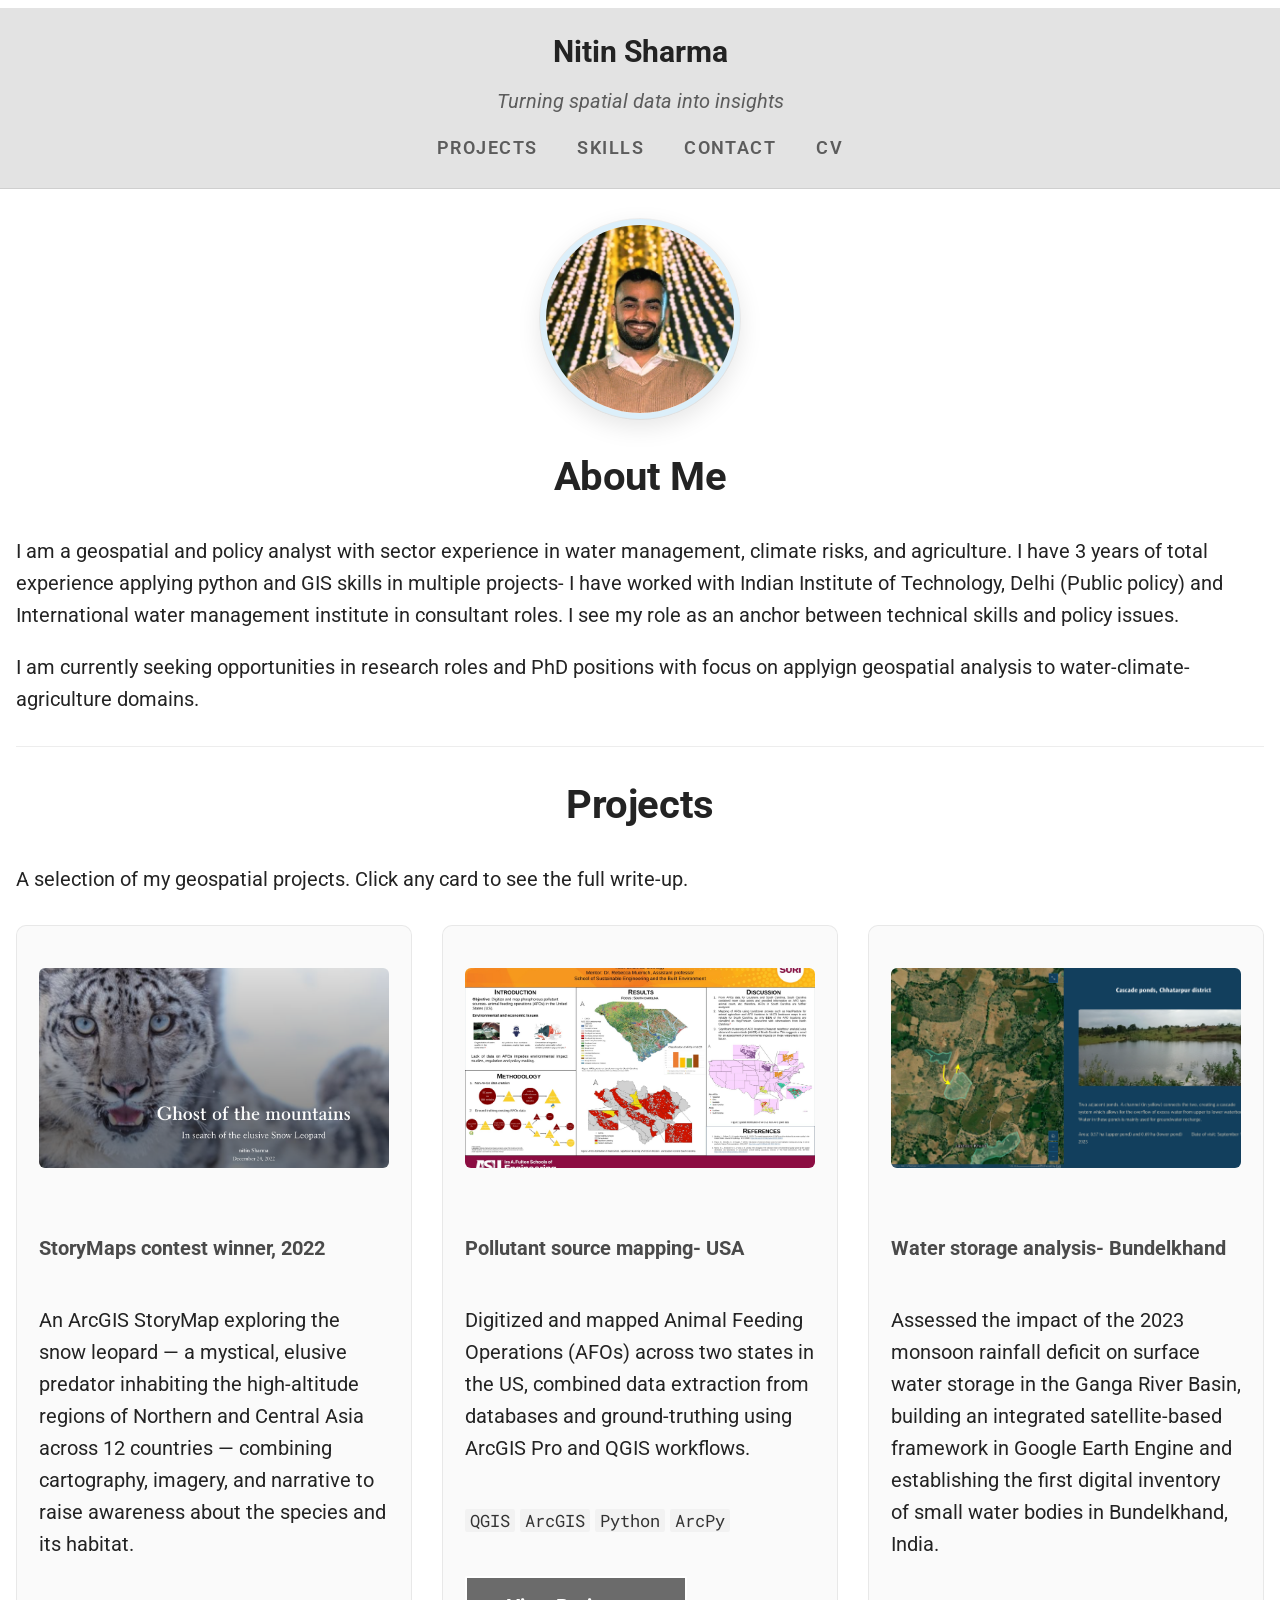
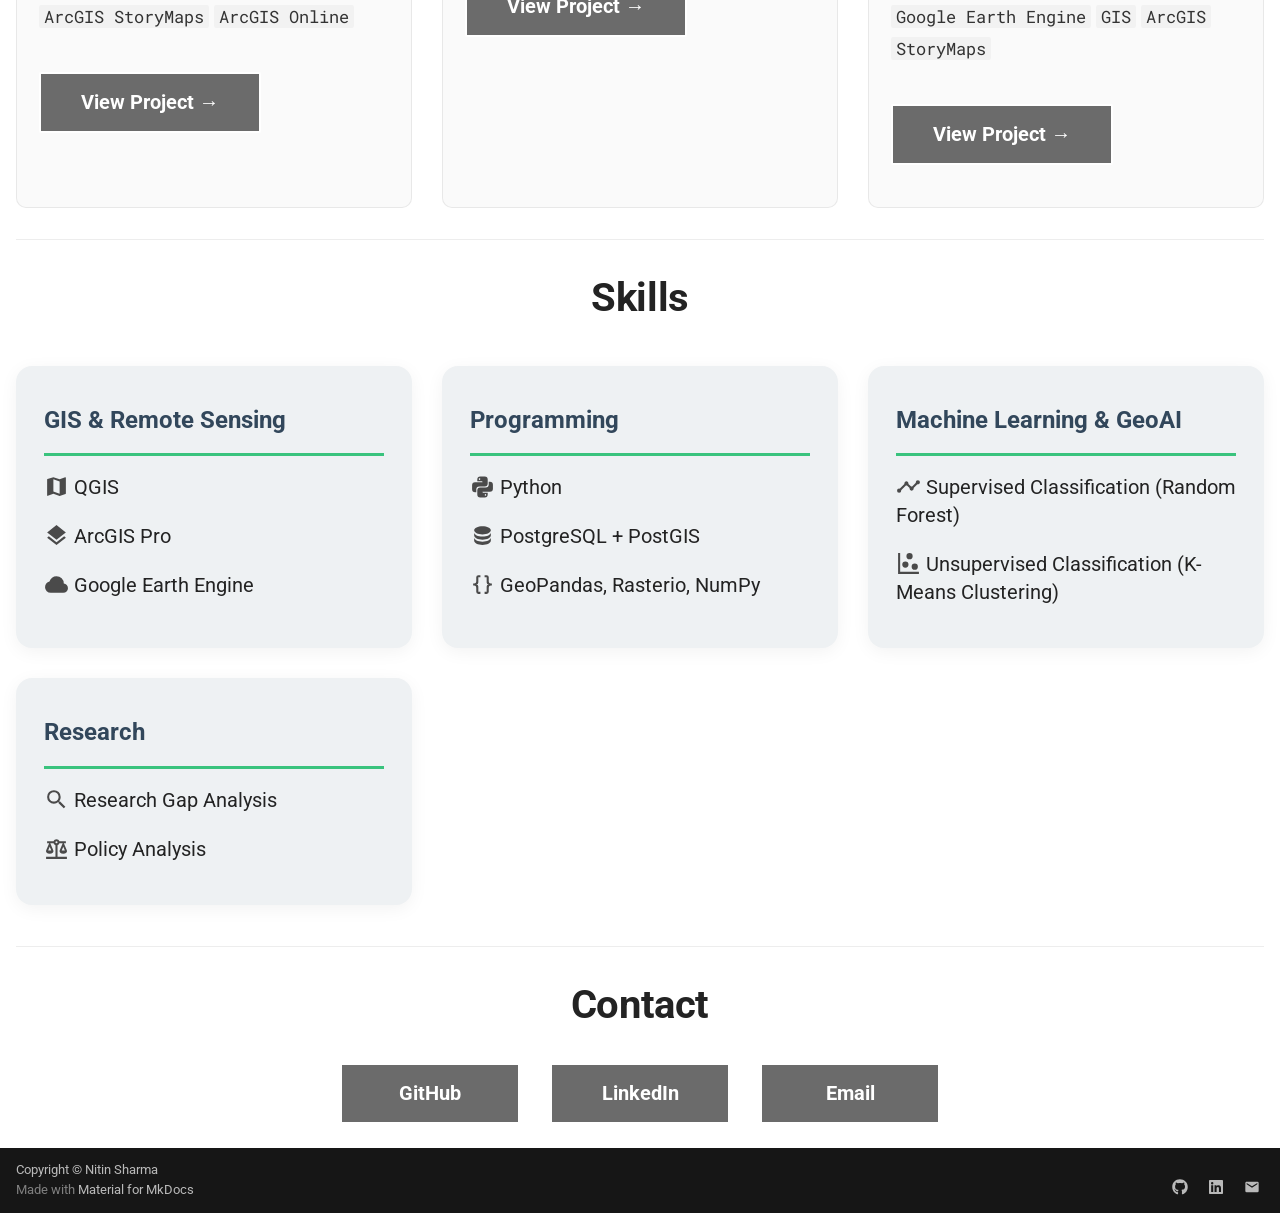
==== commit 6396dddf: "Deployed b6048a9 with MkDocs version: 1.6.1" ====
--- a/index.html
+++ b/index.html
@@ -76,7 +76,7 @@
     <div data-md-component="skip">
       
         
-        <a href="#about-me" class="md-skip">
+        <a href="#nitin-sharma" class="md-skip">
           Skip to content
         </a>
       
@@ -272,6 +272,8 @@
       <input class="md-nav__toggle md-toggle" type="checkbox" id="__toc">
       
       
+        
+      
       
         <label class="md-nav__link md-nav__link--active" for="__toc">
           
@@ -313,6 +315,8 @@
 <nav class="md-nav md-nav--secondary" aria-label="Table of contents">
   
   
+  
+    
   
   
     <label class="md-nav__title" for="__toc">
@@ -392,6 +396,8 @@
   
   
   
+    
+  
   
     <label class="md-nav__title" for="__toc">
       <span class="md-nav__icon md-icon"></span>
@@ -461,8 +467,6 @@
 
 
 
-
-  <h1>Home</h1>
 
 <!--
 CHECKLIST FOR THIS PAGE:
@@ -502,6 +506,7 @@
   <img src="assets/images/profile.png" alt="Nitin Sharma" class="profile-photo">
 </div>
 
+<h1 class="visually-hidden" id="nitin-sharma">Nitin Sharma</h1>
 <h2 id="about-me">About Me</h2>
 <p>I am a geospatial and policy analyst with sector experience in water management, climate risks, and agriculture. I have 3 years of total experience applying python and GIS skills in multiple projects- I have worked with Indian Institute of Technology, Delhi (Public policy) and International water management institute in consultant roles. I see my role as an anchor between technical skills and policy issues.</p>
 <p>I am currently seeking opportunities in research roles and PhD positions with focus on applyign geospatial analysis to water-climate-agriculture domains.</p>
--- a/assets/css/extra.css
+++ b/assets/css/extra.css
@@ -487,4 +487,15 @@
    you can let content use the full grid width instead of leaving room for them */
 .md-content {
   max-width: 100%;
+}
+.visually-hidden {
+  position: absolute;
+  width: 1px;
+  height: 1px;
+  overflow: hidden;
+  clip: rect(0, 0, 0, 0);
+  white-space: nowrap;
+  border: 0;
+  padding: 0;
+  margin: -1px;
 }
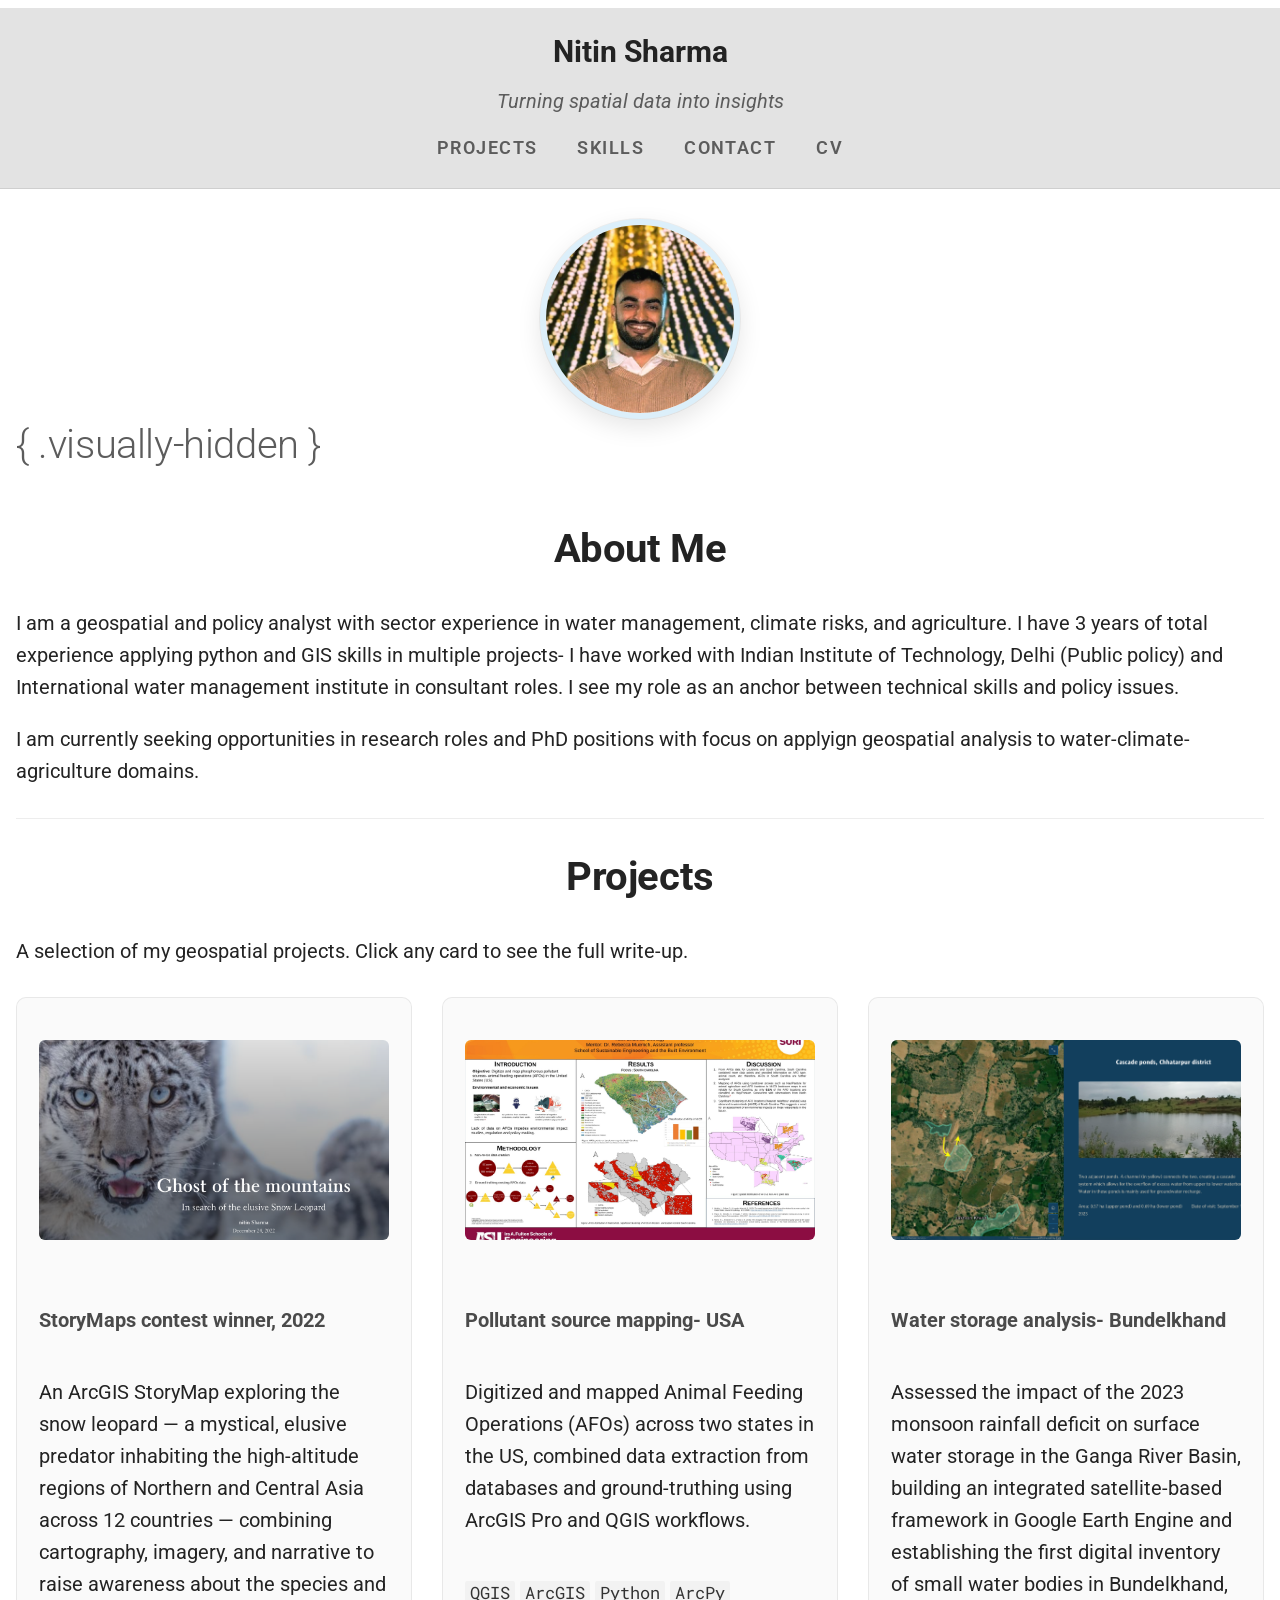
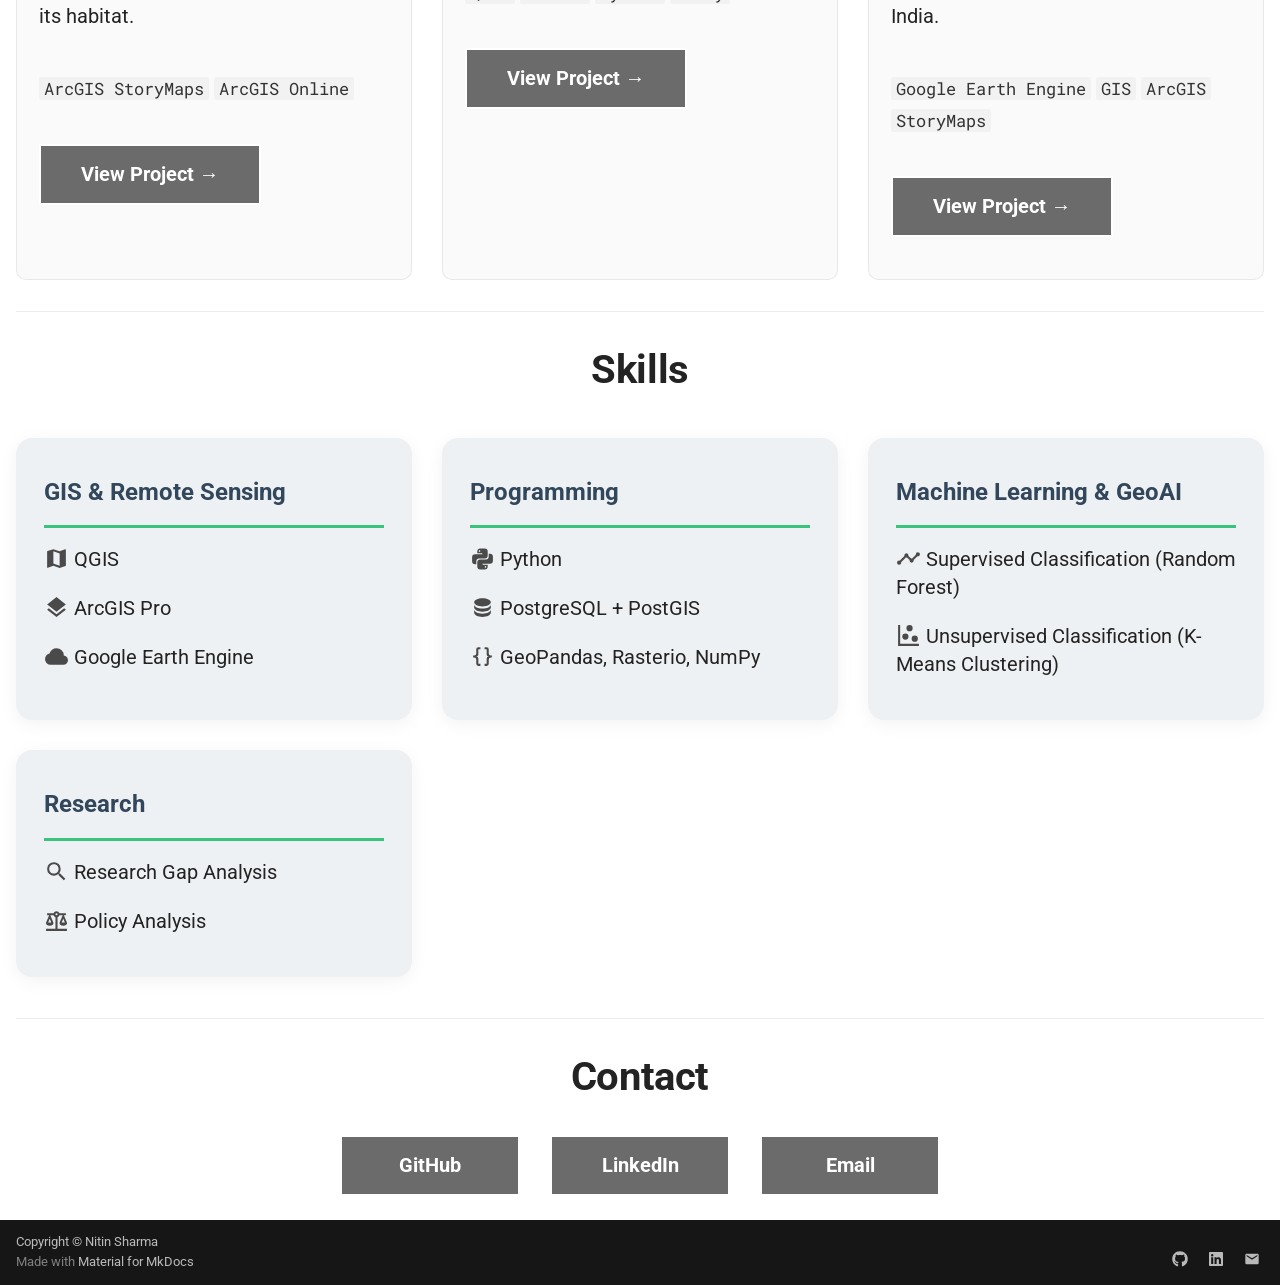
==== commit 51438cec: "Deployed b9b072b with MkDocs version: 1.6.1" ====
--- a/index.html
+++ b/index.html
@@ -76,7 +76,7 @@
     <div data-md-component="skip">
       
         
-        <a href="#nitin-sharma" class="md-skip">
+        <a href="#visually-hidden" class="md-skip">
           Skip to content
         </a>
       
@@ -506,7 +506,7 @@
   <img src="assets/images/profile.png" alt="Nitin Sharma" class="profile-photo">
 </div>
 
-<h1 class="visually-hidden" id="nitin-sharma">Nitin Sharma</h1>
+<h1 id="visually-hidden">{ .visually-hidden }</h1>
 <h2 id="about-me">About Me</h2>
 <p>I am a geospatial and policy analyst with sector experience in water management, climate risks, and agriculture. I have 3 years of total experience applying python and GIS skills in multiple projects- I have worked with Indian Institute of Technology, Delhi (Public policy) and International water management institute in consultant roles. I see my role as an anchor between technical skills and policy issues.</p>
 <p>I am currently seeking opportunities in research roles and PhD positions with focus on applyign geospatial analysis to water-climate-agriculture domains.</p>
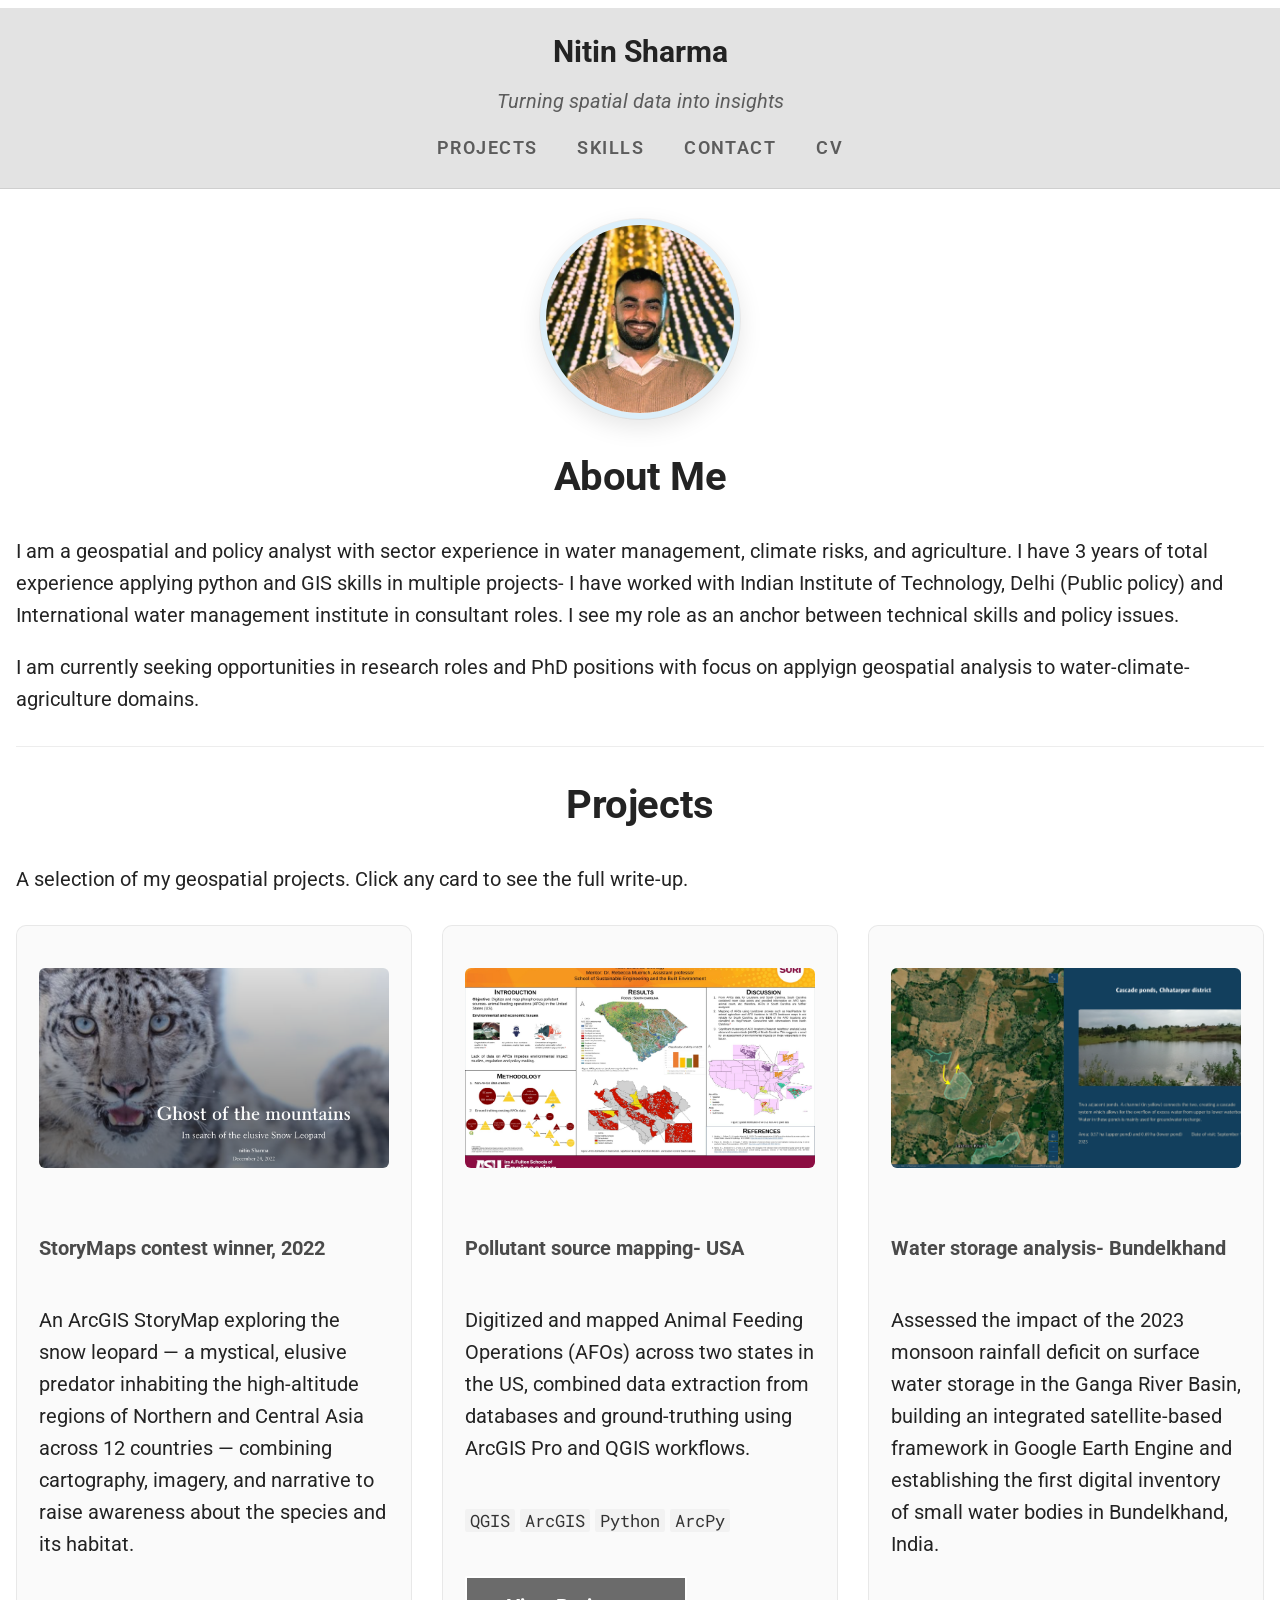
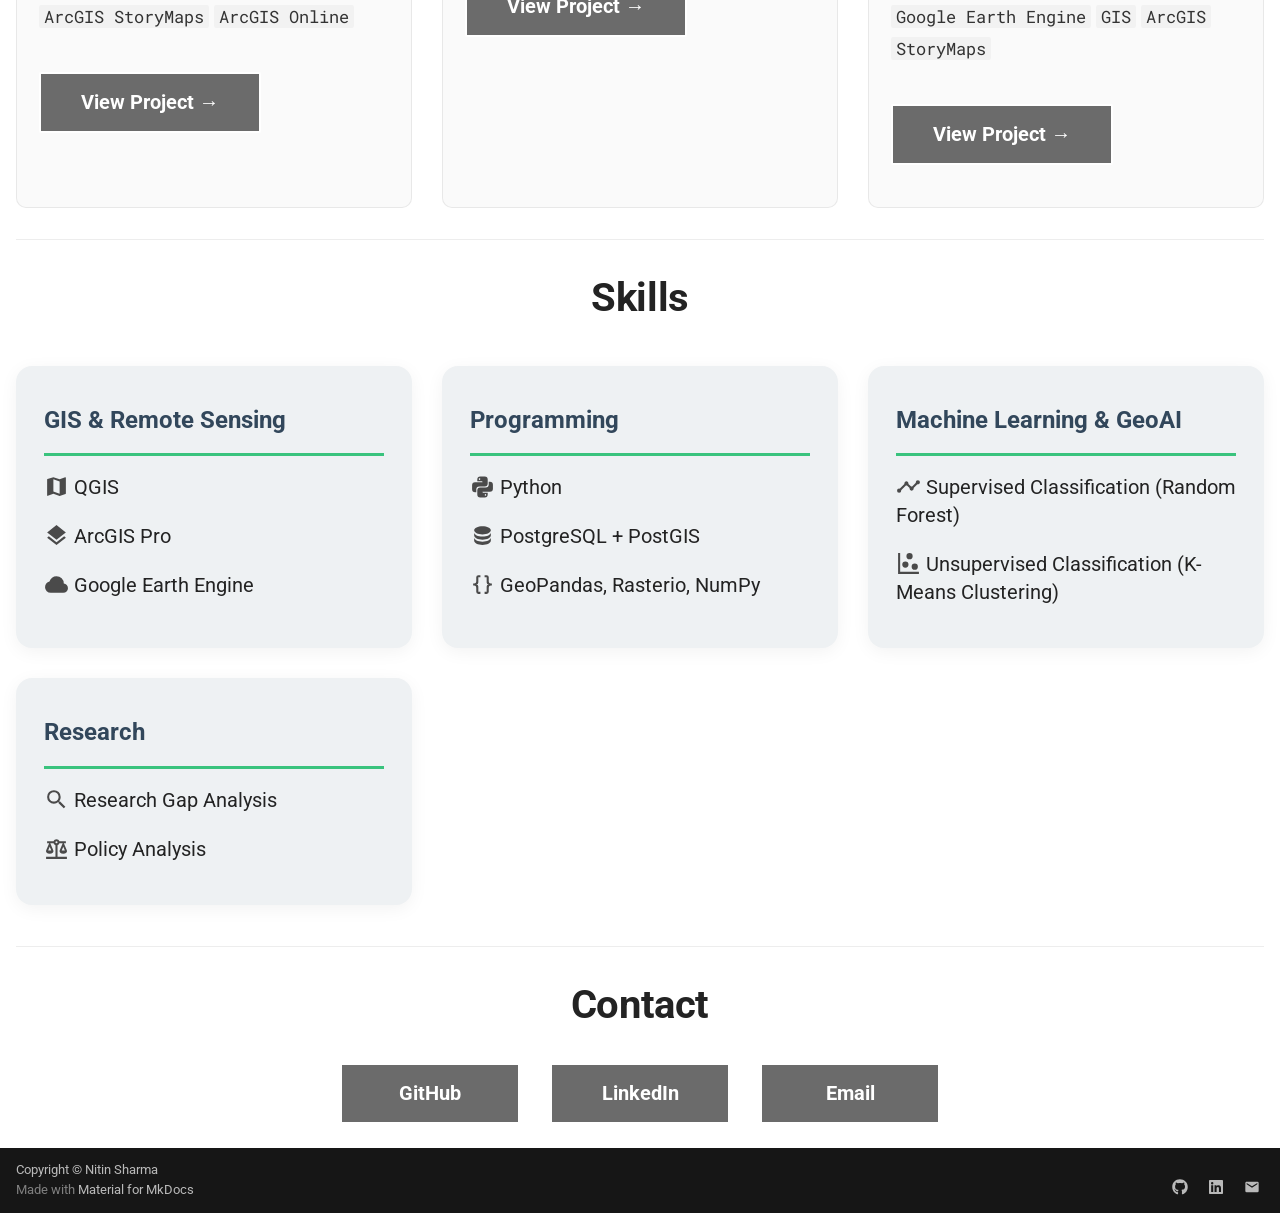
==== commit 5e09991d: "Deployed 192cac2 with MkDocs version: 1.6.1" ====
--- a/index.html
+++ b/index.html
@@ -76,7 +76,7 @@
     <div data-md-component="skip">
       
         
-        <a href="#visually-hidden" class="md-skip">
+        <a href="#nitin-sharma" class="md-skip">
           Skip to content
         </a>
       
@@ -491,6 +491,7 @@
 all stacked and centered, followed by the cover + profile photo.
 -->
 
+<h1 class="visually-hidden" id="nitin-sharma">Nitin Sharma</h1>
 <div class="site-topbar">
   <span class="site-topbar-name">Nitin Sharma</span>
   <span class="site-topbar-tagline">Turning spatial data into insights</span>
@@ -506,7 +507,6 @@
   <img src="assets/images/profile.png" alt="Nitin Sharma" class="profile-photo">
 </div>
 
-<h1 id="visually-hidden">{ .visually-hidden }</h1>
 <h2 id="about-me">About Me</h2>
 <p>I am a geospatial and policy analyst with sector experience in water management, climate risks, and agriculture. I have 3 years of total experience applying python and GIS skills in multiple projects- I have worked with Indian Institute of Technology, Delhi (Public policy) and International water management institute in consultant roles. I see my role as an anchor between technical skills and policy issues.</p>
 <p>I am currently seeking opportunities in research roles and PhD positions with focus on applyign geospatial analysis to water-climate-agriculture domains.</p>
--- a/assets/css/extra.css
+++ b/assets/css/extra.css
@@ -403,9 +403,9 @@
     margin-top: 0 !important;
 }
 
-/* .md-typeset h1:first-child {
+.md-typeset h1:first-child {
     display: none;
-} */
+}
 
 .hero {
     margin-top: 0;
@@ -488,6 +488,7 @@
 .md-content {
   max-width: 100%;
 }
+
 .visually-hidden {
   position: absolute;
   width: 1px;
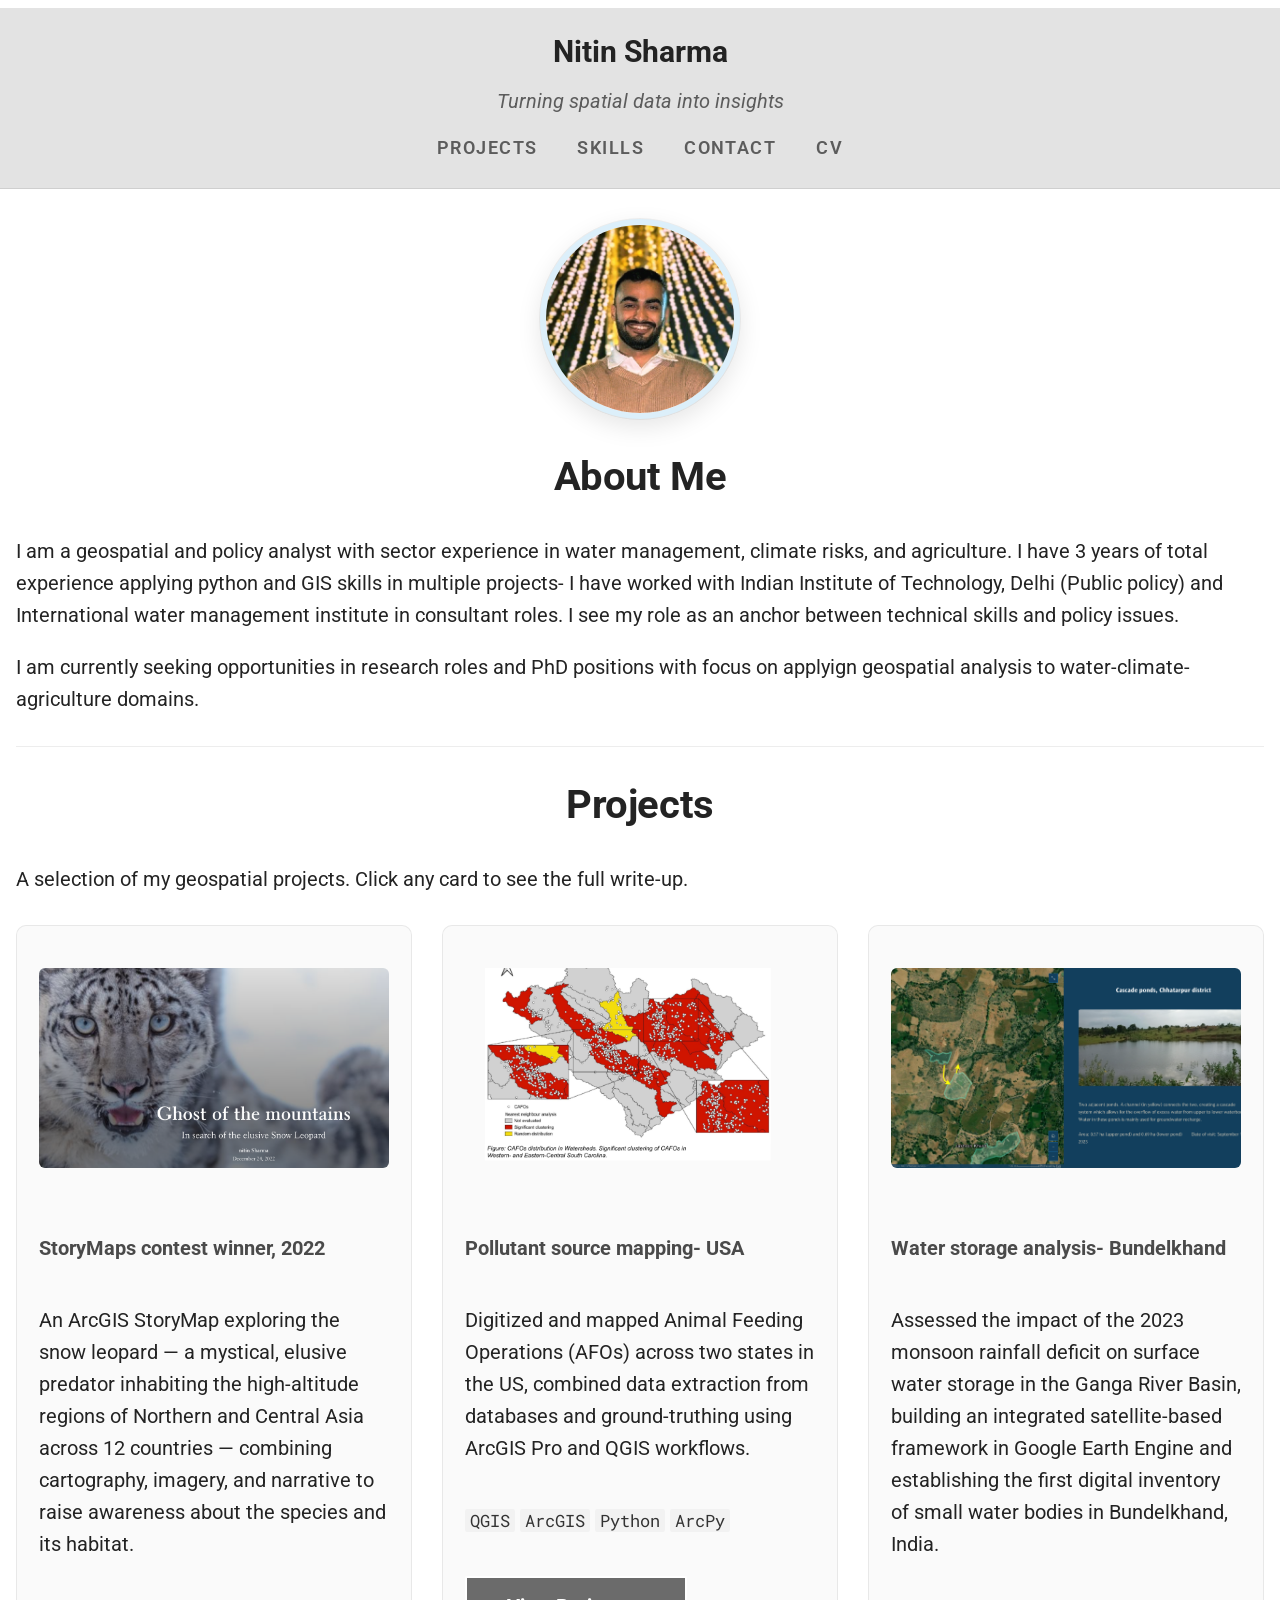
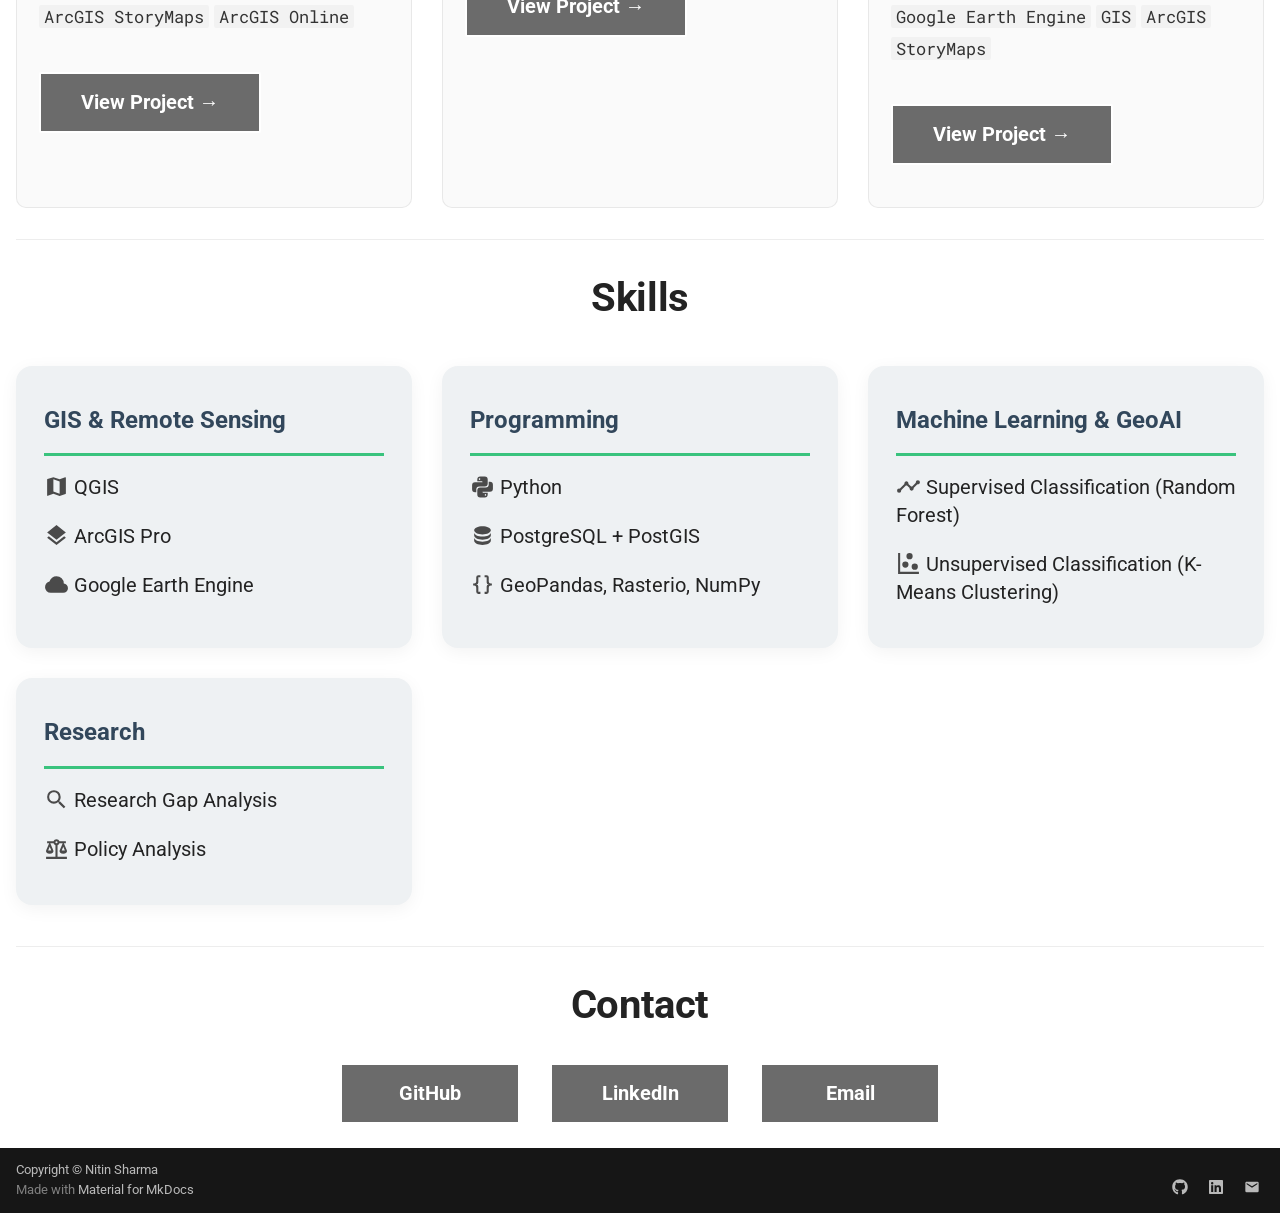
==== commit fd8a8524: "Deployed 03e2cea with MkDocs version: 1.6.1" ====
--- a/index.html
+++ b/index.html
@@ -522,7 +522,7 @@
 <p><a class="md-button" href="projects/StoryMaps_contest/">View Project →</a></p>
 </div>
 <div class="project-card">
-<p><img alt="" src="assets/images/image2.png" /></p>
+<p><img alt="" src="assets/images/ASU_2.png" /></p>
 <p><strong><a href="projects/ASU_Internship/">Pollutant source mapping- USA</a></strong></p>
 <p>Digitized and mapped Animal Feeding Operations (AFOs) across two states in the US, combined data extraction from databases and ground-truthing using ArcGIS Pro and QGIS workflows.</p>
 <p><code>QGIS</code> <code>ArcGIS</code> <code>Python</code> <code>ArcPy</code></p>
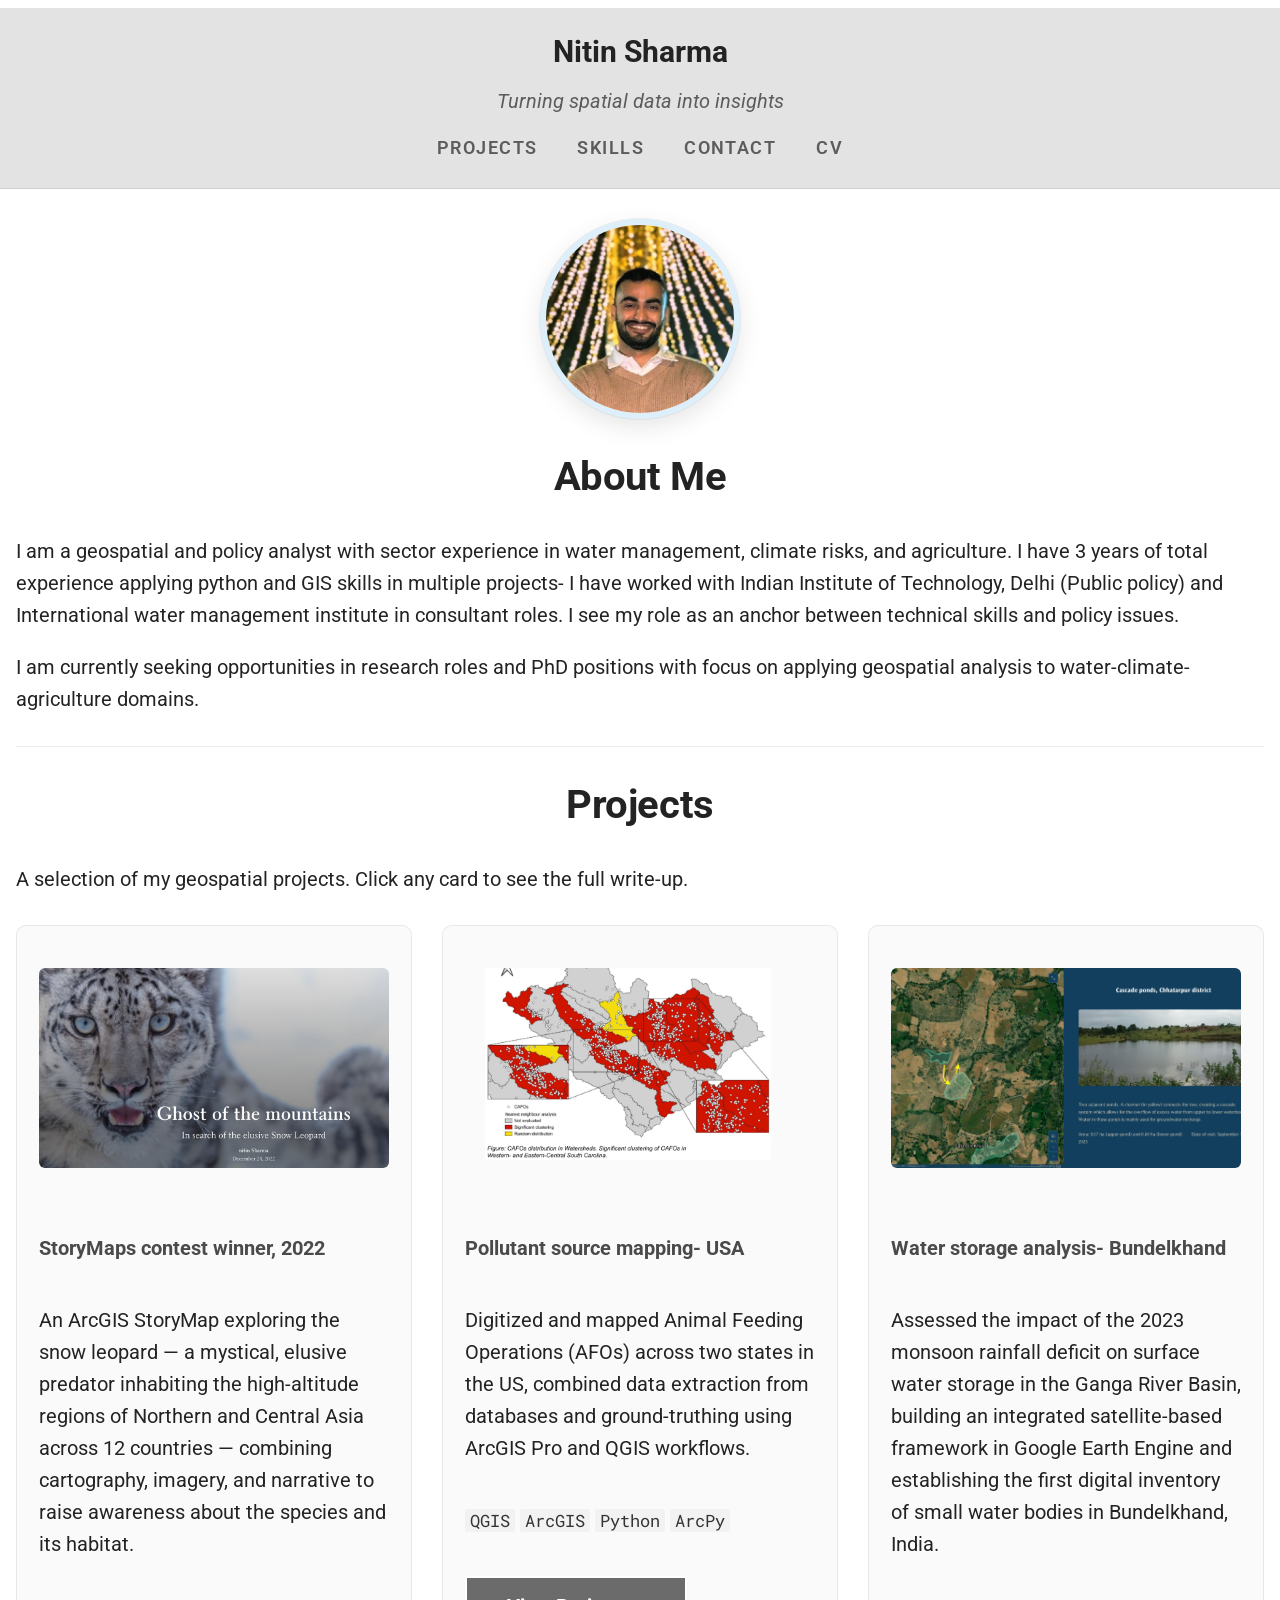
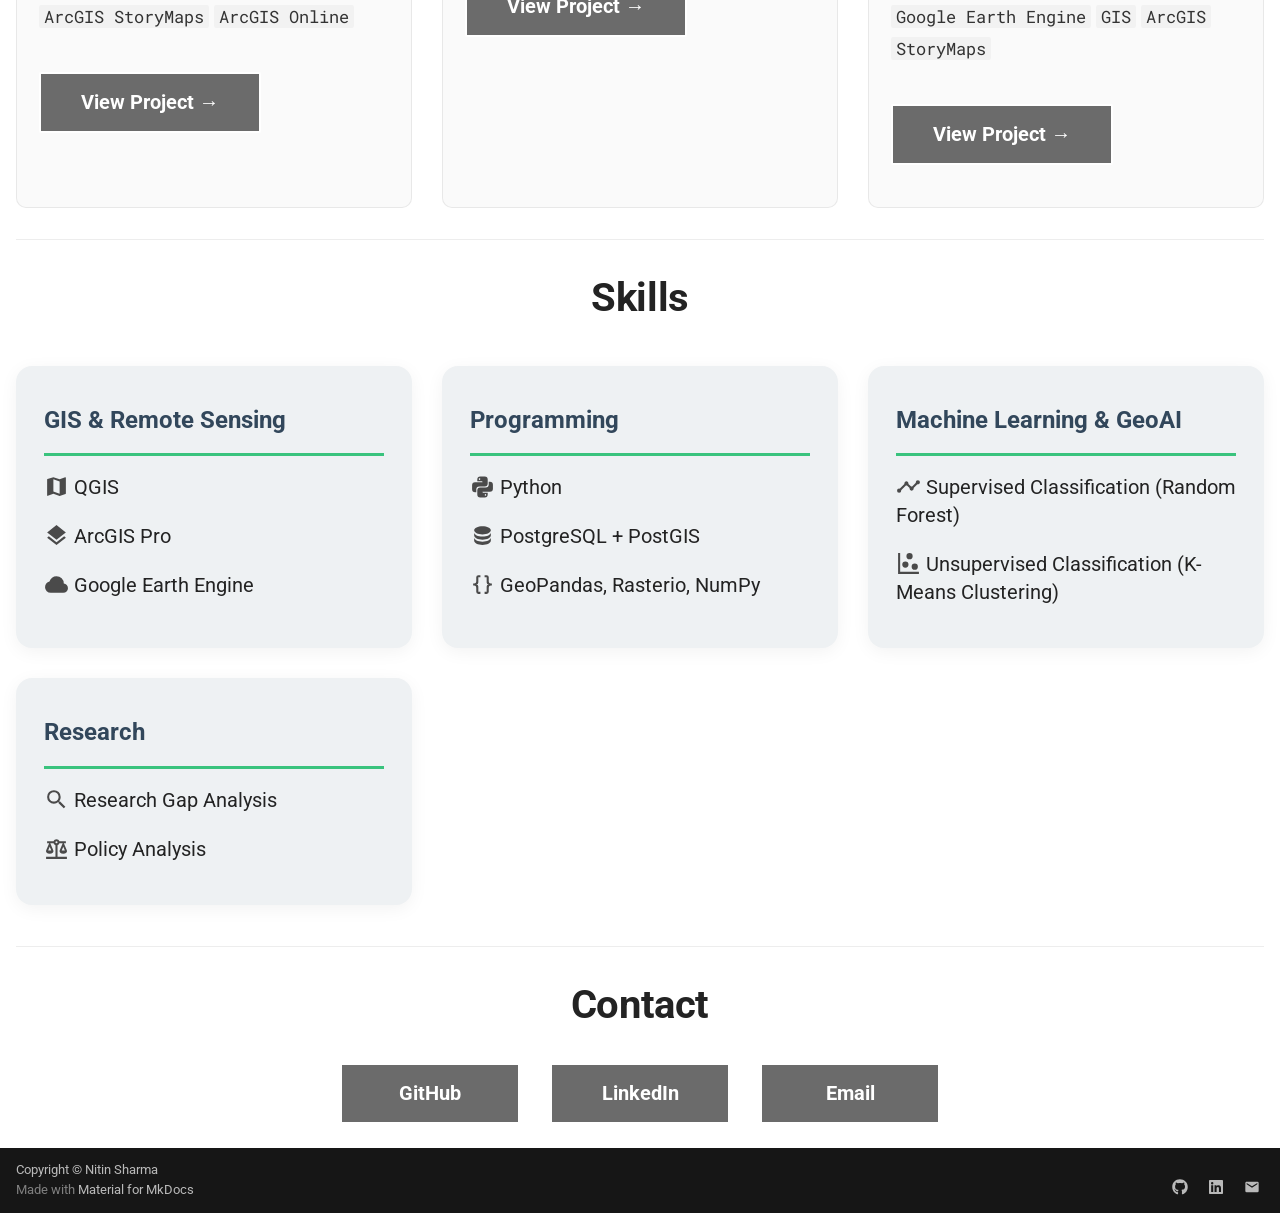
==== commit fd36e75d: "Deployed 501989c with MkDocs version: 1.6.1" ====
--- a/index.html
+++ b/index.html
@@ -509,7 +509,7 @@
 
 <h2 id="about-me">About Me</h2>
 <p>I am a geospatial and policy analyst with sector experience in water management, climate risks, and agriculture. I have 3 years of total experience applying python and GIS skills in multiple projects- I have worked with Indian Institute of Technology, Delhi (Public policy) and International water management institute in consultant roles. I see my role as an anchor between technical skills and policy issues.</p>
-<p>I am currently seeking opportunities in research roles and PhD positions with focus on applyign geospatial analysis to water-climate-agriculture domains.</p>
+<p>I am currently seeking opportunities in research roles and PhD positions with focus on applying geospatial analysis to water-climate-agriculture domains.</p>
 <hr />
 <h2 id="projects">Projects</h2>
 <p>A selection of my geospatial projects. Click any card to see the full write-up.</p>
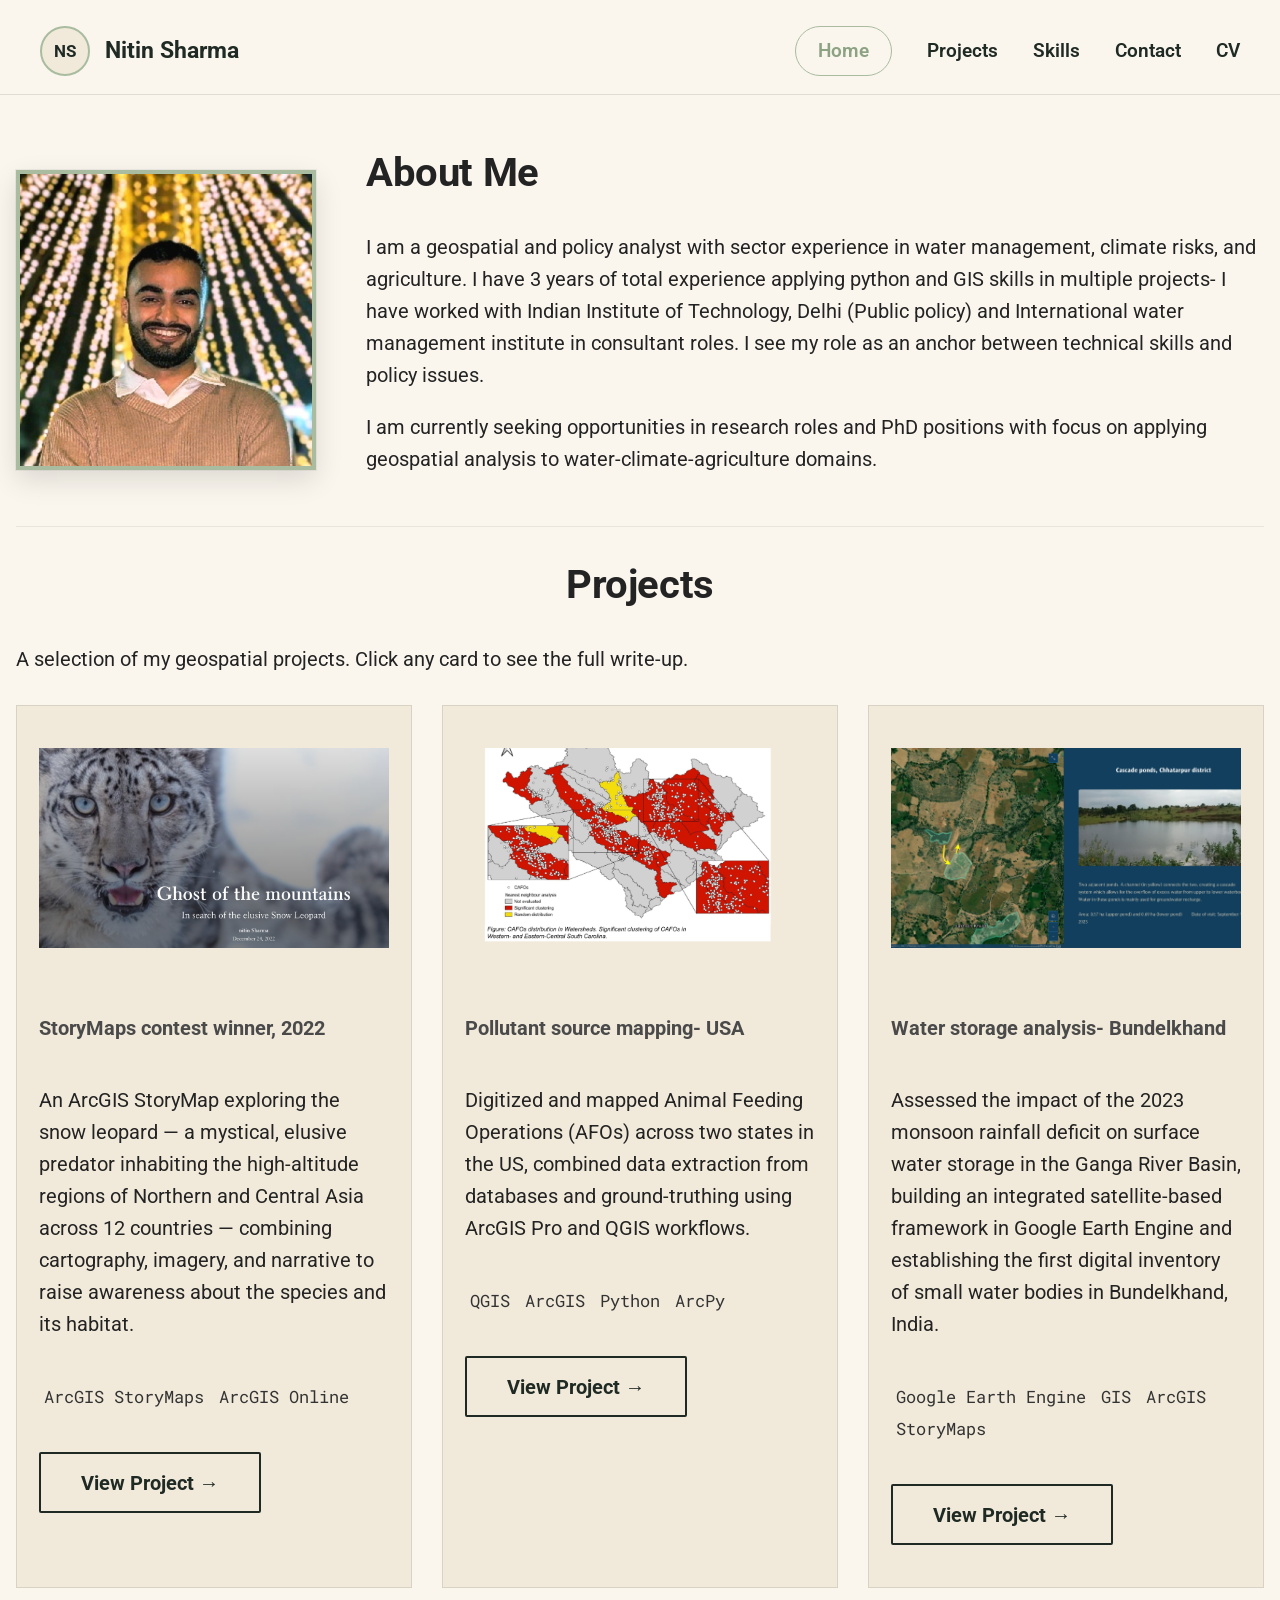
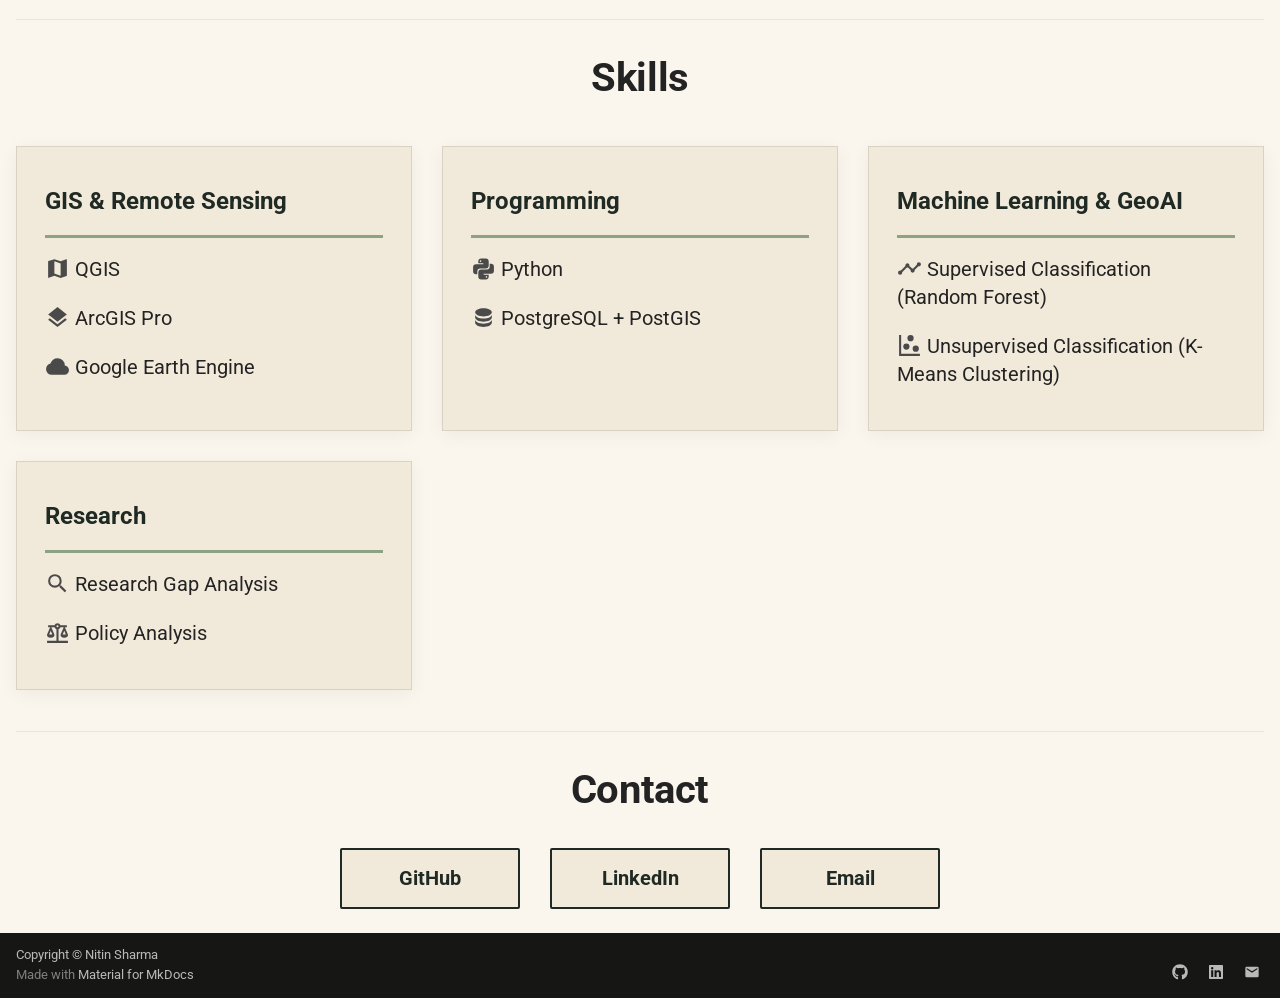
==== commit 1a12825d: "Deployed 03c94e4 with MkDocs version: 1.6.1" ====
--- a/index.html
+++ b/index.html
@@ -470,13 +470,11 @@
 
 <!--
 CHECKLIST FOR THIS PAGE:
-- [ ] Replace [YOUR NAME] with your full name (3 places)
-- [ ] Replace [YOUR JOB TITLE] with your current or target role
+- [ ] Replace [YOUR NAME] with your full name (2 places)
+- [ ] Replace the eyebrow tag text with your own focus areas
 - [ ] Replace [YOUR TAGLINE] with a short phrase describing your focus
 - [ ] Rewrite the About Me paragraph with your own words
 - [ ] Replace assets/images/profile.png with your actual photo (keep the filename or update it below)
-- [ ] Add a wide cover/banner image to assets/images/cover.png (roughly 1200x300px works well)
-- [ ] Replace assets/images/about.png with your own image (a field photo, map, or workspace shot)
 - [ ] Replace the two placeholder project cards with your real projects
 - [ ] For each project: add a thumbnail image to docs/assets/images/ and update the path below
 - [ ] For each project: create a project detail page by copying sample-project.md
@@ -487,29 +485,38 @@
 NOTE ON THE TOP BAR:
 The default MkDocs Material header AND tabs row are fully hidden site-wide (see .md-header,
 .md-tabs in extra.css), so the page starts flush at the top with no reserved empty space.
-.site-topbar below is the only header: name, tagline, then the Projects/Skills/Contact nav,
-all stacked and centered, followed by the cover + profile photo.
+.top-bar is a single slim cream strip: initials avatar + name on the left, in-page nav
+(About / Projects / Skills / Contact / CV) inline on the right, with the current section
+styled as a pill. It's sticky, so it stays visible while scrolling.
 -->
 
 <h1 class="visually-hidden" id="nitin-sharma">Nitin Sharma</h1>
-<div class="site-topbar">
-  <span class="site-topbar-name">Nitin Sharma</span>
-  <span class="site-topbar-tagline">Turning spatial data into insights</span>
-  <nav class="home-nav">
-    <a href="#projects">Projects</a>
-    <a href="#skills">Skills</a>
-    <a href="#contact">Contact</a>
-    <a href="assets/Nitin_CV.pdf" >CV</a>
-  </nav>
-</div>
-
-<div class="hero">
-  <img src="assets/images/profile.png" alt="Nitin Sharma" class="profile-photo">
-</div>
-
+<div class="top-bar">
+  <div class="top-bar-inner">
+    <div class="top-bar-left">
+      <span class="avatar-initials">NS</span>
+      <span class="top-bar-name">Nitin Sharma</span>
+    </div>
+    <nav class="top-bar-nav">
+      <a href="#about" class="nav-pill">Home</a>
+      <a href="#projects">Projects</a>
+      <a href="#skills">Skills</a>
+      <a href="#contact">Contact</a>
+      <a href="assets/Nitin_CV.pdf">CV</a>
+    </nav>
+  </div>
+</div>
+
+<div class="about-section" id="about">
+<div class="about-image">
+<p><img alt="Nitin Sharma" src="assets/images/profile.png" /></p>
+</div>
+<div class="about-text">
 <h2 id="about-me">About Me</h2>
 <p>I am a geospatial and policy analyst with sector experience in water management, climate risks, and agriculture. I have 3 years of total experience applying python and GIS skills in multiple projects- I have worked with Indian Institute of Technology, Delhi (Public policy) and International water management institute in consultant roles. I see my role as an anchor between technical skills and policy issues.</p>
 <p>I am currently seeking opportunities in research roles and PhD positions with focus on applying geospatial analysis to water-climate-agriculture domains.</p>
+</div>
+</div>
 <hr />
 <h2 id="projects">Projects</h2>
 <p>A selection of my geospatial projects. Click any card to see the full write-up.</p>
@@ -559,9 +566,6 @@
 <div class="skill-item">
 <p><span class="twemoji lg"><svg xmlns="http://www.w3.org/2000/svg" viewBox="0 0 24 24"><path d="M12 3C7.58 3 4 4.79 4 7s3.58 4 8 4 8-1.79 8-4-3.58-4-8-4M4 9v3c0 2.21 3.58 4 8 4s8-1.79 8-4V9c0 2.21-3.58 4-8 4s-8-1.79-8-4m0 5v3c0 2.21 3.58 4 8 4s8-1.79 8-4v-3c0 2.21-3.58 4-8 4s-8-1.79-8-4"/></svg></span> PostgreSQL + PostGIS</p>
 </div>
-<div class="skill-item">
-<p><span class="twemoji lg"><svg xmlns="http://www.w3.org/2000/svg" viewBox="0 0 24 24"><path d="M8 3a2 2 0 0 0-2 2v4a2 2 0 0 1-2 2H3v2h1a2 2 0 0 1 2 2v4a2 2 0 0 0 2 2h2v-2H8v-5a2 2 0 0 0-2-2 2 2 0 0 0 2-2V5h2V3m6 0a2 2 0 0 1 2 2v4a2 2 0 0 0 2 2h1v2h-1a2 2 0 0 0-2 2v4a2 2 0 0 1-2 2h-2v-2h2v-5a2 2 0 0 1 2-2 2 2 0 0 1-2-2V5h-2V3z"/></svg></span> GeoPandas, Rasterio, NumPy</p>
-</div>
 </div>
 <div class="skill-card">
 <p><strong>Machine Learning &amp; GeoAI</strong></p>
--- a/assets/css/extra.css
+++ b/assets/css/extra.css
@@ -7,180 +7,180 @@
 
 :root {
   --md-header-height: 0px;
+
+  /* ==== Cream/squared theme palette (edit these to retheme the whole site) ==== */
+  --site-cream: #FAF6EE;
+  --site-cream-dark: #F1EADA;   /* slightly deeper cream for cards/contrast */
+  --site-grid-line: rgba(32, 32, 32, 0.06);
+  --site-rust: #BB5E3C;
+  --site-charcoal: #202A24;
+  --site-sage: #A9BC9F;
+  --site-sage-dark: #8CA283;
+  --site-border: rgba(32, 32, 32, 0.12);
 }
 
 .md-main__inner {
   margin-top: 0 !important;
 }
 
-/* Sticky custom top bar: Name, role/tagline, and Projects/Skills/Contact nav */
-.site-topbar {
-    position: sticky;
-    top: 0;
-    z-index: 1000;
-
-    width: 100vw;
-    margin-left: calc(50% - 50vw);
-    margin-right: calc(50% - 50vw);
-
-    background: #E3E3E3;
-    border-bottom: 1px solid #CFCFCF;
-
-    padding: 1rem 2rem;
-
-    display: flex;
+/* ============================================================ */
+/* Top bar: single slim cream strip — avatar + name on the left, */
+/* inline nav links on the right, one of which is a pill-style   */
+/* "active" link. Sticky so it stays put while scrolling.        */
+/* ============================================================ */
+.top-bar {
+  position: sticky;
+  top: 0;
+  z-index: 1000;
+
+  width: 100vw;
+  margin-left: calc(50% - 50vw);
+  margin-right: calc(50% - 50vw);
+
+  background-color: var(--site-cream);
+  border-bottom: 1px solid var(--site-border);
+}
+
+.top-bar-inner {
+  max-width: 70rem;
+  margin: 0 auto;
+  padding: 0.9rem 2rem;
+
+  display: flex;
+  align-items: center;
+  justify-content: space-between;
+  gap: 1.5rem;
+}
+
+.top-bar-left {
+  display: flex;
+  align-items: center;
+  gap: 0.75rem;
+  flex-shrink: 0;
+}
+
+.avatar-initials {
+  width: 2.5rem;
+  height: 2.5rem;
+  border-radius: 50%;
+  flex-shrink: 0;
+
+  display: flex;
+  align-items: center;
+  justify-content: center;
+
+  border: 2px solid var(--site-sage);
+  background-color: var(--site-cream-dark);
+  color: var(--site-charcoal);
+  font-weight: 700;
+  font-size: 0.85rem;
+}
+
+.top-bar-name {
+  font-size: 1.15rem;
+  font-weight: 700;
+  color: var(--site-charcoal);
+  white-space: nowrap;
+}
+
+.top-bar-nav {
+  display: flex;
+  align-items: center;
+  gap: 1.75rem;
+  flex-wrap: wrap;
+  justify-content: flex-end;
+}
+
+.top-bar-nav a {
+  font-weight: 600;
+  font-size: 0.95rem;
+  color: var(--site-charcoal);
+  text-decoration: none;
+  padding: 0.5rem 0;
+  transition: color 0.2s ease;
+}
+
+.top-bar-nav a:hover {
+  color: var(--site-sage-dark);
+}
+
+.top-bar-nav a.nav-pill {
+  padding: 0.45rem 1.1rem;
+  border: 1.5px solid var(--site-sage);
+  border-radius: 999px;
+  color: var(--site-sage-dark);
+}
+
+.top-bar-nav a.nav-pill:hover {
+  background-color: var(--site-cream-dark);
+  border-color: var(--site-sage-dark);
+}
+
+@media (max-width: 700px) {
+  .top-bar-inner {
     flex-direction: column;
-    align-items: center;
-    justify-content: center;
-    gap: .45rem;
-
-    text-align: center;
-}
-
-.site-topbar-name {
-  font-weight: 700;
-  font-size: 1.5rem;
-  color: var(--md-default-fg-color);
-}
-
-.site-topbar-tagline {
-  font-size: 1rem;
-  color: var(--md-default-fg-color--light);
-  font-style: italic;
-}
-
-.site-topbar .home-nav {
-  margin-top: 0.4rem;
-}
-
-/* Hero section on the Home page */
-.hero {
-    display: flex;
-    justify-content: center;
-    align-items: center;
-    padding: 1.5rem 0 0rem;
-    background: transparent;
-}
-
-/* Profile photo on the Home page */
-.profile-photo {
-  width: 200px;
-  height: 200px;
-  object-fit: cover;
-  display: block;
-  border-radius: 50%;
-  border: 6px solid #dceffa;
-  background: #ffffff;
-
-  box-shadow:
-    0 8px 24px rgba(0, 0, 0, 0.10),
-    0 0 0 1px rgba(0, 0, 0, 0.06);
-
-  transition:
-    transform 0.3s ease,
-    box-shadow 0.3s ease;
-}
-
-.profile-photo:hover {
-  transform: translateY(-4px) scale(1.03);
-  box-shadow:
-    0 16px 36px rgba(0, 0, 0, 0.16),
-    0 0 0 1px rgba(0, 0, 0, 0.08);
-}
-
-@media (max-width: 600px) {
-  .hero {
-    padding: 2rem 0 1.5rem;
-  }
-
-  .profile-photo {
-    width: 140px;
-    height: 140px;
-  }
-}
-
-.hero h1 {
-  margin-top: 0.25rem;
-  margin-bottom: 0.25rem;
-}
-
-.hero p {
-  margin-top: 0;
-  margin-bottom: 0.25rem;
-}
-
-.hero + hr {
-  margin-top: 0.5rem;
-}
-
-/* In-page nav bar (Projects / Skills / Contact) inside the hero,
-   built as plain anchor links since mkdocs.yml's nav: config can't
-   route to page anchors (index.md#section is left as a broken raw link) */
-.home-nav {
-  display: flex;
-  justify-content: center;
-  gap: 2rem;
-}
-
-.home-nav a {
-  font-weight: 600;
-  font-size: 0.9rem;
-  letter-spacing: 0.08em;
-  text-transform: uppercase;
-  color: var(--md-default-fg-color--light);
-  text-decoration: none;
-  padding-bottom: 0.15rem;
-  border-bottom: 2px solid transparent;
-  transition: color 0.2s ease, border-color 0.2s ease;
-}
-
-.home-nav a:hover {
-  color: var(--md-accent-fg-color);
-  border-bottom-color: var(--md-accent-fg-color);
-}
-
-/* Anchor targets: offset so headings don't land underneath the sticky header */
-h2[id] {
+    align-items: flex-start;
+    padding: 0.9rem 1.25rem;
+    gap: 0.75rem;
+  }
+  .top-bar-nav {
+    width: 100%;
+    justify-content: flex-start;
+    gap: 1.1rem;
+  }
+}
+
+/* Anchor targets: offset so headings don't land underneath the sticky nav */
+h2[id],
+.about-section[id] {
   scroll-margin-top: 4.5rem;
 }
 
-/* About Me section on the Home page */
+/* ============================================================ */
+/* About section — photo on the left, text on the right          */
+/* ============================================================ */
 .about-section {
   display: flex;
-  gap: 2rem;
+  gap: 2.5rem;
   align-items: center;
+  padding-top: 2.5rem;
+}
+
+.about-image {
+  flex: 0 0 auto;
+}
+
+.about-image img {
+  width: 300px;
+  border-radius: 0;
+  display: block;
+  border: 4px solid var(--site-sage);
+  box-shadow:
+    0 10px 26px rgba(0, 0, 0, 0.12),
+    0 0 0 1px rgba(0, 0, 0, 0.05);
 }
 
 .about-text {
   flex: 1;
 }
 
-.about-image {
-  flex: 0 0 auto;
-}
-
-.about-image img {
-  width: 400px;
-  border-radius: 8px;
-  display: block;
-}
-
-@media (max-width: 600px) {
+.about-text h2 {
+  text-align: left !important;
+  margin-top: 0 !important;
+}
+
+@media (max-width: 700px) {
   .about-section {
     flex-direction: column;
+    text-align: center;
+  }
+  .about-text h2 {
+    text-align: center !important;
   }
   .about-image img {
-    width: 100%;
-  }
-}
-
-/* Full-width about image (single-column homepage layout) */
-.about-image-full {
-  display: block;
-  width: 100%;
-  max-width: 500px;
-  margin: 1.25rem auto 0 auto;
-  border-radius: 8px;
+    width: 220px;
+    margin: 0 auto;
+  }
 }
 
 /* Timeline on the Experience page */
@@ -201,7 +201,7 @@
   top: 0.45rem;
   width: 0.9rem;
   height: 0.9rem;
-  border-radius: 50%;
+  border-radius: 0;
   background-color: var(--md-primary-fg-color);
   border: 2px solid var(--md-default-bg-color);
 }
@@ -211,7 +211,7 @@
 }
 
 /* ---------------------------------------------------------- */
-/* Projects grid — 3 columns, taller cards, dynamic hover      */
+/* Projects grid — 3 columns, taller cards, squared, cream      */
 /* ---------------------------------------------------------- */
 .projects-grid {
   display: grid;
@@ -236,10 +236,10 @@
   display: flex;
   flex-direction: column;
   min-height: 420px;
-  border: 1px solid var(--md-default-fg-color--lightest);
-  border-radius: 10px;
+  border: 1px solid var(--site-border);
+  border-radius: 0;
   padding: 1.1rem;
-  background-color: #FAFAFA;
+  background-color: var(--site-cream-dark);
   cursor: pointer;
   transition: transform 0.25s ease, box-shadow 0.25s ease, border-color 0.25s ease;
 }
@@ -247,14 +247,14 @@
 .project-card:hover {
   transform: translateY(-8px) scale(1.02);
   box-shadow: 0 12px 28px rgba(0, 0, 0, 0.18);
-  border-color: var(--md-accent-fg-color);
+  border-color: var(--site-sage-dark);
 }
 
 .project-card img {
   width: 100%;
   height: 200px;
   object-fit: cover;
-  border-radius: 6px;
+  border-radius: 0;
   margin-bottom: 0.75rem;
   transition: transform 0.3s ease;
 }
@@ -270,7 +270,7 @@
 }
 
 /* ---------------------------------------------------------- */
-/* Skills grid — neat square boxes                             */
+/* Skills grid — squared, cream boxes                           */
 /* ---------------------------------------------------------- */
 .skills-grid {
     display: grid;
@@ -281,8 +281,9 @@
 }
 
 .skill-card {
-    background: #EEF1F3;
-    border-radius: 16px;
+    background: var(--site-cream-dark);
+    border: 1px solid var(--site-border);
+    border-radius: 0;
     padding: 1.4rem;
     box-shadow: 0 4px 18px rgba(0,0,0,.05);
     transition: .25s;
@@ -293,23 +294,19 @@
     display: block;
     font-size: 1.2rem;
     font-weight: 700;
-    color: #32475B;
+    color: var(--site-charcoal);
     margin: 0.5rem 0;
 }
 
 .skill-card strong::after {
     content: "";
-
     display: block;
-
     width: 100%;
-
     height: 3px;
-
-    background: #39C37D;
-
+    background: var(--site-sage-dark);
     margin-top: .8rem;
 }
+
 .skill-item {
     display: flex;
     align-items: center;
@@ -353,45 +350,51 @@
 
 }
 
-/* ---- Light mode (scheme: default) ---- */
+/* ---- Light mode (scheme: default) — cream across the site ---- */
 [data-md-color-scheme="default"] {
   --md-primary-fg-color:        #4A4A4A;  /* neutral dark grey for header + nav */
   --md-primary-fg-color--light: #757575;
   --md-primary-fg-color--dark:  #2E2E2E;
   --md-primary-bg-color:        #FFFFFF;  /* white text on header */
-  --md-accent-fg-color:         #6E6E6E;  /* mid-grey for links/highlights */
- 
-  --md-default-bg-color:        #FFFFFF;  /* white page background */
+  --md-accent-fg-color:         #BB5E3C;  /* rust accent for links/highlights */
+
+  --md-default-bg-color:        var(--site-cream);  /* cream page background */
   --md-default-fg-color:        #232323;  /* near-black body text */
   --md-default-fg-color--light: #5C5C5C;
   --md-default-fg-color--lighter: #9E9E9E;
- 
+
   --md-typeset-a-color:         #4A4A4A;  /* grey links */
-  --md-code-bg-color:           #F2F2F2;  /* light grey code block background */
+  --md-code-bg-color:           var(--site-cream-dark);  /* cream-toned code block background */
   --md-code-fg-color:           #333333;
 }
- 
+
 /* ---- Dark mode (scheme: slate) ---- */
 [data-md-color-scheme="slate"] {
   --md-primary-fg-color:        #2E2E2E;  /* dark charcoal header */
   --md-primary-fg-color--light: #4A4A4A;
   --md-primary-fg-color--dark:  #1A1A1A;
-  --md-accent-fg-color:         #BDBDBD;  /* light grey highlight for dark mode */
- 
+  --md-accent-fg-color:         #C77A57;  /* lighter rust for dark mode */
+
   --md-default-bg-color:        #181818;  /* near-black background */
   --md-default-fg-color:        #E8E8E8;
   --md-default-fg-color--light: #B8B8B8;
   --md-default-fg-color--lighter: #808080;
- 
+
   --md-typeset-a-color:         #BDBDBD;
   --md-code-bg-color:           #242424;
   --md-code-fg-color:           #E8E8E8;
 }
- 
-/* Soften card / admonition borders to match the grey palette */
+
+/* Squared card / admonition borders to match the cream palette */
 .md-typeset .admonition,
 .md-typeset details {
   border-color: #D0D0D0;
+  border-radius: 0 !important;
+}
+
+body,
+.md-container {
+  background-color: var(--site-cream);
 }
 
 .md-content__inner {
@@ -405,11 +408,6 @@
 
 .md-typeset h1:first-child {
     display: none;
-}
-
-.hero {
-    margin-top: 0;
-    border-radius: 0;
 }
 
 .md-typeset h2 {
@@ -425,10 +423,10 @@
 }
 
 .md-button {
-    background: #6B6B6B;
-    color: white !important;
-    border: none;
-    border-radius: 8px;
+    background: var(--site-cream-dark);
+    color: var(--site-charcoal) !important;
+    border: 1.5px solid var(--site-sage-dark);
+    border-radius: 0;
 
     padding: .7rem 1.5rem;
 
@@ -436,9 +434,10 @@
 }
 
 .md-button:hover {
-    background: #4F4F4F;
+    background: var(--site-sage);
+    border-color: var(--site-sage-dark);
     transform: translateY(-2px);
-    box-shadow: 0 8px 18px rgba(0,0,0,.18);
+    box-shadow: 0 8px 18px rgba(0,0,0,.12);
 }
 
 .contact-buttons {
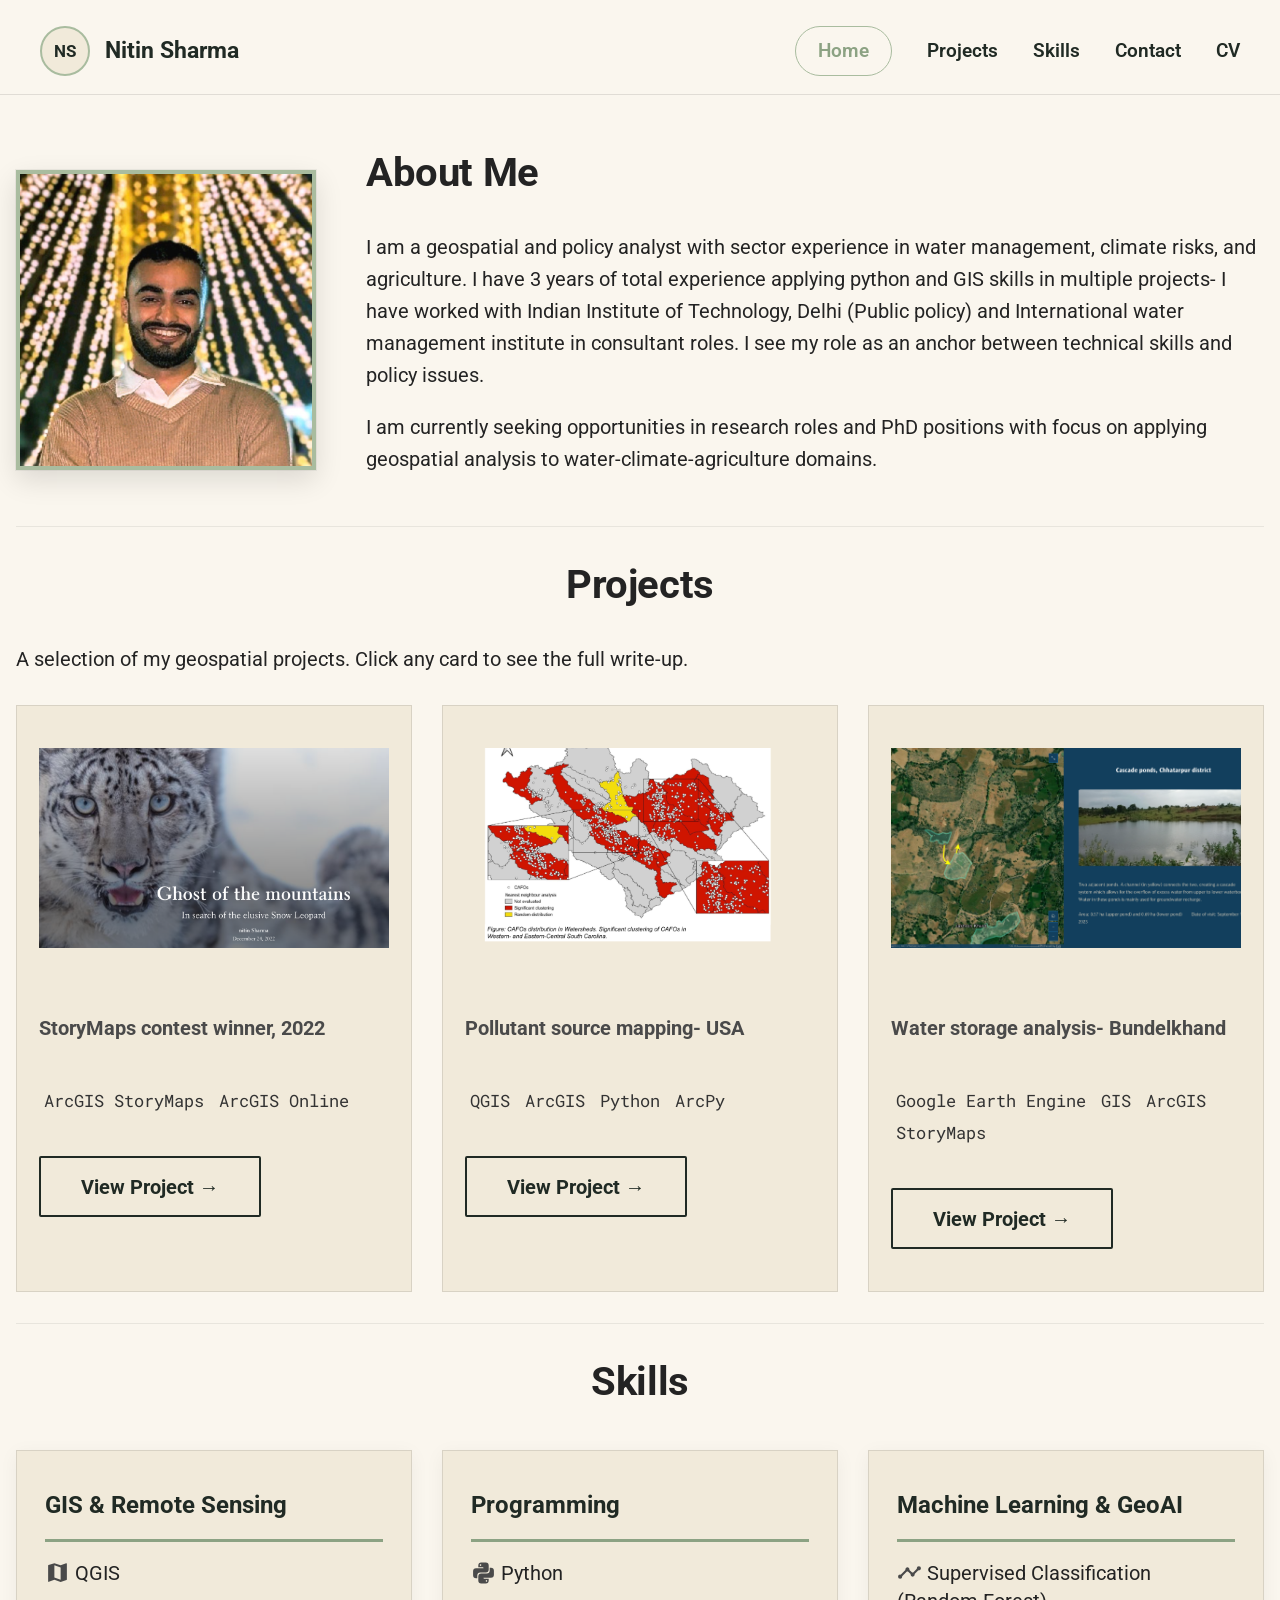
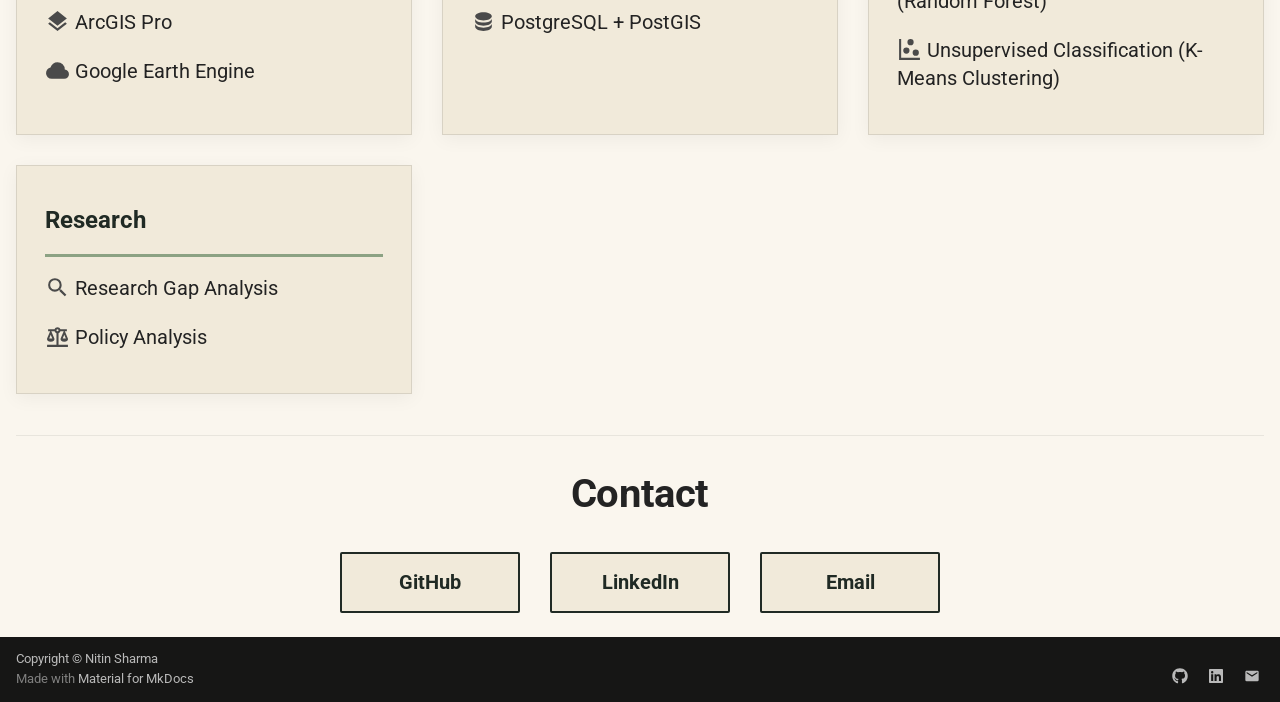
==== commit 6e65f173: "Deployed 2daa059 with MkDocs version: 1.6.1" ====
--- a/index.html
+++ b/index.html
@@ -524,21 +524,18 @@
 <div class="project-card">
 <p><img alt="" src="assets/images/Image1.png" /></p>
 <p><strong><a href="projects/StoryMaps_contest/">StoryMaps contest winner, 2022</a></strong></p>
-<p>An ArcGIS StoryMap exploring the snow leopard — a mystical, elusive predator inhabiting the high-altitude regions of Northern and Central Asia across 12 countries — combining cartography, imagery, and narrative to raise awareness about the species and its habitat.</p>
 <p><code>ArcGIS StoryMaps</code> <code>ArcGIS Online</code></p>
 <p><a class="md-button" href="projects/StoryMaps_contest/">View Project →</a></p>
 </div>
 <div class="project-card">
 <p><img alt="" src="assets/images/ASU_2.png" /></p>
 <p><strong><a href="projects/ASU_Internship/">Pollutant source mapping- USA</a></strong></p>
-<p>Digitized and mapped Animal Feeding Operations (AFOs) across two states in the US, combined data extraction from databases and ground-truthing using ArcGIS Pro and QGIS workflows.</p>
 <p><code>QGIS</code> <code>ArcGIS</code> <code>Python</code> <code>ArcPy</code></p>
 <p><a class="md-button" href="projects/ASU_Internship/">View Project →</a></p>
 </div>
 <div class="project-card">
 <p><img alt="" src="assets/images/bundelkhand_3.png" /></p>
 <p><strong><a href="projects/Rainfall_dynamics/">Water storage analysis- Bundelkhand</a></strong></p>
-<p>Assessed the impact of the 2023 monsoon rainfall deficit on surface water storage in the Ganga River Basin, building an integrated satellite-based framework in Google Earth Engine and establishing the first digital inventory of small water bodies in Bundelkhand, India.</p>
 <p><code>Google Earth Engine</code> <code>GIS</code> <code>ArcGIS StoryMaps</code></p>
 <p><a class="md-button" href="projects/Rainfall_dynamics/">View Project →</a></p>
 </div>
